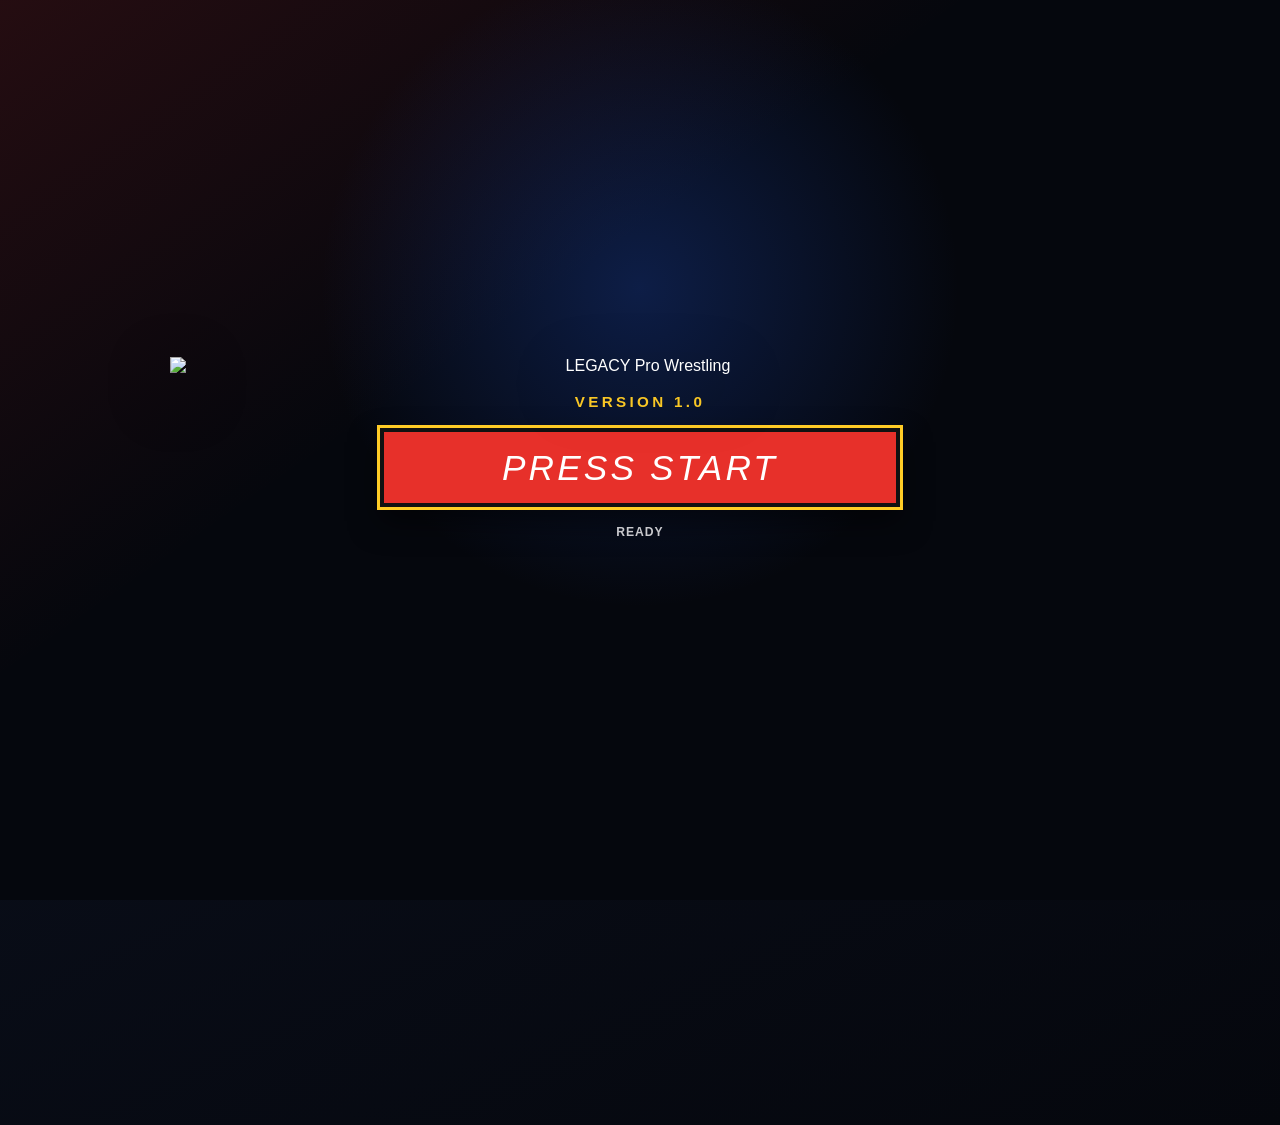
==== index.html @ e796e7e1 "v1.0" ====
<!doctype html>
<html class="lpw-booting">
<head>
  <meta charset="utf-8">
  <meta name="viewport" content="width=device-width,initial-scale=1">
  <meta http-equiv="Cache-Control" content="no-cache, no-store, must-revalidate">
  <meta http-equiv="Pragma" content="no-cache">
  <meta http-equiv="Expires" content="0">
  <title>LEGACY Pro Wrestling 1.0</title>
  <meta name="theme-color" content="#05070d">
  <meta name="application-name" content="LEGACY Pro Wrestling">
  <meta name="apple-mobile-web-app-capable" content="yes">
  <meta name="apple-mobile-web-app-status-bar-style" content="black-translucent">
  <meta name="apple-mobile-web-app-title" content="LEGACY">
  <link rel="canonical" href="https://swoop081.github.io/legacy-pro-wrestling/">
  <link rel="manifest" href="manifest.webmanifest?v=1.0">
  <link rel="apple-touch-icon" sizes="180x180" href="assets/icons/apple-touch-icon.png?v=1.0">
  <link rel="icon" type="image/png" sizes="32x32" href="assets/icons/favicon-32.png?v=1.0">
  <link rel="shortcut icon" href="favicon.ico?v=1.0">
  <style>
    html.lpw-booting body{background:#05070d;overflow:hidden}
    html.lpw-booting header,html.lpw-booting main,html.lpw-booting #overlay{visibility:hidden}
    #lpw-boot-screen{position:fixed;inset:0;z-index:999999;display:flex;align-items:center;justify-content:center;background:#05070d;color:#fff;font-family:Arial,sans-serif;text-align:center;padding:max(28px,env(safe-area-inset-top)) 24px max(32px,env(safe-area-inset-bottom));overflow:hidden}
    #lpw-boot-screen:before{content:'';position:absolute;inset:0;background:radial-gradient(circle at 50% 32%,rgba(29,72,178,.35),transparent 36%),linear-gradient(145deg,rgba(231,48,42,.14),transparent 38%);pointer-events:none}
    .lpw-start-inner{position:relative;width:min(1000px,94vw);display:flex;flex-direction:column;align-items:center;gap:18px}
    .lpw-start-logo{display:block;width:min(940px,92vw);max-height:62vh;object-fit:contain;filter:drop-shadow(0 18px 30px rgba(0,0,0,.72))}
    .lpw-start-version{color:#ffcc26;font-weight:900;letter-spacing:.22em;font-size:clamp(.72rem,2vw,.95rem)}
    .lpw-start-button{width:min(520px,82vw);padding:18px 24px;border:4px solid #111;background:#e7302a;color:#fff;font:italic clamp(1.4rem,5vw,2.2rem)/1 Impact,Haettenschweiler,'Arial Narrow Bold',sans-serif;letter-spacing:.09em;box-shadow:0 0 0 3px #ffcc26,0 14px 30px rgba(0,0,0,.55);cursor:pointer;text-transform:uppercase}
    .lpw-start-button:disabled{opacity:.45;cursor:wait;filter:grayscale(.4)}
    .lpw-start-status{min-height:1.2em;color:#c9c9cd;font-weight:700;letter-spacing:.08em;font-size:.76rem}
    html.lpw-ready #lpw-boot-screen{display:none}
    @media(max-width:760px){.lpw-start-logo{width:94vw;max-height:52vh}.lpw-start-inner{gap:14px}.lpw-start-button{padding:15px 20px}}
  </style>
  <script>
  (function(){
    var key='lpw-cache-1.0';
    if(!sessionStorage.getItem(key)){
      sessionStorage.setItem(key,'1');
      if('serviceWorker' in navigator){navigator.serviceWorker.getRegistrations().then(function(rs){return Promise.all(rs.map(function(r){return r.unregister();}));}).catch(function(){});}
      if(window.caches){caches.keys().then(function(keys){return Promise.all(keys.filter(function(k){return k.indexOf('lpw-')===0||k.indexOf('ttg-')===0;}).map(function(k){return caches.delete(k);}));}).catch(function(){});}
    }
  })();
  </script>
  <link rel="stylesheet" href="styles.css?v=1.0-recap3">
  <script>window.TTG_APP_VERSION='1.0';</script>
  <script src="update-manager.js?v=1.0" defer></script>
  <script src="data.js?v=1.0" defer></script>
  <script src="assets/config/imageManager.js?v=1.0" defer></script>
  <script src="game.js?v=1.0" defer></script>
  <script src="career-consolidated.js?v=1.0-recap3" defer></script>
</head>
<body>
  <div id="lpw-boot-screen"><div class="lpw-start-inner"><img class="lpw-start-logo" src="assets/branding/lpw-logo-splash-1600.webp" alt="LEGACY Pro Wrestling"><div class="lpw-start-version">VERSION 1.0</div><button id="lpw-press-start" class="lpw-start-button" type="button" disabled>PRESS START</button><small class="lpw-start-status">LOADING GAME DATA…</small></div></div>
  <header><button onclick="home()" class="logo brand-header-logo" aria-label="LEGACY Pro Wrestling main menu"><img src="assets/branding/lpw-logo-compact-400.webp" alt="LEGACY Pro Wrestling"></button><div class="header-meta"><span class="build-tag">VERSION 1.0</span><div class="streak">STREAK <strong id="streak">0</strong></div></div></header>
  <main id="app"></main><div id="overlay"></div>
  <script>
    (function(){
      var button=document.getElementById('lpw-press-start');
      var status=document.querySelector('.lpw-start-status');
      function refresh(){
        if(window.__LPW_BOOT_COMPLETE__){button.disabled=false;status.textContent='READY';}
        else window.setTimeout(refresh,120);
      }
      button.addEventListener('click',function(){
        if(button.disabled)return;
        document.documentElement.classList.add('lpw-ready');
        document.documentElement.classList.remove('lpw-booting');
        try{sessionStorage.setItem('lpw-started-1.0','1')}catch(e){}
      });
      refresh();
    })();
  </script>
</body>
</html>
---- styles.css ----
*{box-sizing:border-box}body{margin:0;background:radial-gradient(circle at top,#3a0808,#050506 45%);color:#fff;font-family:Arial,sans-serif;min-height:100vh}header{max-width:1200px;margin:auto;padding:14px 18px;display:flex;justify-content:space-between;align-items:center;border-bottom:1px solid #722}.logo{background:none;border:0;color:white;font:32px Impact;cursor:pointer}.logo b{display:block;color:#e82929;font-size:48px;font-style:italic}.streak{border:1px solid #733;padding:8px 16px;text-align:center}.streak strong{display:block;font:36px Impact;color:#ffd15b}main{max-width:1200px;margin:auto;padding:20px}.panel{background:linear-gradient(145deg,#14151b,#050506);border:1px solid #742222;padding:28px;box-shadow:0 25px 70px #000}.title{text-align:center;font:italic 52px Impact;text-transform:uppercase;margin:8px}.sub{text-align:center;color:#aaa}.cards{display:grid;grid-template-columns:repeat(3,1fr);gap:18px}.cards.two{grid-template-columns:repeat(2,minmax(260px,340px));justify-content:center}.card{background:linear-gradient(145deg,#48100e,#07080b);border:2px solid #b6312a;padding:8px;cursor:pointer;box-shadow:0 18px 40px #000;transition:.2s}.card:hover{transform:translateY(-7px);border-color:#ffe36e}.card img{width:100%;display:block}.name{font:italic 26px Impact;text-transform:uppercase;padding:10px}.name small{display:block;font:10px Arial;color:#ffc83d;letter-spacing:1px;margin-top:4px}.btn{border:1px solid #ff6666;background:linear-gradient(#ff3535,#a6070e);color:white;padding:14px 24px;font-weight:900;cursor:pointer;margin:7px}.actions{text-align:center;margin-top:22px}.battle{display:grid;grid-template-columns:1fr 90px 1fr;align-items:center;gap:15px}.battle .cards{grid-template-columns:1fr 1fr;gap:8px}.vs{text-align:center;font:52px Impact;color:#e82929}.rewards{display:grid;grid-template-columns:repeat(4,1fr);gap:15px}.reward{padding:30px 15px;text-align:center;min-height:230px;border:2px solid #777;background:#101114;cursor:pointer}.reward h3{font:28px Impact}.overlay{position:fixed;inset:0;background:rgba(0,0,0,.96);display:grid;place-items:center;padding:20px;z-index:20}.discover{max-width:900px;text-align:center;border:1px solid #d6a72b;padding:25px;background:#110b04}.discover h1{font:italic 64px Impact;color:#ffc83d}.pair{display:flex;gap:12px;justify-content:center}.pair .card{width:280px}.hidden{display:none}.home{text-align:center;padding:80px 20px}.home h1{font:italic 80px Impact;margin:0}.home h1 span{display:block;color:#e82929}.home p{max-width:600px;margin:20px auto;color:#ccc;line-height:1.6}.commentary{max-width:760px;margin:20px auto;border:1px solid #375;padding:15px;font-family:monospace;background:#050606}@media(max-width:760px){.cards,.cards.two,.battle,.rewards{grid-template-columns:1fr}.battle .cards{grid-template-columns:1fr 1fr}.vs{font-size:34px}.home h1{font-size:52px}.logo{font-size:22px}.logo b{font-size:34px}}.match-panel{padding:18px}.match-head{display:grid;grid-template-columns:1fr 100px 1fr;gap:22px;align-items:start}.match-head h2{font:italic 28px Impact;margin:4px 0 12px;text-transform:uppercase}.match-head .right{text-align:right}.round-badge{text-align:center;border:1px solid #7a3333;padding:10px;font-weight:900;color:#aaa}.round-badge b{font:38px Impact;color:#ffd15b}.meter-wrap{margin:8px 0}.meter-label{display:flex;justify-content:space-between;font-size:11px;color:#bbb}.right .meter-label{flex-direction:row-reverse}.meter{height:12px;background:#24252b;border:1px solid #555;overflow:hidden}.meter i{display:block;height:100%;background:linear-gradient(90deg,#2ac96d,#75ed9e);transition:.35s}.meter i.enemy{float:right}.meter i.momentum{background:linear-gradient(90deg,#e89f16,#ffe069)}.meter i.momentum.enemy{background:linear-gradient(90deg,#e34d38,#ff9a73)}.match-stage{display:grid;grid-template-columns:210px 1fr 210px;gap:18px;align-items:center;margin:20px 0}.mini-card .card{cursor:default}.card.compact .name{font-size:18px}.commentary-feed{min-height:340px;max-height:420px;overflow:auto;padding:18px;background:#050607;border:1px solid #355;font-family:monospace;display:flex;flex-direction:column;justify-content:flex-end}.commentary-feed p{margin:6px 0;color:#9da5a8;line-height:1.4}.commentary-feed p.latest{color:#fff;font-weight:800;border-left:3px solid #ffd15b;padding-left:10px}.decision{text-align:center;border-top:1px solid #4d2525;padding-top:15px}.decision h3{font:italic 28px Impact;margin:4px;text-transform:uppercase}.decision p{color:#bbb}.choice-grid{display:grid;grid-template-columns:repeat(3,1fr);gap:12px}.choice{background:linear-gradient(#202126,#0d0e11);border:1px solid #8b4141;color:white;padding:15px;cursor:pointer;min-height:86px}.choice:hover{border-color:#ffd15b;transform:translateY(-2px)}.choice b,.choice small{display:block}.choice b{font:20px Impact;text-transform:uppercase}.choice small{color:#aaa;margin-top:5px}.final-log{max-width:780px;margin:20px auto;background:#050607;border:1px solid #355;padding:18px;font-family:monospace}.final-log p{margin:8px 0}.rating{text-align:center;margin:20px}.rating span{display:block;font-size:48px;color:#ffd15b;letter-spacing:4px}.rating strong{color:#ccc}.match-result{min-height:560px}@media(max-width:760px){.match-head{grid-template-columns:1fr 62px 1fr;gap:8px}.match-head h2{font-size:17px}.round-badge{font-size:10px}.round-badge b{font-size:28px}.match-stage{grid-template-columns:82px 1fr 82px;gap:7px}.mini-card .name{display:none}.mini-card .card{padding:3px}.commentary-feed{min-height:300px;padding:10px;font-size:12px}.choice-grid{grid-template-columns:1fr}.rating span{font-size:34px}}
.story-panel{padding:18px;min-height:680px}.broadcast-top{display:flex;justify-content:space-between;align-items:center;border-bottom:1px solid #572b2b;padding-bottom:12px}.broadcast-top small{color:#e52d35;font-weight:900;letter-spacing:2px}.broadcast-top h1{font:italic 42px Impact;margin:4px 0;text-transform:uppercase}.story-chip{border:1px solid #8e6a27;background:#251b08;color:#ffd15b;padding:9px 13px;font-weight:900;text-transform:uppercase;font-size:12px}.control-strip{display:grid;grid-template-columns:1fr minmax(200px,420px) 1fr;gap:14px;align-items:center;margin:18px 0}.team-label{font:italic 16px Impact;text-transform:uppercase;color:#ddd}.team-label.right{text-align:right}.control-meter{height:22px;border:1px solid #666;background:linear-gradient(90deg,#4e1717 0 50%,#152342 50%);position:relative;overflow:hidden}.control-meter i{display:block;height:100%;background:linear-gradient(90deg,#e22b2b,#ffd15b);transition:.6s}.control-meter span{position:absolute;inset:0;text-align:center;font-size:10px;font-weight:900;line-height:20px;text-shadow:0 1px 2px #000}.broadcast-layout{display:grid;grid-template-columns:200px 1fr 200px;gap:16px;align-items:stretch}.broadcast-card{display:flex;flex-direction:column;justify-content:center}.broadcast-card .card{cursor:default}.broadcast-card>small{text-align:center;color:#999;font-weight:900;margin-top:7px}.broadcast-feed{min-height:400px;max-height:500px;overflow:auto;background:linear-gradient(#050607,#090b0f);border:1px solid #355;padding:20px;font-family:monospace;box-shadow:inset 0 0 40px #000}.broadcast-line{padding:9px 10px;color:#aeb5ba;line-height:1.45;border-left:3px solid transparent}.broadcast-line.latest{color:#fff;background:#13161a}.broadcast-line.phase{color:#ffd15b;border-left-color:#ffd15b;letter-spacing:2px;margin-top:8px}.broadcast-line.broadcast{color:#7fc6ff;border-left-color:#3c8bc8}.broadcast-line.personality{color:#dcc7ff;border-left-color:#8d55cf}.broadcast-line.tag{color:#74ed9f;border-left-color:#2ec46b;font-weight:800}.broadcast-line.nearfall{color:#ffe598;border-left-color:#ffbf2b;font-weight:900;font-size:15px}.broadcast-line.finisher{color:#ff8686;border-left-color:#ff3030;font-weight:900;font-size:16px}.broadcast-line.counter{color:#ffb05e;border-left-color:#e36c19}.broadcast-line.choice{color:#9ee7ff;border-left-color:#32aacc}.broadcast-line.pin,.broadcast-line.result{color:white;text-align:center;font-weight:900;font-size:18px;letter-spacing:2px}.broadcast-status{display:flex;justify-content:space-between;color:#777;font-size:11px;margin:9px 215px}.auto-play{text-align:center;margin-top:17px;color:#aaa;font-weight:900;letter-spacing:2px}.live-dot{display:inline-block;width:9px;height:9px;border-radius:50%;background:#f33;margin-right:9px;box-shadow:0 0 12px #f33;animation:pulse 1s infinite}.story-decision{margin-top:18px;text-align:center;border:1px solid #74511d;background:linear-gradient(#1c160c,#090909);padding:18px}.story-decision>small{color:#ffd15b;font-weight:900;letter-spacing:2px}.story-decision h2{font:italic 30px Impact;text-transform:uppercase;margin:7px}.story-decision p{color:#bbb}.summary-grid{display:grid;grid-template-columns:1fr 1fr;gap:14px;max-width:900px;margin:20px auto}.summary-grid article{border:1px solid #4c4f58;background:#090a0d;padding:18px;min-height:135px}.summary-grid small{color:#ffd15b;font-weight:900;letter-spacing:1px}.summary-grid h2{font:italic 28px Impact;margin:8px 0}.summary-grid p{color:#ccc;line-height:1.55}.highlight-reel{max-width:900px;margin:18px auto;border:1px solid #355;background:#050607;padding:17px}.highlight-reel h3{font:italic 24px Impact;margin:0 0 10px;text-transform:uppercase}.highlight-reel p{font-family:monospace;color:#bbb;border-left:2px solid #8c3434;padding-left:9px}@keyframes pulse{50%{opacity:.35;transform:scale(.8)}}
@media(max-width:760px){.broadcast-top h1{font-size:28px}.story-chip{font-size:9px}.control-strip{grid-template-columns:1fr;gap:5px}.team-label,.team-label.right{text-align:center}.broadcast-layout{grid-template-columns:62px 1fr 62px;gap:6px}.broadcast-card .name{display:none}.broadcast-card .card{padding:2px}.broadcast-feed{min-height:390px;padding:9px;font-size:11px}.broadcast-line{padding:7px 6px}.broadcast-status{margin:8px 66px}.summary-grid{grid-template-columns:1fr}.story-decision h2{font-size:24px}}
.signature-spotlight{margin:16px auto 4px;max-width:720px;text-align:center;padding:16px;border:2px solid #ff3a3a;background:radial-gradient(circle,#521212,#08090c 68%);box-shadow:0 0 28px rgba(255,45,45,.45);animation:spotlightPop .35s ease-out}.signature-spotlight small{color:#ffd15b;font-weight:900;letter-spacing:3px}.signature-spotlight h2{font:italic 44px Impact;margin:5px 0;color:#fff;text-transform:uppercase;text-shadow:0 3px 0 #8e1111}.signature-spotlight h3{font:italic 22px Impact;margin:0;color:#ff8585;text-transform:uppercase}.signature-spotlight p{margin:7px 0 0;font-weight:900;letter-spacing:1px}.broadcast-line.personality{background:linear-gradient(90deg,rgba(141,85,207,.12),transparent)}@keyframes spotlightPop{from{transform:scale(.9);opacity:0}to{transform:scale(1);opacity:1}}@media(max-width:760px){.signature-spotlight{padding:12px;margin-top:10px}.signature-spotlight h2{font-size:30px}.signature-spotlight h3{font-size:17px}}

/* Sprint 3.3 presentation fixes */
.story-decision{margin:0 0 18px;position:sticky;top:8px;z-index:8;border:2px solid #d19a2a;box-shadow:0 0 0 1px #5d3b0d,0 14px 34px rgba(0,0,0,.75),0 0 24px rgba(255,193,61,.16);animation:decisionPulse 1.6s ease-in-out infinite}
.story-decision:before{content:'YOUR CALL';display:inline-block;background:#ffd15b;color:#120d04;padding:5px 13px;margin-top:-30px;font:italic 16px Impact;letter-spacing:2px}
@keyframes decisionPulse{50%{border-color:#ffe28b;box-shadow:0 0 0 1px #8e641a,0 14px 34px rgba(0,0,0,.8),0 0 34px rgba(255,193,61,.28)}}

.unlock-overlay{overflow-y:auto;place-items:start center;padding:12px}
.unlock-discover{width:min(900px,100%);max-height:calc(100dvh - 24px);overflow:auto;margin:auto;padding:clamp(12px,2.5vh,25px)}
.unlock-discover>p{margin:0 0 10px;color:#ffdf77;font-weight:900;letter-spacing:2px}
.unlock-discover h1{font-size:clamp(34px,7vh,64px);line-height:.95;margin:12px 0}
.unlock-pair{align-items:start;gap:clamp(6px,2vw,12px)}
.unlock-pair .card{width:min(280px,38vw);max-height:58dvh;overflow:hidden}
.unlock-pair .card img{max-height:48dvh;object-fit:cover;object-position:top}
.unlock-pair .name{font-size:clamp(14px,3vw,26px);padding:clamp(5px,1.2vh,10px)}
.unlock-discover .btn{margin:6px;padding:11px 24px}

.challenge-overlay{overflow-y:auto;place-items:center;padding:12px}
.challenge-splash{width:min(980px,100%);max-height:calc(100dvh - 24px);overflow:auto;text-align:center;border:1px solid #c4972a;background:radial-gradient(circle at top,#3c2508,#090909 50%);padding:clamp(16px,3vw,32px);box-shadow:0 30px 90px #000}
.tv-kicker{color:#ffcf48;font-weight:900;letter-spacing:4px;font-size:12px}
.challenge-splash>h1{font:italic clamp(42px,8vw,76px) Impact;text-transform:uppercase;color:#fff;margin:8px 0;text-shadow:4px 4px #981a1f}
.challenge-copy{color:#d0d0d5;font-size:16px;margin:8px auto 18px;max-width:660px}
.challenge-copy strong{color:#fff}
.challenge-versus{display:grid;grid-template-columns:minmax(170px,280px) 80px 1fr;align-items:center;gap:18px}
.challenge-card .card{cursor:default}.challenge-card>span{display:block;color:#ffcf48;font-weight:900;letter-spacing:2px;margin-top:7px}
.challenge-vs,.singles-vs{font:italic 58px Impact;color:#e72d35;text-shadow:3px 3px #000}
.representative-picker>small{display:block;color:#ffcf48;font-weight:900;letter-spacing:2px;margin-bottom:10px}
.representative-grid{display:grid;grid-template-columns:repeat(2,minmax(150px,260px));justify-content:center;gap:12px}
.representative-option{appearance:none;background:#090a0d;border:1px solid #8d3d3d;color:#fff;padding:6px;cursor:pointer}
.representative-option:hover{border-color:#ffcf48;transform:translateY(-3px)}
.representative-option .card{cursor:pointer}.representative-option b{display:block;padding:7px;font:italic 18px Impact;text-transform:uppercase}
.challenge-actions{margin-top:14px}.btn.secondary{background:linear-gradient(#292b31,#111216);border-color:#777;color:#ddd}
.singles-intro{text-align:center;max-width:820px;margin:auto;min-height:620px;display:flex;flex-direction:column;align-items:center;justify-content:center}
.singles-intro>small{color:#ffcf48;font-weight:900;letter-spacing:4px}.singles-intro h1{font:italic clamp(38px,8vw,70px) Impact;text-transform:uppercase;margin:8px}.singles-intro p{color:#bbb;max-width:580px;line-height:1.6}

@media(max-width:760px){
 .story-decision{top:5px;padding:14px 10px}.story-decision:before{font-size:13px;margin-top:-25px}.story-decision p{font-size:13px}
 .unlock-discover{max-height:calc(100dvh - 16px);padding:10px}.unlock-pair .card{width:42vw;max-height:54dvh}.unlock-pair .card img{max-height:43dvh}.unlock-pair .name small{font-size:8px}
 .challenge-versus{grid-template-columns:1fr;gap:9px}.challenge-vs{font-size:36px;line-height:1}.challenge-card{max-width:210px;margin:auto}.representative-grid{grid-template-columns:repeat(2,minmax(120px,1fr));gap:7px}.representative-option .name{display:none}.representative-option b{font-size:14px}.challenge-splash{padding:14px}.challenge-splash>h1{font-size:42px}
}
@media(max-height:720px){
 .unlock-pair .card img{max-height:34dvh}.unlock-discover h1{font-size:34px}.unlock-pair .name{font-size:15px}.unlock-discover>p{font-size:11px}
 .challenge-card .card img,.representative-option .card img{max-height:34dvh;object-fit:cover;object-position:top}.challenge-splash>h1{font-size:40px;margin:4px}.challenge-copy{margin:4px auto 10px}
}

/* Sprint 3.4 Match Score Engine */
.scoreboard-strip{display:grid;grid-template-columns:150px minmax(220px,1fr) 150px;gap:14px;align-items:center;margin:-4px 0 18px;padding:12px 14px;border:1px solid #3d4652;background:linear-gradient(90deg,#111318,#08090c,#111318)}
.scoreboard-strip>div:first-child,.scoreboard-strip>div:last-child{display:flex;flex-direction:column;gap:2px}.scoreboard-strip .right{text-align:right}.scoreboard-strip small{color:#8e99a7;font-size:9px;font-weight:900;letter-spacing:2px}.scoreboard-strip strong{font:italic 30px Impact;color:#fff}.crowd-meter{position:relative;height:30px;border:1px solid #8e5d20;background:#171006;overflow:hidden}.crowd-meter i{position:absolute;inset:0 auto 0 0;background:linear-gradient(90deg,#d43b20,#ffbd2e);transition:width .55s ease}.crowd-meter span{position:absolute;z-index:2;inset:0;text-align:center;line-height:28px;font-size:11px;font-weight:900;letter-spacing:1px;text-shadow:0 2px 3px #000}
.match-breakdown{max-width:900px;margin:18px auto;border:1px solid #4b5562;background:#07090c;padding:16px}.match-breakdown h3{font:italic 25px Impact;text-transform:uppercase;margin:0 0 13px;color:#ffd15b}.breakdown-head{display:grid;grid-template-columns:1fr auto 1fr;gap:12px;align-items:center;padding:11px;border-bottom:1px solid #40444c;background:#101319}.breakdown-head strong:last-child{text-align:right}.breakdown-head b{font:italic 28px Impact;color:#fff}.breakdown-row{display:grid;grid-template-columns:1fr 90px 90px;gap:10px;padding:9px 11px;border-bottom:1px solid #24282e;color:#bbb}.breakdown-row:last-child{border-bottom:0}.breakdown-row b,.breakdown-row i{text-align:right;color:#fff;font-style:normal;font-weight:900}.breakdown-row i{color:#ff9696}
@media(max-width:760px){.scoreboard-strip{grid-template-columns:68px 1fr 68px;gap:7px;padding:9px 7px}.scoreboard-strip strong{font-size:24px}.scoreboard-strip small{font-size:7px;letter-spacing:1px}.crowd-meter span{font-size:9px}.breakdown-head{grid-template-columns:1fr}.breakdown-head strong,.breakdown-head strong:last-child,.breakdown-head b{text-align:center}.breakdown-row{grid-template-columns:1fr 56px 56px;font-size:12px}}

/* Sprint 3.4.1 verified navigation and decision fixes */
html,body,#app{overflow-anchor:none}
.top-actions{margin:0 0 18px;text-align:center;position:relative;z-index:3}
.panel>.top-actions:first-child{padding-bottom:12px;border-bottom:1px solid rgba(255,255,255,.08)}
.home>.top-actions:first-child{border-bottom:0;padding-bottom:0;margin-bottom:24px}
.decision-layer{position:fixed;inset:0;z-index:60;pointer-events:none;display:flex;align-items:flex-start;justify-content:center;padding:78px 14px 14px;background:rgba(0,0,0,.38)}
.decision-layer:empty{display:none}
.decision-layer .story-decision{pointer-events:auto;position:relative;top:auto;width:min(920px,calc(100vw - 28px));max-height:calc(100dvh - 92px);overflow:auto;margin:0;border:2px solid #d19a2a;background:linear-gradient(#1c160c,#090909);box-shadow:0 18px 70px rgba(0,0,0,.92),0 0 30px rgba(255,193,61,.28);animation:decisionPulse 1.6s ease-in-out infinite}
@media(max-width:760px){.decision-layer{padding:64px 8px 8px}.decision-layer .story-decision{width:calc(100vw - 16px);max-height:calc(100dvh - 72px)}}

/* Sprint 3.5 — presentation polish and image-ready roster */
#app.screen-enter{animation:screenEnter .28s ease-out both}
@keyframes screenEnter{from{opacity:0;transform:translateY(7px)}to{opacity:1;transform:none}}
.card img{display:block;width:100%;height:auto;background:#090a0d}
.card.missing-art{min-height:240px;background:radial-gradient(circle at top,#2c3038,#090a0d 70%)}
.art-placeholder{aspect-ratio:2/3;display:flex;flex-direction:column;align-items:center;justify-content:center;gap:8px;border-bottom:1px solid #444;background:linear-gradient(145deg,#20242b,#090a0d)}
.art-placeholder b{font:italic clamp(42px,8vw,76px) Impact;color:#ffcf48;text-shadow:3px 3px #7f1119}
.art-placeholder small{font-size:9px;letter-spacing:2px;color:#9ea4ad;font-weight:900}
.winner-celebration{max-width:900px;margin:16px auto 20px;display:grid;grid-template-columns:130px 1fr;gap:18px;align-items:center;text-align:left;border:1px solid #a57b26;background:radial-gradient(circle at left,#3e290a,#090a0d 62%);padding:14px;box-shadow:0 12px 40px rgba(0,0,0,.45)}
.winner-celebration .winner-card .card{width:120px;margin:0}.winner-celebration .winner-card .name{display:none}.winner-celebration small{color:#ffcf48;font-weight:900;letter-spacing:2px}.winner-celebration h2{font:italic 34px Impact;text-transform:uppercase;margin:4px 0}.winner-celebration p{margin:0;color:#d4d4d8;line-height:1.5}
@media(max-width:600px){.winner-celebration{grid-template-columns:86px 1fr;gap:11px;padding:10px}.winner-celebration .winner-card .card{width:82px}.winner-celebration h2{font-size:24px}.winner-celebration p{font-size:12px}}


/* Sprint 3.6 — Television Presentation */
.television-card{position:relative;overflow:hidden;min-height:720px;background:radial-gradient(circle at 50% 4%,#551316 0,#171016 34%,#050506 72%);border-color:#aa3434;isolation:isolate}
.television-card:before{content:'';position:absolute;inset:0;z-index:-1;background:repeating-linear-gradient(110deg,transparent 0 52px,rgba(255,255,255,.018) 53px 55px),linear-gradient(90deg,rgba(229,35,45,.12),transparent 35%,transparent 65%,rgba(229,35,45,.12));animation:tvGlow 3s ease-in-out infinite alternate}
@keyframes tvGlow{to{filter:brightness(1.18)}}
.match-card-title{text-align:center;font:italic clamp(44px,7vw,84px) Impact;margin:7px 0 18px;text-transform:uppercase;text-shadow:5px 5px #730d13;letter-spacing:1px}
.cinematic-versus{display:grid;grid-template-columns:minmax(0,1fr) 110px minmax(0,1fr);gap:12px;align-items:center;max-width:1080px;margin:auto}
.hero-team{display:grid;grid-template-columns:repeat(2,minmax(0,1fr));gap:8px;position:relative}.hero-team>h2{grid-column:1/-1;text-align:center;font:italic clamp(25px,4vw,44px) Impact;text-transform:uppercase;margin:4px;color:#fff}
.hero-portrait{position:relative;overflow:hidden;min-height:390px;border:1px solid #6e3034;background:radial-gradient(circle at 50% 25%,#421417,#090a0d 72%);box-shadow:0 18px 55px #000;animation:portraitIn .48s cubic-bezier(.18,.8,.22,1) both}
.hero-left .hero-portrait,.hero-portrait.left{transform-origin:left center}.hero-right .hero-portrait,.hero-portrait.right{transform-origin:right center;animation-name:portraitInRight}
.hero-portrait img{width:100%;height:390px;object-fit:contain;object-position:center bottom;display:block;filter:drop-shadow(0 16px 18px rgba(0,0,0,.8))}
.hero-portrait>div{position:absolute;inset:auto 0 0;padding:55px 10px 12px;background:linear-gradient(transparent,rgba(4,5,7,.96) 54%);text-align:center}.hero-portrait small{color:#ffcf48;font-weight:900;letter-spacing:1.5px}.hero-portrait h3{font:italic clamp(19px,3vw,32px) Impact;text-transform:uppercase;margin:4px 0}.hero-portrait span{font-size:10px;color:#bbc0c8;font-weight:900;letter-spacing:1px;text-transform:uppercase}
@keyframes portraitIn{from{opacity:0;transform:translateX(-55px) scale(.92)}to{opacity:1;transform:none}}@keyframes portraitInRight{from{opacity:0;transform:translateX(55px) scale(.92)}to{opacity:1;transform:none}}
.giant-vs{text-align:center;font:italic clamp(58px,8vw,100px) Impact;color:#ee3039;text-shadow:5px 5px #050506;animation:vsPop .55s .18s both}@keyframes vsPop{from{opacity:0;transform:scale(.35) rotate(-8deg)}to{opacity:1;transform:none}}
.event-details{display:flex;justify-content:center;flex-wrap:wrap;gap:10px 26px;margin:22px auto 0;padding:14px;border-top:1px solid #633;border-bottom:1px solid #633;color:#d2d3d8;font-weight:900;font-size:12px;letter-spacing:.6px}.broadcast-button{font-size:16px;box-shadow:0 0 22px rgba(255,50,60,.28);animation:buttonReady 1.5s ease-in-out infinite}@keyframes buttonReady{50%{filter:brightness(1.22);transform:translateY(-1px)}}
.tv-sting-overlay{background:rgba(0,0,0,.9);pointer-events:none;z-index:90}.tv-sting{position:relative;width:min(780px,92vw);padding:34px 18px;text-align:center;overflow:hidden;border-top:3px solid #e82d35;border-bottom:3px solid #e82d35;background:linear-gradient(90deg,transparent,#26090b 15%,#09090b 50%,#26090b 85%,transparent);animation:stingIn .22s ease-out both}.tv-sting small{color:#ffcf48;font-weight:900;letter-spacing:5px}.tv-sting h1{font:italic clamp(48px,10vw,100px) Impact;margin:4px;text-transform:uppercase;text-shadow:5px 5px #760e13}.tv-sting p{margin:5px;color:#d8d8dc;font-weight:800}.tv-scan{position:absolute;inset:-30% 0 auto;height:22%;background:linear-gradient(transparent,rgba(255,255,255,.15),transparent);animation:scan .7s linear}@keyframes scan{to{transform:translateY(650%)}}@keyframes stingIn{from{opacity:0;transform:scaleX(.65)}to{opacity:1;transform:none}}
.television-winners{position:relative;display:block;overflow:hidden;text-align:center;min-height:470px;padding:18px;background:radial-gradient(circle at 50% 15%,#63410b,#100b05 48%,#050506);border:2px solid #d6a72b}.winning-team-art{display:grid;grid-template-columns:repeat(2,minmax(120px,260px));justify-content:center;gap:10px;position:relative;z-index:2}.winning-team-art .hero-portrait{min-height:300px}.winning-team-art .hero-portrait img{height:300px}.winning-team-art .hero-portrait>div{display:none}.winner-copy{position:relative;z-index:2}.winner-copy small{color:#ffcf48;letter-spacing:5px}.winner-copy h2{font:italic clamp(38px,7vw,70px) Impact;margin:5px;text-transform:uppercase}.winner-copy p{max-width:680px;margin:6px auto;color:#ddd}.confetti-field{position:absolute;inset:0;pointer-events:none;background-image:radial-gradient(circle,#ffcf48 0 3px,transparent 4px),radial-gradient(circle,#e82d35 0 3px,transparent 4px),radial-gradient(circle,#fff 0 2px,transparent 3px);background-size:83px 91px,111px 107px,71px 79px;animation:confettiFall 6s linear infinite;opacity:.65}@keyframes confettiFall{to{background-position:20px 420px,-30px 500px,40px 380px}}
.singles-cinematic{width:min(780px,100%);margin:20px auto}.singles-cinematic .hero-team{display:block}.singles-cinematic .hero-portrait{max-width:310px;margin:auto}
.unlock-discover{animation:unlockPop .45s cubic-bezier(.18,.8,.22,1)}@keyframes unlockPop{from{opacity:0;transform:scale(.9)}to{opacity:1;transform:none}}
@media(max-width:760px){.television-card{min-height:auto;padding:14px}.cinematic-versus{grid-template-columns:1fr 52px 1fr;gap:4px}.hero-team{grid-template-columns:1fr 1fr;gap:4px}.hero-portrait{min-height:230px}.hero-portrait img{height:230px}.hero-portrait>div{padding:38px 4px 7px}.hero-portrait small,.hero-portrait span{font-size:7px}.hero-portrait h3{font-size:15px}.giant-vs{font-size:42px}.event-details{font-size:10px;gap:7px 12px}.television-winners{min-height:370px}.winning-team-art .hero-portrait{min-height:235px}.winning-team-art .hero-portrait img{height:235px}.singles-cinematic{grid-template-columns:1fr 48px 1fr}.singles-cinematic .hero-portrait{min-height:300px}.singles-cinematic .hero-portrait img{height:300px}}
@media(max-width:480px){.match-card-title{font-size:38px}.hero-portrait{min-height:190px}.hero-portrait img{height:190px}.hero-portrait h3{font-size:12px}.hero-portrait small,.hero-portrait span{display:none}.hero-team>h2{font-size:18px}.giant-vs{font-size:34px}.winning-team-art{grid-template-columns:repeat(2,minmax(0,1fr))}}


/* Sprint 3.7.2 Build 1 — real game shell, Collection and Exhibition framework */
.header-meta{display:flex;align-items:center;gap:10px}.build-tag{font-size:9px;letter-spacing:1.5px;font-weight:900;color:#ffcf48;border:1px solid #6b5420;padding:6px 8px;background:#151006}
.game-hub{min-height:calc(100dvh - 130px);display:grid;grid-template-columns:minmax(330px,.8fr) minmax(390px,1.2fr);align-items:stretch;overflow:hidden;border:1px solid #75252a;background:radial-gradient(circle at 72% 18%,#581318 0,#151016 40%,#050506 76%);box-shadow:0 28px 90px #000}.hub-copy{z-index:2;padding:clamp(24px,5vw,64px);display:flex;flex-direction:column;justify-content:center}.hub-copy h1{font:italic clamp(54px,8vw,106px) Impact;margin:5px 0;line-height:.83;text-transform:uppercase}.hub-copy h1 span{display:block;color:#e82e36;text-shadow:5px 5px #5e0b10}.hub-copy>p{color:#c5c5ca;line-height:1.6;max-width:500px}.hub-menu{display:grid;gap:8px;margin-top:18px}.hub-option{position:relative;text-align:left;border:1px solid #613033;background:linear-gradient(90deg,#201114,#09090b);color:#fff;padding:14px 16px;cursor:pointer;transition:.2s}.hub-option:hover{transform:translateX(7px);border-color:#ffcf48;background:linear-gradient(90deg,#4b1116,#0b0b0d)}.hub-option.primary{border-color:#d53a42;background:linear-gradient(90deg,#9f121b,#25080b)}.hub-option b,.hub-option small{display:block}.hub-option b{font:italic 23px Impact;letter-spacing:.5px}.hub-option small{color:#aeb1b8;margin-top:3px}.hub-option.muted{opacity:.72}.featured-superstar{position:relative;min-height:680px;overflow:hidden}.featured-superstar:before{content:'';position:absolute;inset:0;background:linear-gradient(90deg,#09090b 0,transparent 25%),radial-gradient(circle at center,#8a1d2466,transparent 68%)}.featured-superstar img{position:absolute;inset:0;width:100%;height:100%;object-fit:contain;object-position:center bottom;filter:drop-shadow(0 25px 20px #000);animation:featuredIn .55s ease-out both}@keyframes featuredIn{from{opacity:0;transform:translateX(50px) scale(.96)}to{opacity:1;transform:none}}.live-chip{position:absolute;z-index:2;top:20px;right:20px;background:#d8242e;padding:7px 10px;font-size:9px;letter-spacing:2px;font-weight:900}.featured-lower-third{position:absolute;z-index:3;inset:auto 22px 24px 22px;padding:65px 18px 16px;background:linear-gradient(transparent,rgba(5,5,7,.96) 45%);text-align:right}.featured-lower-third small{color:#ffcf48;font-weight:900;letter-spacing:2px}.featured-lower-third h2{font:italic clamp(35px,5vw,66px) Impact;margin:1px 0;text-transform:uppercase}.featured-lower-third p{margin:5px 0 13px;color:#d0d1d5;font-style:italic}.featured-lower-third button,.shell-back,.profile-play{border:1px solid #e44b52;background:#9e1118;color:#fff;padding:10px 14px;font-weight:900;cursor:pointer}.shell-back{display:inline-block;background:#111217;border-color:#555b64;margin:0 0 15px}.mode-landing{min-height:610px;display:grid;grid-template-columns:1fr 1fr;align-items:center;overflow:hidden}.mode-landing>.top-actions{grid-column:1/-1}.mode-landing-art{height:480px}.mode-landing-art img{width:100%;height:100%;object-fit:contain;object-position:center bottom;filter:drop-shadow(0 20px 20px #000)}.mode-landing-copy{padding:20px}.mode-landing-copy h1{font:italic clamp(48px,7vw,84px) Impact;margin:5px 0;text-transform:uppercase}.mode-landing-copy p{color:#c0c2c7;line-height:1.65}.collection-screen,.stats-framework{padding:10px 0}.section-heading{display:flex;justify-content:space-between;align-items:end;border-bottom:1px solid #742d32;padding:8px 5px 18px;margin-bottom:20px}.section-heading h1{font:italic clamp(48px,8vw,86px) Impact;margin:0}.section-heading p{color:#aeb1b8;margin:4px 0}.section-heading>strong{font:italic 42px Impact;color:#ffcf48}.collection-grid{display:grid;grid-template-columns:repeat(5,minmax(0,1fr));gap:10px}.collection-tile{position:relative;min-height:330px;overflow:hidden;padding:0;border:1px solid #503034;background:radial-gradient(circle at 50% 30%,#3f1418,#08090b 72%);color:#fff;cursor:pointer}.collection-tile:hover{border-color:#ffcf48;transform:translateY(-5px)}.collection-tile img{width:100%;height:100%;object-fit:contain;object-position:center bottom;filter:drop-shadow(0 12px 12px #000)}.collection-tile span{position:absolute;inset:auto 0 0;padding:50px 8px 10px;background:linear-gradient(transparent,#050506 58%);text-align:left}.collection-tile small,.collection-tile b{display:block}.collection-tile small{color:#ffcf48;font-size:8px;letter-spacing:1px}.collection-tile b{font:italic 20px Impact;text-transform:uppercase}.profile-screen{min-height:690px;display:grid;grid-template-columns:minmax(330px,1.05fr) minmax(340px,.95fr);grid-template-rows:auto 1fr;overflow:hidden;border:1px solid #71292e;background:radial-gradient(circle at 24% 22%,#53161b,#111014 42%,#050506 76%)}.profile-nav{grid-column:1/-1;display:flex;justify-content:space-between;padding:14px;z-index:3}.profile-nav button{margin:0}.profile-play:disabled{opacity:.55;cursor:not-allowed}.profile-art{min-height:610px}.profile-art img{width:100%;height:100%;object-fit:contain;object-position:center bottom;filter:drop-shadow(0 25px 22px #000)}.profile-copy{align-self:center;padding:30px 38px}.profile-status{display:inline-block;padding:7px 10px;border:1px solid #745a23;color:#ffcf48;font-size:9px;letter-spacing:1.7px;font-weight:900}.profile-copy>small{display:block;color:#ffcf48;font-weight:900;letter-spacing:3px;margin-top:24px}.profile-copy h1{font:italic clamp(50px,7vw,88px) Impact;line-height:.92;text-transform:uppercase;margin:5px 0 18px}.profile-copy>p{color:#c7c8cd;line-height:1.7}.profile-signature{border-left:4px solid #e52c35;padding:9px 14px;background:#0b0b0e}.profile-signature span,.profile-signature b{display:block}.profile-signature span{font-size:9px;color:#9297a0;letter-spacing:2px}.profile-signature b{font:italic 28px Impact;color:#fff}.profile-facts{display:grid;grid-template-columns:1fr 1fr;gap:8px;margin-top:20px}.profile-facts div{padding:12px;background:#0a0b0e;border:1px solid #30333a}.profile-facts small,.profile-facts b{display:block}.profile-facts small{font-size:8px;color:#8e929a;letter-spacing:1.4px}.profile-facts b{margin-top:3px}.framework-screen{min-height:650px;display:grid;grid-template-columns:1fr 1fr;position:relative;overflow:hidden;border:1px solid #6e292e;background:radial-gradient(circle at 25% 20%,#54171c,#101015 43%,#050506)}.framework-screen>.shell-back{position:absolute;top:14px;left:14px;z-index:3}.framework-art{min-height:650px}.framework-art img{width:100%;height:100%;object-fit:contain;object-position:center bottom;filter:drop-shadow(0 24px 20px #000)}.framework-copy{align-self:center;padding:50px 35px}.framework-copy h1{font:italic clamp(53px,7vw,90px) Impact;margin:4px 0}.framework-copy>p{color:#c3c5ca;line-height:1.65}.framework-options{display:grid;gap:10px;margin-top:25px}.framework-options button{position:relative;text-align:left;padding:18px;border:1px solid #4b4f57;background:#101116;color:#fff}.framework-options b,.framework-options small{display:block}.framework-options b{font:italic 25px Impact}.framework-options small{color:#9ca0a8}.framework-options em{position:absolute;right:12px;top:12px;color:#ffcf48;font-size:9px;font-weight:900}.stat-cards{display:grid;grid-template-columns:repeat(4,1fr);gap:12px}.stat-cards article{padding:25px 18px;border:1px solid #542d30;background:linear-gradient(145deg,#201113,#08090b)}.stat-cards small,.stat-cards b,.stat-cards span{display:block}.stat-cards small{color:#ffcf48;letter-spacing:2px;font-weight:900}.stat-cards b{font:italic 52px Impact;margin:8px 0}.stat-cards span{color:#9fa3aa}.stats-tabs{display:grid;grid-template-columns:repeat(4,1fr);gap:8px;margin:20px 0}.stats-tabs button{padding:15px;border:1px solid #3f434b;background:#0d0e11;color:#888;font-weight:900}.coming-note{text-align:center;color:#aeb1b8;border-top:1px solid #383b42;padding-top:20px}.character-tile{overflow:hidden}.character-tile img{aspect-ratio:3/4;object-fit:contain;object-position:center bottom;background:radial-gradient(circle at 50% 30%,#441519,#08090b 72%)}
@media(max-width:900px){.game-hub,.profile-screen,.framework-screen,.mode-landing{grid-template-columns:1fr}.featured-superstar{min-height:560px;grid-row:1}.hub-copy{grid-row:2}.collection-grid{grid-template-columns:repeat(3,1fr)}.profile-art{min-height:520px}.profile-copy{padding:25px}.framework-art{min-height:500px}.stat-cards{grid-template-columns:1fr 1fr}}
@media(max-width:600px){header{padding:8px}.build-tag{display:none}.game-hub{min-height:auto}.featured-superstar{min-height:440px}.hub-copy{padding:22px 14px}.hub-copy h1{font-size:54px}.collection-grid{grid-template-columns:1fr 1fr;gap:6px}.collection-tile{min-height:260px}.collection-tile b{font-size:15px}.section-heading{align-items:start}.section-heading>strong{font-size:26px}.profile-art{min-height:430px}.profile-copy h1{font-size:52px}.profile-facts{grid-template-columns:1fr}.profile-nav{gap:7px}.profile-nav button{font-size:10px;padding:9px}.framework-art{min-height:430px}.framework-copy{padding:30px 16px}.stat-cards,.stats-tabs{grid-template-columns:1fr 1fr}.mode-landing-art{height:400px}}

/* Build 2 Step 2: singles results use one centered winner portrait. */
.winning-team-art.singles-winner{grid-template-columns:minmax(160px,300px)}
.winning-team-art.singles-winner .hero-portrait{width:100%;margin:0 auto}


/* Build 2 Step 4: broadcast and result presentation */
.broadcast-line.commentary{border-left:3px solid #ffcf48;background:linear-gradient(90deg,#3d2b0d88,transparent);color:#ffe9a6;font-style:italic}
.result-broadcast-header{text-align:center;padding:18px 14px 24px;border-bottom:1px solid #6a2c31;background:radial-gradient(circle at center,#461217,#09090b 72%)}
.result-broadcast-header small{color:#ffcf48;font-weight:900;letter-spacing:2.4px}.result-broadcast-header h1{font:italic clamp(42px,7vw,78px) Impact;margin:4px 0;text-transform:uppercase}.result-broadcast-header p{margin:0;color:#aeb1b8;letter-spacing:1px}
.presentation-summary .winner-celebration{margin-top:14px}.presentation-summary .result-loss{border-color:#6a2b30;background:radial-gradient(circle at 50% 20%,#4a151a,#09090b 75%)}
.result-accolades{display:grid;grid-template-columns:repeat(3,1fr);gap:10px;margin:14px 0}.result-accolades article{min-height:120px;padding:16px;border:1px solid #4c3336;background:linear-gradient(145deg,#211113,#08090b);display:flex;flex-direction:column;justify-content:center;text-align:center}.result-accolades small{color:#ffcf48;font-size:9px;font-weight:900;letter-spacing:1.8px}.result-accolades b{font:italic 25px Impact;margin:8px 0}.result-accolades strong{color:#b9bbc1;font-size:11px}.result-stars{display:block;color:#ffcf48;font-size:clamp(24px,4vw,38px);letter-spacing:3px;margin:6px 0}
@media(max-width:700px){.result-accolades{grid-template-columns:1fr}.result-accolades article{min-height:95px}.result-broadcast-header h1{font-size:42px}}


/* Step 5 — persistent statistics and gauntlet preview */
.mode-landing-art{position:relative}
.mode-preview-label{position:absolute;left:10px;right:10px;bottom:10px;padding:14px 16px;background:linear-gradient(90deg,rgba(5,6,10,.96),rgba(20,8,10,.94));border:1px solid rgba(255,196,72,.55);text-align:left;text-transform:uppercase}
.mode-preview-label small{display:block;color:#f1c55b;font-size:.68rem;letter-spacing:.18em;margin-bottom:4px}
.mode-preview-label b{font-family:Impact,Haettenschweiler,'Arial Narrow Bold',sans-serif;font-size:1.35rem;font-style:italic;color:#fff}
.stats-tabs button{cursor:pointer}
.stats-tabs button.active{border-color:#f0bf52;color:#fff;background:linear-gradient(180deg,rgba(116,31,35,.38),rgba(12,13,17,.96));box-shadow:inset 0 -3px 0 #e12f36}
.stats-detail{margin-top:26px}
.stats-detail-grid{display:grid;grid-template-columns:repeat(2,minmax(0,1fr));gap:18px}
.stats-detail-grid article{min-height:150px;border:1px solid rgba(175,71,74,.48);background:linear-gradient(145deg,rgba(53,14,18,.35),rgba(10,11,15,.96));padding:24px;display:flex;flex-direction:column;justify-content:center}
.stats-detail-grid small{color:#f1c55b;font-weight:800;letter-spacing:.16em}
.stats-detail-grid b{font-family:Impact,Haettenschweiler,'Arial Narrow Bold',sans-serif;font-size:2.5rem;font-style:italic;margin:12px 0 5px;color:#fff}
.stats-detail-grid span{color:#aaa}
.stats-table{border:1px solid rgba(175,71,74,.48);overflow:hidden}
.stats-row{display:grid;grid-template-columns:minmax(150px,2fr) repeat(4,minmax(48px,.55fr));gap:8px;align-items:center;padding:15px 18px;border-bottom:1px solid rgba(255,255,255,.08);background:rgba(11,12,16,.9)}
.stats-row:last-child{border-bottom:0}.stats-row span:not(:first-child){text-align:center}.stats-row span:first-child{font-weight:800;color:#fff}
.stats-head{background:rgba(91,22,27,.55);color:#f1c55b;font-size:.75rem;letter-spacing:.1em}.stats-head span:first-child{color:#f1c55b}
.stats-empty{padding:35px;border:1px solid rgba(175,71,74,.48);text-align:center;color:#aaa}
@media(max-width:620px){.stats-detail-grid{grid-template-columns:1fr 1fr}.stats-detail-grid article{min-height:125px;padding:17px}.stats-detail-grid b{font-size:2rem}.stats-row{grid-template-columns:minmax(120px,2fr) repeat(4,42px);padding:13px 10px;font-size:.82rem}.mode-preview-label{bottom:6px;left:6px;right:6px}}

.choice em{display:block;margin-top:9px;color:#ffd15b;font:700 9px Arial;letter-spacing:1.2px;font-style:normal}.story-decision>small{display:inline-block;background:#ffd15b;color:#130d05!important;padding:7px 13px}.choice b{line-height:1.05}

/* 3.8.0 Build 1 R2: clean player-facing decision cards */
.choice em{display:none!important}.story-decision>small{background:transparent!important;color:#ffd15b!important;padding:0!important;margin-left:8px}.story-decision:before{vertical-align:middle;margin-right:8px}.choice{display:flex;flex-direction:column;justify-content:center}.choice small{line-height:1.45}

/* 3.8.0 Build 1 R3: team reveal completes before the single progression action. */
.team-actions{max-width:420px;margin:28px auto 0}
.team-actions .btn{width:100%}

/* 3.8.0 Build 2 — Broadcast & Rewards */
.reward-stage{overflow:hidden;position:relative}.reward-stage:before{content:"";position:absolute;inset:-25% -15% auto;height:360px;background:radial-gradient(circle,rgba(255,193,67,.16),transparent 68%);pointer-events:none}.reward-celebration{text-align:center;position:relative;z-index:1;padding:18px 10px 10px}.reward-celebration h1{font:italic 64px Impact;margin:8px 0 4px;text-transform:uppercase;letter-spacing:1px}.reward-celebration p{color:#c9c9ce;max-width:690px;margin:8px auto 22px;line-height:1.55}.reward-reveal-line{display:grid;grid-template-columns:1fr auto 1fr;gap:16px;align-items:center;max-width:900px;margin:0 auto 24px;color:#ffd15b;letter-spacing:3px;font-size:11px}.reward-reveal-line span{height:1px;background:linear-gradient(90deg,transparent,#8a6728)}.reward-reveal-line span:last-child{background:linear-gradient(90deg,#8a6728,transparent)}.rewards.reward-grid-2{grid-template-columns:repeat(2,minmax(250px,1fr));max-width:940px;margin:auto}.reward{position:relative;overflow:hidden;display:flex;flex-direction:column;align-items:center;justify-content:center;gap:10px;color:#fff;font-family:Arial,sans-serif;min-height:330px;padding:32px 24px;border:1px solid var(--reward-accent);background:linear-gradient(155deg,var(--reward-soft),#0c0d11 52%,#050506);box-shadow:0 20px 42px rgba(0,0,0,.48),inset 0 0 0 1px rgba(255,255,255,.03);animation:rewardRise .55s both;animation-delay:var(--reward-delay);transition:transform .2s,border-color .2s,box-shadow .2s}.reward:hover,.reward:focus{transform:translateY(-6px);box-shadow:0 26px 55px rgba(0,0,0,.65),0 0 28px var(--reward-soft);outline:none}.reward-glow{position:absolute;inset:-35% auto auto 50%;width:280px;height:280px;transform:translateX(-50%);border-radius:50%;background:radial-gradient(circle,var(--reward-soft),transparent 67%)}.reward small,.reward i,.reward h3,.reward p,.reward strong,.reward>b{position:relative;z-index:1}.reward small{font-weight:900;letter-spacing:2.5px;color:var(--reward-accent)}.reward i{font:54px Impact;font-style:normal;color:var(--reward-accent);filter:drop-shadow(0 0 12px var(--reward-soft))}.reward h3{font:italic 34px Impact;text-transform:uppercase;margin:0}.reward p{margin:0;color:#e5e5e8;font-size:16px;line-height:1.45;max-width:320px}.reward strong{font-size:12px;line-height:1.45;color:#aaa;max-width:320px}.reward>b{margin-top:8px;border-top:1px solid var(--reward-accent);padding-top:12px;width:100%;font-size:11px;letter-spacing:2px;color:var(--reward-accent)}.reward-gold{--reward-accent:#ffd15b;--reward-soft:rgba(255,187,45,.22)}.reward-blue{--reward-accent:#69bfff;--reward-soft:rgba(40,143,255,.2)}.reward-red{--reward-accent:#ff6262;--reward-soft:rgba(255,44,44,.2)}.reward-green{--reward-accent:#72e69c;--reward-soft:rgba(32,197,99,.2)}@keyframes rewardRise{from{opacity:0;transform:translateY(25px) scale(.98)}to{opacity:1;transform:none}}@media(max-width:760px){.reward-celebration h1{font-size:48px}.rewards.reward-grid-2{grid-template-columns:1fr}.reward{min-height:285px}.reward h3{font-size:30px}}

/* 3.8.0 Build 3 — Atmosphere & Personality */
.show-brand{margin:0 auto 18px;text-align:center;padding:14px;border:1px solid rgba(255,190,66,.45);background:linear-gradient(90deg,transparent,rgba(255,190,66,.08),transparent)}
.show-brand small{display:block;letter-spacing:.18em;color:#aaa}.show-brand h3{margin:6px 0 0;color:#ffc451;font-size:clamp(1.35rem,5vw,2.2rem)}
.opponent-hook{text-align:center;font-size:1.1rem;color:#ddd;margin:-4px auto 20px;max-width:650px}.hero-team>p{max-width:280px;margin:10px auto 0;color:#c8c8c8;font-size:.9rem}
.entrance-preview,.broadcast-desk-preview{margin:22px 0;padding:16px 18px;border:1px solid #3a3d45;background:#0d0f14}.entrance-preview p,.broadcast-desk-preview p{margin:8px 0;line-height:1.55}.commentator-name{color:#ffc451;font-weight:900;text-transform:uppercase}
.broadcast-line.entrance{border-left:3px solid #9256ff;background:rgba(146,86,255,.08);font-style:italic}.broadcast-line.commentary .commentator-name{font-size:.9em}
.milestone-grid{display:grid;gap:14px;margin-top:22px}.milestone-grid article{padding:20px;border:1px solid #d89a32;background:linear-gradient(135deg,rgba(216,154,50,.13),rgba(255,255,255,.02));text-align:center}.milestone-grid small{color:#ffc451;letter-spacing:.14em}.milestone-grid h2{margin:8px 0;color:#fff}.milestone-grid p{margin:0;color:#ccc}
@media(min-width:760px){.milestone-grid{grid-template-columns:repeat(2,minmax(0,1fr))}}


/* IMAGE FRAMEWORK 1.0 */
.wrestler-art{display:block;max-width:100%;object-fit:contain;object-position:center bottom}
.image-framework-card{overflow:hidden;background:radial-gradient(circle at 50% 38%,rgba(196,35,47,.22),rgba(7,8,12,.98) 68%)}
.image-framework-card>.wrestler-art.art-full{width:100%;height:clamp(300px,58vw,620px);padding:14px 10px 0}
.image-framework-card.compact>.wrestler-art.art-portrait{width:100%;height:180px;object-position:center 28%;padding:0}
.hero-portrait.image-framework.has-render{overflow:hidden;background:radial-gradient(circle at 50% 35%,rgba(207,42,52,.20),rgba(8,9,13,.94) 72%)}
.hero-portrait.image-framework.has-render>.wrestler-art.art-full{width:100%;height:clamp(260px,42vw,480px);padding:8px 6px 0}
.hero-portrait.image-framework.has-render>.wrestler-art.art-victory{width:100%;height:clamp(300px,48vw,540px);padding:8px 6px 0}
.hero-portrait.image-framework.has-render>.wrestler-art.art-portrait{width:100%;height:230px;object-position:center 26%}
.broadcast-card .image-framework-card.compact>.wrestler-art.art-portrait{height:clamp(150px,28vw,230px)}
.image-framework-profile{display:flex;align-items:flex-end;justify-content:center;overflow:hidden}
.image-framework-profile>.wrestler-art.art-full{width:100%;height:100%;min-height:420px;padding:14px;object-position:center bottom}
.winning-team-art .hero-portrait.has-render{min-width:min(44vw,380px)}
@media(max-width:700px){.image-framework-card>.wrestler-art.art-full{height:clamp(330px,104vw,560px)}.hero-portrait.image-framework.has-render>.wrestler-art.art-full{height:clamp(230px,63vw,390px)}.hero-portrait.image-framework.has-render>.wrestler-art.art-victory{height:clamp(260px,75vw,450px)}.image-framework-profile>.wrestler-art.art-full{min-height:360px}.winning-team-art .hero-portrait.has-render{min-width:0}}

/* Image Framework 1.2: per-wrestler visible-art sizing and safe legacy fallback */
.wrestler-art{
  transform:translateY(var(--img-y,0)) scale(var(--img-scale,1));
  transform-origin:center bottom;
}
.collection-tile,
.card.character-tile,
.featured-superstar,
.mode-landing-art{
  overflow:hidden;
}


/* IMAGE FRAMEWORK 1.4 — explicit sizing; overrides earlier generic image rules */
.collection-tile>.wrestler-art.framework-custom,
.card.character-tile>.wrestler-art.framework-custom{
  position:absolute !important;
  left:50% !important;
  bottom:0 !important;
  width:100% !important;
  height:100% !important;
  max-width:none !important;
  padding:0 !important;
  object-fit:contain !important;
  object-position:center bottom !important;
  transform:translate(-50%,var(--custom-y,0)) scale(var(--custom-scale,1)) !important;
  transform-origin:center bottom !important;
}
.collection-tile>span,.card.character-tile>.name{z-index:3}
.hero-portrait>.wrestler-art.framework-custom,
.featured-superstar>.wrestler-art.framework-custom,
.mode-landing-art>.wrestler-art.framework-custom,
.image-framework-profile>.wrestler-art.framework-custom{
  transform:translateY(var(--custom-y,0)) scale(var(--custom-scale,1)) !important;
  transform-origin:center bottom !important;
  max-width:none !important;
}

/* Character Image Manager 2.0 — horizontal offsets and hidden developer panel */
.collection-tile>.wrestler-art.framework-custom,
.card.character-tile>.wrestler-art.framework-custom{
  transform:translate(calc(-50% + var(--custom-x,0px)),var(--custom-y,0px)) scale(var(--custom-scale,1)) !important;
}
.hero-portrait>.wrestler-art.framework-custom,
.featured-superstar>.wrestler-art.framework-custom,
.mode-landing-art>.wrestler-art.framework-custom,
.image-framework-profile>.wrestler-art.framework-custom{
  transform:translate(var(--custom-x,0px),var(--custom-y,0px)) scale(var(--custom-scale,1)) !important;
}
.image-dev-panel{position:fixed;z-index:99999;right:12px;bottom:12px;width:min(330px,calc(100vw - 24px));padding:14px;background:rgba(8,9,13,.97);border:1px solid #d5a72e;box-shadow:0 12px 42px #000;color:#fff;font:14px/1.3 Arial,sans-serif}
.image-dev-head{display:flex;align-items:center;justify-content:space-between;margin-bottom:10px;color:#f2c84b;letter-spacing:.12em}.image-dev-head button{font-size:24px;background:none;border:0;color:#fff}.image-dev-panel label{display:block;margin:10px 0}.image-dev-panel select,.image-dev-panel input{width:100%;margin-top:5px}.image-dev-panel output{float:right;color:#f2c84b}.image-dev-actions{display:flex;gap:8px;margin:12px 0}.image-dev-actions button{flex:1;padding:9px;border:1px solid #d5a72e;background:#171820;color:#fff}.image-dev-panel small{display:block;color:#aaa}

/* Character Image Manager 2.1 — match broadcast portrait containment
   Collection/full-art transforms must not carry over to the compact in-match cards. */
.broadcast-card .card.character-tile.compact{
  position:relative;
  overflow:hidden;
}
.broadcast-card .card.character-tile.compact > .wrestler-art.framework-custom.art-portrait{
  position:relative !important;
  left:auto !important;
  bottom:auto !important;
  width:100% !important;
  height:clamp(150px,28vw,230px) !important;
  max-width:100% !important;
  padding:0 !important;
  object-fit:contain !important;
  object-position:center bottom !important;
  transform:none !important;
}
@media(max-width:760px){
  .broadcast-card .card.character-tile.compact > .wrestler-art.framework-custom.art-portrait{
    height:150px !important;
  }
}

/* Version 4.0 — independent artwork transforms and roster status */
.roster-status{max-width:1080px;margin:20px auto}.roster-status>p{max-width:760px;margin:0 auto 22px;color:#bfc1c8;text-align:center}.roster-status-grid{display:grid;gap:8px}.roster-status-row{display:grid;grid-template-columns:minmax(220px,1.4fr) 110px repeat(3,minmax(90px,.7fr));gap:10px;align-items:center;padding:12px 14px;border:1px solid #30323a;background:#101116}.roster-status-row b,.roster-status-row small{display:block}.roster-status-row small{color:#92959d;margin-top:3px}.status-pill{display:inline-flex;justify-content:center;padding:5px 8px;border-radius:999px;font-size:10px;font-weight:900;letter-spacing:1px}.status-pill.configured{background:#183c28;color:#7ff0aa}.status-pill.legacy{background:#34343b;color:#c4c5ca}.asset-ok{color:#7ff0aa}.asset-bad{color:#ff737a}.image-dev-panel select{padding:7px;background:#11131a;color:#fff;border:1px solid #4b4e58}
@media(max-width:760px){.roster-status-row{grid-template-columns:1fr 90px}.roster-status-row [data-check]{font-size:11px}.roster-status-row [data-check="portrait"],.roster-status-row [data-check="victory"]{display:none}}


/* 4.1 Layout Stabilisation — between-match screens and decision overlays */
.decision-layer{
  background:rgba(2,3,6,.84)!important;
  -webkit-backdrop-filter:blur(4px);
  backdrop-filter:blur(4px);
}
.decision-layer .story-decision{
  isolation:isolate;
  background:linear-gradient(180deg,rgba(30,23,11,.99),rgba(7,8,10,.99))!important;
}
.television-card .top-actions{display:flex;flex-wrap:wrap;gap:8px;position:relative;z-index:12}
.cinematic-versus{align-items:center}
.hero-portrait.image-framework.has-render{
  min-height:0;
  aspect-ratio:4/5;
  position:relative;
}
.hero-portrait.image-framework.has-render>.wrestler-art.art-portrait{
  position:absolute!important;
  inset:0!important;
  width:100%!important;
  height:100%!important;
  max-width:100%!important;
  padding:0!important;
  object-fit:contain!important;
  object-position:center center!important;
  transform:translate(var(--custom-x,0px),var(--custom-y,0px)) scale(var(--custom-scale,1))!important;
  transform-origin:center center!important;
}
.hero-portrait.image-framework.has-render>div{z-index:3}
.hero-team{align-items:start}
.hero-team>h2,.hero-team>p{position:relative;z-index:4}
.winning-team-art .hero-portrait.image-framework.has-render{
  aspect-ratio:3/4;
}
.winning-team-art .hero-portrait.image-framework.has-render>.wrestler-art.art-victory{
  position:absolute!important;
  inset:0!important;
  width:100%!important;
  height:100%!important;
  padding:0!important;
  object-fit:contain!important;
  object-position:center bottom!important;
}
@media(max-width:760px){
  .television-card{padding:14px 10px!important;overflow:hidden}
  .television-card .top-actions .btn{flex:1 1 190px;margin:0}
  .cinematic-versus{gap:6px}
  .hero-portrait.image-framework.has-render{aspect-ratio:3/4;min-height:210px}
  .hero-portrait.image-framework.has-render>div{padding:38px 5px 8px}
  .hero-portrait.image-framework.has-render h3{font-size:clamp(13px,4vw,18px)}
}
@media(max-width:560px){
  .cinematic-versus,.singles-cinematic{
    display:grid!important;
    grid-template-columns:1fr!important;
    gap:10px!important;
    width:100%!important;
  }
  .cinematic-versus>.giant-vs{
    width:64px;height:64px;display:grid;place-items:center;
    margin:0 auto;font-size:38px;line-height:1;
  }
  .hero-team{grid-template-columns:repeat(2,minmax(0,1fr));width:100%}
  .singles-cinematic .hero-team{display:block;width:min(310px,100%);margin:auto}
  .singles-cinematic .hero-portrait{max-width:none;width:100%}
  .hero-portrait.image-framework.has-render{min-height:250px}
  .hero-team>h2{font-size:20px}
  .entrance-preview,.broadcast-desk-preview{padding:12px;margin:14px 0}
  .entrance-preview p,.broadcast-desk-preview p{font-size:13px}
}

/* 4.2 — Image Manager 3.0 screen presets */
.collection-tile > .wrestler-art.framework-custom[data-image-screen="collection"]{
  transform:translate(calc(-50% + var(--custom-x,0px)),var(--custom-y,0px)) scale(var(--custom-scale,1))!important;
  transform-origin:center bottom!important;
}
.featured-superstar{position:relative;overflow:hidden}
.featured-superstar > .wrestler-art.framework-custom[data-image-screen="homeFeature"]{
  position:absolute!important;inset:0!important;width:100%!important;height:100%!important;max-width:none!important;padding:0!important;
  object-fit:contain!important;object-position:center center!important;
  transform:translate(var(--custom-x,0px),var(--custom-y,0px)) scale(var(--custom-scale,1))!important;
  transform-origin:center center!important;
}
.featured-superstar .live-chip,.featured-superstar .featured-lower-third{position:relative;z-index:3}
@media(max-width:600px){
  .collection-tile > .wrestler-art.framework-custom[data-image-screen="collection"]{
    transform:translate(calc(-50% + var(--custom-x,0px)),calc(var(--custom-y,0px) + 8px)) scale(var(--custom-scale,1))!important;
  }
}


/* 4.3 — Home, Quick Match landing and Collection containment fixes */
.featured-superstar .live-chip{position:absolute!important;z-index:4}
.featured-superstar .featured-lower-third{position:absolute!important;z-index:3;inset:auto 22px 24px 22px!important;width:auto!important;max-width:none!important}
.featured-superstar > .wrestler-art.framework-custom[data-image-screen="homeFeature"]{object-position:center bottom!important}
.framework-art.image-framework-profile{position:relative;overflow:hidden}
.framework-art.image-framework-profile > .wrestler-art.framework-custom[data-image-screen="quickLanding"]{position:absolute!important;inset:0!important;width:100%!important;height:100%!important;min-height:0!important;max-width:none!important;padding:0!important;object-fit:contain!important;object-position:center bottom!important;transform:translate(var(--custom-x,0px),var(--custom-y,0px)) scale(var(--custom-scale,1))!important;transform-origin:center center!important}
.collection-tile > .wrestler-art.framework-custom[data-image-screen="collection"]{object-position:center bottom!important}
@media(max-width:700px){.featured-superstar .featured-lower-third{inset:auto 12px 14px 12px!important;padding:52px 12px 12px!important}.featured-superstar .featured-lower-third h2{font-size:clamp(30px,10vw,48px)!important;white-space:normal!important}.featured-superstar .featured-lower-third p{font-size:14px!important}}

/* Version 4.7 — image containment bug fix
   Every artwork host owns its dimensions. Full PNGs can no longer size the page. */
.card.character-tile{
  position:relative;
  min-height:330px;
  display:flex;
  flex-direction:column;
  overflow:hidden;
}
.card.character-tile > .wrestler-art.framework-custom{
  position:relative !important;
  inset:auto !important;
  left:auto !important;
  bottom:auto !important;
  flex:1 1 auto;
  width:100% !important;
  height:clamp(250px,42vw,520px) !important;
  min-height:0 !important;
  max-width:100% !important;
  max-height:520px !important;
  padding:0 !important;
  object-fit:contain !important;
  object-position:center bottom !important;
  transform:translate(var(--custom-x,0px),var(--custom-y,0px)) scale(var(--custom-scale,1)) !important;
  transform-origin:center bottom !important;
}
.card.character-tile > .name{position:relative;z-index:3;flex:0 0 auto;background:linear-gradient(transparent,#050506 35%)}

/* Compact match cards always use portrait art inside a fixed box. */
.card.character-tile.compact{min-height:0;height:auto}
.card.character-tile.compact > .wrestler-art.framework-custom{
  height:150px !important;
  max-height:150px !important;
  transform:none !important;
  object-position:center center !important;
}

/* Classic Gauntlet preview: explicit bounded host and preset. */
.mode-landing-art{position:relative;overflow:hidden;min-width:0}
.mode-landing-art > .wrestler-art.framework-custom[data-image-screen="classicLanding"]{
  position:absolute !important;
  inset:0 !important;
  width:100% !important;
  height:100% !important;
  min-height:0 !important;
  max-width:100% !important;
  max-height:100% !important;
  padding:0 !important;
  object-fit:contain !important;
  object-position:center bottom !important;
  transform:translate(var(--custom-x,0px),var(--custom-y,0px)) scale(var(--custom-scale,1)) !important;
  transform-origin:center center !important;
}

/* Pre-match and victory art are contained by their own portrait panel. */
.hero-portrait{position:relative;overflow:hidden;min-width:0}
.hero-portrait > .wrestler-art.framework-custom[data-image-screen="preMatch"],
.hero-portrait > .wrestler-art.framework-custom[data-image-screen="victory"]{
  width:100% !important;
  max-width:100% !important;
  max-height:100% !important;
  object-fit:contain !important;
}

/* Last-resort safety: no managed PNG can exceed its immediate host. */
.wrestler-art.framework-custom{
  contain:layout paint;
}

@media(max-width:700px){
  .card.character-tile{min-height:360px}
  .card.character-tile > .wrestler-art.framework-custom{height:320px !important;max-height:320px !important}
  .card.character-tile.compact > .wrestler-art.framework-custom{height:132px !important;max-height:132px !important}
}

/* Version 4.8 — Match Stage UI test */
.match-ui-v2 .broadcast-top{margin-bottom:14px}
.match-stage{display:grid;grid-template-columns:minmax(0,1fr) 44px minmax(0,1fr);gap:10px;align-items:end;margin:14px 0 16px}
.match-stage-card{position:relative;min-width:0;border:1px solid #573038;background:radial-gradient(circle at 50% 30%,rgba(122,30,39,.34),rgba(7,8,12,.98) 72%);overflow:hidden}
.match-stage-card.opponent{border-color:#34435f;background:radial-gradient(circle at 50% 30%,rgba(28,50,91,.35),rgba(7,8,12,.98) 72%)}
.match-stage-art{position:relative;height:clamp(250px,43vw,430px);overflow:hidden}
.match-stage-art>.wrestler-art{position:absolute!important;inset:0!important;width:100%!important;height:100%!important;max-width:100%!important;padding:0!important;object-fit:contain!important;object-position:center bottom!important;transform:translate(var(--custom-x,0px),var(--custom-y,0px)) scale(var(--custom-scale,1))!important;transform-origin:center bottom!important}
.match-stage-name{position:relative;z-index:2;min-height:92px;padding:12px 12px 14px;background:linear-gradient(180deg,rgba(5,6,9,.55),#050609 28%);border-top:1px solid rgba(255,255,255,.08)}
.match-stage-name small{display:block;color:#ffd15b;font-size:10px;font-weight:900;letter-spacing:2px}
.match-stage-card.opponent .match-stage-name small{color:#8eb8ff}
.match-stage-name h2{font:italic clamp(22px,4vw,34px) Impact;margin:5px 0 2px;text-transform:uppercase;line-height:.95}
.match-stage-name span{color:#aaa;font-size:11px;letter-spacing:1px}
.match-stage-partner{position:absolute;z-index:4;top:10px;left:10px;max-width:calc(100% - 20px);padding:6px 8px;border:1px solid rgba(255,209,91,.55);background:rgba(5,6,9,.82);font-size:9px;line-height:1.2}
.match-stage-card.opponent .match-stage-partner{left:auto;right:10px;border-color:rgba(120,164,240,.55);text-align:right}
.match-stage-partner b{display:block;color:#ffd15b;letter-spacing:1px}.match-stage-card.opponent .match-stage-partner b{color:#8eb8ff}.match-stage-partner span{color:#ddd}
.match-stage-vs{align-self:center;text-align:center;font:italic 24px Impact;color:#777}
.match-ui-v2 .match-control{margin:12px 0}
.match-ui-v2 .scoreboard-strip{margin-bottom:14px}
.match-commentary-feed{width:100%;min-height:330px;max-height:520px;margin-top:14px}
.match-ui-v2 .broadcast-status{margin:9px 0}
@media(max-width:760px){
 .match-ui-v2{padding:14px 10px}
 .match-stage{grid-template-columns:minmax(0,1fr) 26px minmax(0,1fr);gap:5px;margin:10px 0 12px}
 .match-stage-art{height:clamp(220px,58vw,340px)}
 .match-stage-name{min-height:78px;padding:9px 7px 10px}
 .match-stage-name h2{font-size:clamp(17px,5.2vw,24px)}
 .match-stage-name small{font-size:8px;letter-spacing:1px}
 .match-stage-name span{font-size:9px}
 .match-stage-vs{font-size:17px}
 .match-stage-partner{top:6px;left:6px;padding:4px 5px;font-size:7px}.match-stage-card.opponent .match-stage-partner{right:6px}
 .match-ui-v2 .control-strip{grid-template-columns:1fr;gap:5px}
 .match-commentary-feed{min-height:360px;max-height:520px;padding:12px;font-size:12px}
}


/* Version 5.0 Preview 2 — Broadcast personalities and illustrated events */
.npc-art{display:block;object-fit:contain;object-position:center bottom;max-width:100%;max-height:100%;filter:drop-shadow(0 12px 14px rgba(0,0,0,.45))}
.character-lower-third{position:absolute;left:8px;right:8px;bottom:8px;padding:9px 12px;text-align:left;background:linear-gradient(90deg,#a5161d,#31080a 72%,transparent);border-left:4px solid #ffd15b;box-shadow:0 5px 18px #000}.character-lower-third small,.character-lower-third b{display:block}.character-lower-third small{font-size:9px;letter-spacing:1.8px;color:#ffd15b}.character-lower-third b{font:italic 23px Impact;text-transform:uppercase;color:#fff}
.manager-card.illustrated{position:relative;overflow:hidden;min-height:430px;padding:0;background:linear-gradient(#24252b,#08090b);border:1px solid #8c3439}.manager-card-art{height:285px;display:flex;justify-content:center;align-items:flex-end;background:radial-gradient(circle at 50% 35%,#4a2022,#09090b 70%)}.manager-card-art .npc-art{height:285px}.manager-card.illustrated .character-lower-third{bottom:128px}.manager-card-copy{padding:16px 14px 13px;text-align:left}.manager-card-copy>b{color:#ffd15b}.manager-card-copy p{font-size:12px;color:#bbb;line-height:1.4}
.active-manager{display:flex;align-items:center;gap:12px;max-width:620px;margin:10px auto;padding:8px 14px;background:linear-gradient(90deg,#24170b,#0a0a0b);border:1px solid #9d7424}.active-manager .npc-art{width:74px;height:74px;object-fit:contain}.active-manager div{display:grid;gap:2px}.active-manager small{color:#ffd15b;letter-spacing:2px}.active-manager b{font:22px Impact;text-transform:uppercase}.active-manager em,.active-manager q{color:#ccc;font-size:11px}.active-manager q{font-style:italic;color:#ffe3a0}
.commentary-desk{display:grid;grid-template-columns:1fr auto 1fr;align-items:end;min-height:135px;margin:16px 0 0;padding:8px 18px 0;background:linear-gradient(#16191e,#08090b);border:1px solid #49505d;border-bottom:5px solid #a71820;overflow:hidden}.desk-commentator{display:flex;align-items:end;gap:8px}.desk-commentator.right{flex-direction:row-reverse;text-align:right}.desk-commentator .npc-art{width:120px;height:120px}.desk-commentator span{padding-bottom:15px}.desk-commentator small,.desk-commentator b{display:block}.desk-commentator small{color:#ffd15b;font-size:9px;letter-spacing:1.5px}.desk-commentator b{font:italic 21px Impact}.desk-centre{text-align:center;align-self:center}.desk-centre i,.desk-centre strong{display:block}.desk-centre i{width:max-content;margin:auto;padding:3px 10px;background:#e0232c;font-style:normal;font-weight:900}.desk-centre strong{margin-top:7px;font:italic 20px Impact;letter-spacing:1px}
.broadcast-line.manager{border-left:3px solid #65d08c;background:linear-gradient(90deg,#173b2488,transparent);color:#bdf5cf;font-style:italic}
.illustrated-event,.illustrated-interview{display:grid!important;grid-template-columns:minmax(250px,36%) 1fr;gap:22px;max-width:980px!important;min-height:560px;overflow:hidden}.event-character,.interviewer-art{position:relative;min-height:530px;background:radial-gradient(circle at 50% 32%,#3a2022,#070708 70%);display:flex;align-items:flex-end;justify-content:center}.event-character>.npc-art,.interviewer-art>.npc-art{height:520px;width:100%;object-fit:contain}.event-content,.interview-content{padding:34px 24px;align-self:center}.interview-question h1{font-size:clamp(28px,4vw,48px)}
.collection-section-title{margin:34px 0 12px;border-left:5px solid #d5232d;padding-left:12px;font:italic 32px Impact;letter-spacing:1px}.support-grid{grid-template-columns:repeat(auto-fit,minmax(190px,1fr))}.support-tile{cursor:default;min-height:330px}.support-tile>.npc-art{height:300px;width:100%;object-fit:contain;object-position:center bottom}
.result-banner{margin:14px 0 0;padding:10px;text-align:center;background:linear-gradient(90deg,transparent,#a9171e 20%,#a9171e 80%,transparent);text-transform:uppercase}.result-banner small,.result-banner strong{display:block}.result-banner small{letter-spacing:4px;color:#ffd15b}.result-banner strong{font:italic clamp(38px,7vw,72px) Impact;text-shadow:4px 4px #4a070a}.manager-celebration{display:flex;align-items:center;justify-content:center;gap:15px;margin:12px auto;padding:8px 18px;max-width:700px;background:#101216;border:1px solid #575d68}.manager-celebration .npc-art{height:90px;width:90px}.manager-celebration p{margin:0;color:#ddd}.manager-celebration b{color:#ffd15b}
@media(max-width:760px){.commentary-desk{grid-template-columns:1fr 70px 1fr;padding:4px 4px 0;min-height:100px}.desk-commentator{gap:2px}.desk-commentator .npc-art{width:72px;height:92px}.desk-commentator b{font-size:13px}.desk-commentator small{display:none}.desk-centre strong{font-size:11px}.illustrated-event,.illustrated-interview{grid-template-columns:1fr;max-height:calc(100dvh - 25px);overflow:auto}.event-character,.interviewer-art{min-height:250px}.event-character>.npc-art,.interviewer-art>.npc-art{height:280px}.event-content,.interview-content{padding:18px 12px}.manager-card.illustrated{min-height:390px}.manager-card-art,.manager-card-art .npc-art{height:250px}.manager-card.illustrated .character-lower-third{bottom:128px}}

/* Version 5.1 — Mobile presentation and consistency patch */
/* Active Quick Match buttons */
.framework-options button{border-color:#a6262e;background:linear-gradient(90deg,#351014,#111217 68%);box-shadow:inset 0 0 22px rgba(211,31,42,.14),0 0 14px rgba(211,31,42,.12);cursor:pointer}
.framework-options button:active{transform:scale(.99);filter:brightness(1.18)}
.framework-options em{font-size:24px;line-height:1;top:50%;transform:translateY(-50%);color:#ffcf48}

/* Decision tab */
.story-decision>small{display:block;width:max-content;margin:-28px auto 12px!important;text-align:center}

/* Match progress belongs above the ring presentation */
.prominent-status{display:flex;justify-content:space-between;align-items:center;margin:5px 0 8px;padding:7px 11px;border:1px solid #745a23;background:#171208;color:#ffd15b;font-size:11px;font-weight:900;letter-spacing:1px;text-transform:uppercase}

/* Results: winners first, headline beneath, stronger artwork */
.below-winners{margin-top:12px}
.winning-team-art .hero-portrait{min-height:390px}
.winning-team-art .hero-portrait>.wrestler-art{transform:translate(var(--custom-x,0px),var(--custom-y,0px)) scale(calc(var(--custom-scale,1) * 1.18))!important;transform-origin:center bottom!important}
.winner-copy p{max-width:680px;margin:8px auto 0}

/* Automatic team confirmation */
.compact-team-confirm{min-height:calc(100dvh - 150px);display:flex;flex-direction:column;justify-content:center}
.compact-team-confirm .cards.two{max-width:720px;margin:8px auto;grid-template-columns:1fr 1fr}
.compact-team-confirm .card.character-tile{min-height:300px}
.auto-transition-note{text-align:center;color:#ffd15b;letter-spacing:2px;font-size:11px;margin:12px 0}

/* No-filler challenger screen */
.compact-challengers .match-card-title{margin:4px 0 8px}
.compact-challengers .cinematic-versus{margin:6px 0}
.compact-challengers .hero-team>h2,.compact-challengers .hero-team>p{display:none}
.compact-challengers .broadcast-desk-preview{margin:6px 0;padding:8px 12px}
.compact-challengers .broadcast-desk-preview p{margin:3px 0}
.compact-challengers .commentary-desk{margin-top:6px}

/* Compact exhibition matchup posters */
.compact-preview{margin:8px 0!important}
.compact-preview .hero-portrait{min-height:250px!important}
.compact-preview .hero-portrait>img{height:190px!important}
.compact-preview .hero-portrait>div{padding:8px!important}
.compact-preview .hero-team>h2{display:none}

/* Rewards must compare on one screen */
.reward-stage{min-height:calc(100dvh - 150px)}
.reward-celebration{padding:4px 6px}.reward-celebration h1{font-size:44px;margin:3px 0}.reward-celebration p{margin:3px auto 8px;line-height:1.25}
.reward-reveal-line{margin:0 auto 8px}
.rewards.reward-grid-2{grid-template-columns:repeat(2,minmax(0,1fr));gap:7px;max-width:850px}
.reward{min-height:190px;padding:13px 10px;gap:4px}.reward i{font-size:28px}.reward h3{font-size:23px}.reward p{font-size:12px;line-height:1.25}.reward strong{font-size:10px;line-height:1.2}.reward>b{padding-top:6px;margin-top:3px}

/* Collection profile artwork is always fully visible below navigation */
.profile-art{position:relative;overflow:hidden;padding-top:58px}
.profile-art>.wrestler-art{position:absolute!important;inset:58px 0 0!important;width:100%!important;height:calc(100% - 58px)!important;object-fit:contain!important;object-position:center bottom!important;max-width:100%!important;transform:translate(0,0) scale(1)!important}

/* Compact live legal-wrestler boxes: remove dead headroom */
.match-stage-art{height:clamp(185px,37vw,285px)}
.match-stage-art>.wrestler-art{object-position:center 18%!important}

/* Initial two-choice partner selection */
.panel>.cards.two{gap:10px}
.panel>.cards.two .card.character-tile{min-height:330px}

@media(max-width:760px){
 .featured-superstar>.wrestler-art[data-image-screen="homeFeature"]{transform:translate(0,18px) scale(1.18)!important;transform-origin:center bottom!important}
 .framework-art>.wrestler-art[data-image-screen="quickLanding"]{transform:translate(0,112px) scale(.76)!important}
 .singles-intro,.television-card{padding:10px!important}
 .singles-cinematic .hero-portrait{min-height:230px!important}
 .cinematic-versus.compact-preview{gap:7px!important}
 .cinematic-versus.compact-preview .giant-vs{font-size:32px!important;margin:2px 0!important}
 .compact-team-confirm .cards.two{grid-template-columns:1fr 1fr!important}
 .compact-team-confirm .card.character-tile{min-height:230px!important}
 .compact-team-confirm .card.character-tile>.wrestler-art{height:195px!important;max-height:195px!important}
 .compact-team-confirm .card.character-tile>.name{padding:8px!important}
 .compact-challengers{min-height:calc(100dvh - 150px);padding:10px!important}
 .compact-challengers .cinematic-versus{display:grid;grid-template-columns:1fr 34px 1fr;gap:5px;align-items:center}
 .compact-challengers .hero-team{display:grid;grid-template-columns:1fr 1fr;gap:4px}
 .compact-challengers .hero-portrait{min-height:190px!important}
 .compact-challengers .hero-portrait>img{height:145px!important}
 .compact-challengers .hero-portrait>div{padding:5px!important}.compact-challengers .hero-portrait small,.compact-challengers .hero-portrait span{display:none}.compact-challengers .hero-portrait h3{font-size:12px!important}
 .compact-challengers .commentary-desk{min-height:82px}.compact-challengers .desk-commentator .npc-art{height:70px;width:58px}
 .reward-stage{padding:10px!important}.reward-celebration h1{font-size:35px}.reward-celebration p{font-size:12px}.reward-reveal-line{font-size:9px}.reward{min-height:160px}.reward small{font-size:7px}.reward i{font-size:22px}.reward h3{font-size:18px}.reward p{font-size:10px}.reward strong{display:none}
 .profile-screen{grid-template-columns:1fr!important}.profile-art{min-height:500px!important;height:500px!important}
 .profile-art>.wrestler-art{inset:56px 0 0!important;height:444px!important}
 .match-stage-art{height:185px!important}.match-stage-name{min-height:68px!important}.match-stage-name span{display:none}
 .story-panel .commentary-desk{margin-top:8px}
 .panel>.cards.two{grid-template-columns:1fr 1fr!important}
 .panel>.cards.two .card.character-tile{min-height:250px!important}
 .panel>.cards.two .card.character-tile>.wrestler-art{height:210px!important;max-height:210px!important}
 .panel>.cards.two .card.character-tile>.name{padding:7px!important;font-size:14px!important}
}

/* Version 5.2 */
.achievement-screen,.help-screen{padding:20px;max-width:1100px;margin:auto}.achievement-grid,.help-grid{display:grid;grid-template-columns:repeat(2,minmax(0,1fr));gap:12px}.achievement,.help-grid article{border:1px solid #493235;background:linear-gradient(145deg,#171214,#0e0b0c);padding:16px;border-radius:12px}.achievement{display:flex;gap:14px;align-items:flex-start}.achievement i{font-size:28px;color:#ffd34f}.achievement.locked{opacity:.48;filter:grayscale(.65)}.achievement h3,.help-grid h2{margin:3px 0 6px}.achievement p,.help-grid p{margin:0;color:#c9c1c3;line-height:1.45}.tournament-option{border-color:#d7aa33!important;box-shadow:0 0 20px #d7aa3326}.tournament-trophy{font-size:100px;text-align:center;display:grid;gap:10px}.tournament-trophy small{font-size:13px;letter-spacing:2px;color:#ffd34f}.tournament-roster{max-height:62vh;overflow:auto}.tournament-roster .selected{outline:3px solid #ffd34f;box-shadow:0 0 22px #ffd34f55}.tournament-progress{display:flex;justify-content:center;gap:8px;margin:12px 0 18px}.tournament-progress span{padding:7px 11px;border:1px solid #4b3438;border-radius:30px;color:#8d7f82}.tournament-progress .active{color:#fff;border-color:#e01e37;background:#8f1020}.tournament-progress .done{color:#111;background:#ffd34f;border-color:#ffd34f}.compact-tournament-vs{margin:0 auto 16px;max-width:760px}.tournament-advance,.tournament-champion{text-align:center}.tournament-advance .btn,.tournament-champion .btn{margin:8px}.story-decision{padding-top:28px!important}.story-decision>small{top:0!important;transform:translate(-50%,-50%)!important;left:50%!important}
@media(max-width:700px){.achievement-grid,.help-grid{grid-template-columns:1fr}.achievement-screen,.help-screen{padding:12px}.tournament-roster{grid-template-columns:repeat(2,minmax(0,1fr));max-height:66vh}.compact-tournament-vs .hero-portrait{min-height:145px}.tournament-trophy{font-size:74px}.game-hub .hub-menu{gap:7px}}

/* v5.2 unified current-image safety pass — all active wrestler art remains fully visible */
.collection-tile > .wrestler-art.framework-custom,
.card.character-tile > .wrestler-art.framework-custom,
.featured-superstar > .wrestler-art.framework-custom,
.mode-landing-art > .wrestler-art.framework-custom,
.image-framework-profile > .wrestler-art.framework-custom,
.hero-portrait > .wrestler-art.framework-custom,
.match-stage-art > .wrestler-art.framework-custom {
  object-fit: contain !important;
  object-position: center bottom !important;
  max-width: 100% !important;
  max-height: 100% !important;
  box-sizing: border-box !important;
}
.collection-tile > .wrestler-art.framework-custom,
.card.character-tile > .wrestler-art.framework-custom {
  inset: 0 auto 0 50% !important;
  width: 100% !important;
  height: 100% !important;
  transform: translateX(-50%) scale(var(--custom-scale,1)) !important;
  transform-origin: center bottom !important;
}
.featured-superstar > .wrestler-art.framework-custom,
.mode-landing-art > .wrestler-art.framework-custom,
.image-framework-profile > .wrestler-art.framework-custom {
  position: absolute !important;
  inset: 0 !important;
  width: 100% !important;
  height: 100% !important;
  transform: scale(var(--custom-scale,1)) !important;
  transform-origin: center bottom !important;
}
.hero-portrait > .wrestler-art.framework-custom,
.match-stage-art > .wrestler-art.framework-custom,
.broadcast-card .card.character-tile.compact > .wrestler-art.framework-custom.art-portrait {
  position: absolute !important;
  inset: 0 !important;
  width: 100% !important;
  height: 100% !important;
  transform: scale(var(--custom-scale,1)) !important;
  transform-origin: center center !important;
  object-position: center center !important;
}
/* Reserve a visible safety margin around heads on every portrait panel. */
.hero-portrait.image-framework.has-render,
.match-stage-art,
.card.character-tile,
.collection-tile,
.featured-superstar,
.mode-landing-art,
.image-framework-profile { overflow: hidden !important; }
.hero-portrait.image-framework.has-render > .wrestler-art,
.match-stage-art > .wrestler-art { padding: 3% 2% 1% !important; }
@media(max-width:760px){
  .featured-superstar > .wrestler-art.framework-custom,
  .mode-landing-art > .wrestler-art.framework-custom,
  .image-framework-profile > .wrestler-art.framework-custom { transform: scale(var(--custom-scale,1)) !important; }
  .compact-preview .hero-portrait > img,
  .compact-challengers .hero-portrait > img { height: 100% !important; }
}


/* Version 5.2.2 — Star Presentation Pass */
.wrestler-art.framework-custom[data-image-anchor="head"]{transform-origin:center top!important;object-position:center top!important}
.featured-superstar>.wrestler-art.framework-custom[data-image-screen="homeFeature"],.framework-art>.wrestler-art.framework-custom[data-image-screen="quickLanding"],.mode-landing-art>.wrestler-art.framework-custom[data-image-screen="classicLanding"]{position:absolute!important;inset:0!important;width:100%!important;height:100%!important;padding:2.5% 1.5% 0!important;object-fit:contain!important;object-position:center top!important;transform:translate(var(--custom-x,0px),var(--custom-y,0px)) scale(var(--custom-scale,1))!important;transform-origin:center top!important}
.featured-superstar,.framework-art,.mode-landing-art{overflow:hidden!important}
.cards.two .card.character-tile>.wrestler-art.framework-custom[data-image-screen="partner"]{position:absolute!important;inset:0 auto 0 50%!important;width:100%!important;height:100%!important;object-fit:contain!important;object-position:center top!important;padding:3% 1% 0!important;transform:translateX(-50%) scale(var(--custom-scale,1))!important;transform-origin:center top!important}
.cards.two .card.character-tile:has(>.wrestler-art[data-image-screen="partner"]){height:clamp(310px,68vh,560px)}
.cards.two .card.character-tile:has(>.wrestler-art[data-image-screen="partner"])>.name{position:absolute;inset:auto 0 0;z-index:4;background:linear-gradient(transparent,rgba(5,5,7,.97) 42%);padding:54px 10px 12px}
.winning-team-art .hero-portrait.image-framework.has-render{aspect-ratio:4/5;min-height:0!important;height:clamp(330px,48vw,500px);overflow:hidden!important;background:radial-gradient(circle at 50% 18%,rgba(255,190,66,.25),rgba(8,8,10,.92) 72%)}
.winning-team-art .hero-portrait.image-framework.has-render>.wrestler-art.framework-custom[data-image-screen="resultVictory"]{position:absolute!important;inset:0!important;width:100%!important;height:100%!important;max-width:none!important;max-height:none!important;padding:3% 1% 0!important;object-fit:contain!important;object-position:center top!important;transform:translate(var(--custom-x,0px),var(--custom-y,0px)) scale(var(--custom-scale,1))!important;transform-origin:center top!important}
.winning-team-art.singles-winner{grid-template-columns:minmax(250px,520px)!important}.winning-team-art.singles-winner .hero-portrait{height:clamp(390px,58vw,560px)}
.television-winners{padding:12px 12px 18px!important}.winner-copy{margin-top:-4px}.tournament-winners{max-width:820px;margin:12px auto 20px;min-height:0!important}
.collection-tile>.wrestler-art.framework-custom[data-image-screen="quickMatch"],.collection-tile>.wrestler-art.framework-custom[data-image-screen="collection"],.card.character-tile>.wrestler-art.framework-custom[data-image-screen="card"]{transform:translateX(-50%) scale(var(--custom-scale,1))!important;transform-origin:center bottom!important;object-position:center bottom!important;padding:2.5% 1% 0!important}
@media(max-width:760px){.featured-superstar>.wrestler-art.framework-custom[data-image-screen="homeFeature"],.framework-art>.wrestler-art.framework-custom[data-image-screen="quickLanding"],.mode-landing-art>.wrestler-art.framework-custom[data-image-screen="classicLanding"]{transform:translate(var(--custom-x,0px),var(--custom-y,0px)) scale(var(--custom-scale,1))!important}.winning-team-art{gap:4px!important}.winning-team-art .hero-portrait.image-framework.has-render{height:clamp(255px,70vw,360px)}.winning-team-art.singles-winner .hero-portrait{height:clamp(340px,92vw,470px)}.winner-copy h2{font-size:clamp(34px,11vw,54px)!important}.winner-copy p{font-size:13px;line-height:1.35}.television-winners{min-height:0!important}.cards.two .card.character-tile:has(>.wrestler-art[data-image-screen="partner"]){height:min(43vh,390px)!important;min-height:285px!important}.cards.two .card.character-tile:has(>.wrestler-art[data-image-screen="partner"])>.name{font-size:16px!important;padding:42px 7px 8px!important}}
@media(max-width:480px){.winning-team-art .hero-portrait.image-framework.has-render{height:clamp(230px,68vw,315px)}.winning-team-art.singles-winner .hero-portrait{height:clamp(330px,96vw,440px)}.result-banner strong{font-size:clamp(42px,14vw,66px)}}


/* Gauntlet Live 6.0 Build 1 */
.live-menu-option{border-color:#ffd43b!important;box-shadow:0 0 0 1px rgba(255,212,59,.25),0 10px 28px rgba(0,0,0,.28)}
.live-mode-home,.live-founder-screen,.live-calendar-screen,.live-day-complete{max-width:1100px;margin:0 auto}
.live-home-actions{display:grid;gap:12px;max-width:560px;margin:24px auto}.live-primary{background:#ffd43b!important;color:#101014!important;border-color:#ffd43b!important}.live-cycle{display:flex;justify-content:center;gap:12px;flex-wrap:wrap;margin-top:20px;padding:14px;border:1px solid rgba(255,255,255,.15);border-radius:14px}.live-cycle b{color:#ffd43b}
.live-founder-grid{display:grid;grid-template-columns:repeat(4,minmax(0,1fr));gap:14px;margin-top:20px}.live-founder-card{position:relative;min-height:420px;overflow:hidden;border:1px solid rgba(255,255,255,.18);border-radius:18px;background:linear-gradient(180deg,#23242b,#101116);color:white;padding:0}.live-founder-card img{width:100%;height:330px;object-fit:contain;object-position:center bottom}.live-founder-card span{display:grid;text-align:left;padding:14px}.live-founder-card small,.live-founder-card em{opacity:.68}.live-founder-card b{font-size:1.15rem}
.live-calendar-top{display:flex;justify-content:space-between;gap:10px}.live-career-hero{display:flex;align-items:center;gap:14px;margin:12px 0 18px;padding:12px;border:1px solid rgba(255,255,255,.14);border-radius:16px}.live-career-hero img{width:86px;height:86px;object-fit:contain}.live-career-hero div{display:grid}.live-career-hero b{font-size:1.35rem}.live-career-hero span,.live-career-hero small{opacity:.7}.live-week-strip{display:grid;grid-template-columns:repeat(7,minmax(100px,1fr));gap:8px;overflow-x:auto;padding-bottom:7px}.live-day{min-height:120px;padding:12px;border-radius:14px;border:1px solid rgba(255,255,255,.14);background:#15161c;display:grid;align-content:space-between}.live-day small{opacity:.6}.live-day b{font-size:1.25rem}.live-day span{font-size:.73rem;opacity:.75}.live-day.complete{opacity:.45}.live-day.current{border-color:#ffd43b;box-shadow:inset 0 0 0 1px #ffd43b}.live-day.supercard{background:linear-gradient(160deg,#56210b,#161016);border-color:#ff8a32}.live-today{margin-top:18px;padding:20px;border-radius:18px;background:linear-gradient(145deg,#242630,#131419);border:1px solid rgba(255,255,255,.14)}.live-today h2{margin:.25rem 0}.live-day-complete{text-align:center;padding-top:8vh}
@media(max-width:720px){.live-founder-grid{grid-template-columns:repeat(2,minmax(0,1fr))}.live-founder-card{min-height:330px}.live-founder-card img{height:245px}.live-calendar-screen{padding-left:10px!important;padding-right:10px!important}.live-week-strip{grid-template-columns:repeat(7,92px)}.live-day{min-height:106px;padding:9px}.live-today{padding:15px}.live-calendar-top{align-items:center}.live-calendar-top .shell-back{font-size:.72rem}}

/* Gauntlet Live 6.1 Build 2 */
.live-career-dashboard{display:grid;grid-template-columns:minmax(0,1.5fr) minmax(220px,.7fr);gap:14px;align-items:stretch}.live-mini-stats{display:grid;grid-template-columns:1fr 1fr;gap:10px;padding:14px;border:1px solid rgba(255,255,255,.12);background:rgba(0,0,0,.28);border-radius:14px}.live-mini-stats span{display:flex;flex-direction:column;justify-content:center;text-align:center;background:rgba(255,255,255,.05);border-radius:10px;padding:10px}.live-mini-stats small{font-size:.68rem;letter-spacing:.12em;color:#aaa}.live-mini-stats b{font-size:1.7rem}.live-mini-stats button{grid-column:1/-1;border:1px solid rgba(255,255,255,.18);background:#181818;color:#fff;border-radius:9px;padding:10px;font-weight:800}.live-activity-screen,.live-match-card,.live-recruit-screen,.live-stable-screen{max-width:1100px;margin:0 auto}.live-choice-grid,.live-strategy-grid{display:grid;grid-template-columns:repeat(3,1fr);gap:14px;margin-top:24px}.live-choice-grid button,.live-strategy-grid button{min-height:130px;border:1px solid rgba(255,255,255,.16);border-radius:14px;background:linear-gradient(180deg,#252525,#111);color:#fff;padding:18px;text-align:left}.live-choice-grid b,.live-strategy-grid b{display:block;font-size:1.05rem;margin-bottom:8px}.live-choice-grid span,.live-strategy-grid span{color:#bbb}.live-versus{display:grid;grid-template-columns:1fr auto 1fr;align-items:center;gap:20px;margin:22px 0}.live-versus>div{display:grid;justify-items:center;gap:6px}.live-versus img{width:min(230px,100%);height:260px;object-fit:contain}.live-versus strong{font-size:2.6rem;color:#f0c64f}.live-versus small{letter-spacing:.12em;color:#aaa}.live-versus b{font-size:1.25rem}.live-recruit-screen{text-align:center}.live-recruit-screen>img{height:360px;max-width:100%;object-fit:contain}.live-recruit-actions{display:flex;justify-content:center;gap:12px;flex-wrap:wrap}.live-result-record{display:inline-flex;flex-direction:column;margin:20px auto;padding:14px 28px;border:1px solid rgba(255,255,255,.16);border-radius:12px}.live-result-record b{font-size:2rem}.live-result-record span{font-size:.7rem;letter-spacing:.14em;color:#aaa}.live-stable-grid{display:grid;grid-template-columns:repeat(auto-fit,minmax(190px,1fr));gap:14px;margin:22px 0}.live-stable-card{display:grid;grid-template-rows:220px auto;border:1px solid rgba(255,255,255,.14);border-radius:14px;background:#151515;color:#fff;overflow:hidden;text-align:left}.live-stable-card.active{border-color:#f0c64f;box-shadow:0 0 0 2px rgba(240,198,79,.2)}.live-stable-card img{width:100%;height:100%;object-fit:contain}.live-stable-card span{display:flex;flex-direction:column;padding:12px}.live-stable-card small{color:#f0c64f;letter-spacing:.1em}.live-stable-card b{font-size:1.05rem}.live-stable-card em{font-style:normal;color:#aaa;margin-top:5px}.live-training-summary{display:grid;grid-template-columns:repeat(5,1fr);gap:10px}.live-training-summary h2{grid-column:1/-1}.live-training-summary span{display:flex;flex-direction:column;text-align:center;padding:12px;background:rgba(255,255,255,.05);border-radius:10px}.live-training-summary small{font-size:.65rem;color:#aaa}.live-training-summary b{font-size:1.3rem}@media(max-width:760px){.live-career-dashboard{grid-template-columns:1fr}.live-choice-grid,.live-strategy-grid{grid-template-columns:1fr}.live-choice-grid button,.live-strategy-grid button{min-height:90px}.live-versus{gap:8px}.live-versus img{height:190px}.live-versus strong{font-size:1.7rem}.live-training-summary{grid-template-columns:repeat(2,1fr)}.live-training-summary span:last-child{grid-column:1/-1}}

/* Gauntlet Live 6.2 Build 3 — career progression */
.live-xp-track{height:9px;background:rgba(255,255,255,.12);border-radius:999px;overflow:hidden;margin:8px 0 4px;min-width:180px}.live-xp-track i{display:block;height:100%;background:linear-gradient(90deg,#ffd648,#ff8a00);border-radius:inherit}.live-career-card-screen{max-width:1050px;margin:auto}.live-stat-card{display:grid;grid-template-columns:minmax(260px,.8fr) minmax(360px,1.2fr);gap:24px;background:linear-gradient(145deg,rgba(17,23,38,.98),rgba(6,9,18,.98));border:1px solid rgba(255,214,72,.35);border-radius:24px;padding:22px}.live-stat-identity{display:flex;flex-direction:column;align-items:center;text-align:center;background:rgba(255,255,255,.035);border-radius:18px;padding:18px}.live-stat-identity img{width:190px;height:190px;object-fit:contain}.live-stat-identity h2{margin:4px 0}.live-stat-identity>div>b{display:inline-block;color:#ffd648;font-size:1.15rem}.live-stat-identity>div>span{display:block;margin-top:14px;font-size:.78rem;letter-spacing:.08em}.live-stat-identity strong{color:#ffd648;font-size:1.25rem}.live-attribute-list{display:grid;gap:10px}.live-attribute-row{display:grid;grid-template-columns:145px 1fr 46px;align-items:center;gap:12px;padding:10px 12px;background:rgba(255,255,255,.045);border-radius:12px}.live-attribute-row span{display:flex;justify-content:space-between;align-items:end;gap:8px}.live-attribute-row small{font-weight:800;letter-spacing:.08em}.live-attribute-row b{font-size:1.25rem}.live-attribute-row em{font-size:.72rem;opacity:.58;font-style:normal}.live-attribute-meter{height:8px;background:rgba(255,255,255,.1);border-radius:999px;overflow:hidden}.live-attribute-meter i{display:block;height:100%;background:linear-gradient(90deg,#31d7ff,#9b6cff)}.live-attribute-row button{height:38px;border:0;border-radius:10px;background:#ffd648;color:#090b12;font-weight:1000;font-size:1.2rem}.live-attribute-row button:disabled{background:rgba(255,255,255,.1);color:rgba(255,255,255,.35)}.live-stat-note{text-align:center;opacity:.72}.live-xp-award{display:flex;flex-direction:column;align-items:center;gap:4px;margin:18px auto;padding:14px 22px;max-width:420px;border:1px solid rgba(255,214,72,.4);background:rgba(255,214,72,.08);border-radius:14px}.live-xp-award b{font-size:1.65rem;color:#ffd648}.live-xp-award span{font-weight:800;letter-spacing:.05em}.live-result-actions{display:flex;justify-content:center;gap:12px;flex-wrap:wrap}.live-stable-card>span>div{display:flex;gap:8px;margin-top:10px}.live-stable-card>span>div button{border:0;border-radius:8px;padding:8px 10px;font-weight:900;cursor:pointer}.live-stable-card>span>div button:first-child{background:#ffd648;color:#090b12}.live-stable-card>span>div button:last-child{background:rgba(255,255,255,.12);color:#fff}@media(max-width:760px){.live-stat-card{grid-template-columns:1fr;padding:14px}.live-stat-identity{flex-direction:row;text-align:left;gap:14px}.live-stat-identity img{width:110px;height:130px}.live-attribute-row{grid-template-columns:112px 1fr 40px;gap:8px;padding:9px}.live-attribute-row span{display:block}.live-attribute-row b{font-size:1.05rem}.live-mini-stats{flex-wrap:wrap}.live-mini-stats button{flex:1 1 140px}}

/* Gauntlet Live 6.3 Build 4 */
.live-premium-card{display:grid;grid-template-columns:minmax(220px,.8fr) 1.2fr;gap:18px;background:linear-gradient(145deg,#160303,#050505);border:1px solid #6d2424;padding:18px;box-shadow:0 18px 50px #0008}
.live-card-art{position:relative;min-height:320px;background:radial-gradient(circle at 50% 25%,#6f1717,#090909 68%);overflow:hidden;border:1px solid #8b3030}
.live-card-art img{width:100%;height:100%;object-fit:contain;object-position:center bottom}
.live-level-badge,.live-ovr-badge{position:absolute;top:12px;background:#080808dd;border:1px solid #c44040;padding:8px 12px;text-align:center}.live-level-badge{left:12px}.live-ovr-badge{right:12px}
.live-level-badge small,.live-ovr-badge small{display:block;font-size:10px;letter-spacing:1.4px}.live-level-badge b,.live-ovr-badge b{display:block;font-size:32px;color:#ffc84a;line-height:1}.live-ovr-badge em{font-size:9px;color:#aaa;font-style:normal}
.live-card-main>small,.live-spend-identity small{color:#e45151;letter-spacing:1.5px}.live-card-main h2,.live-spend-identity h2{font-size:32px;margin:3px 0 12px}
.live-career-record-grid{display:grid;grid-template-columns:repeat(4,1fr);gap:8px;margin:16px 0}.live-career-record-grid span{background:#0d0d0d;border:1px solid #3a2020;padding:10px;text-align:center}.live-career-record-grid small{display:block;font-size:9px;color:#999}.live-career-record-grid b{font-size:20px}
.live-point-callout{display:flex;align-items:center;gap:12px;padding:12px;border:1px solid #3a2020;background:#0a0a0a}.live-point-callout.ready{border-color:#d8a52a;box-shadow:0 0 18px #d8a52a22}.live-point-callout small{flex:1}.live-point-callout>b{font-size:30px;color:#ffc84a}.live-point-callout button{padding:10px;background:#9d1f1f;color:#fff;border:0;font-weight:800}.live-point-callout button:disabled{opacity:.4}
.live-card-attributes{grid-column:1/-1}.live-trait-panel{grid-column:1/-1;border-top:1px solid #572222;padding-top:14px}.live-trait-panel>div{display:flex;justify-content:space-between}.live-trait-panel>span{display:block;background:#100707;border-left:3px solid #d3a32c;padding:10px;margin-top:8px}.live-trait-panel>span b,.live-trait-panel>span small{display:block}.live-trait-panel button{margin-top:12px;width:100%;padding:12px;background:#a52323;color:#fff;border:1px solid #e05757;font-weight:900}
.live-spend-screen,.live-milestone-screen{max-width:820px;margin:auto}.live-spend-counter{font-weight:900;color:#ffc84a}.live-spend-identity{display:flex;align-items:center;gap:16px;background:#130505;border:1px solid #6b2525;padding:12px;margin:12px 0}.live-spend-identity img{width:100px;height:110px;object-fit:contain}.live-spend-identity span{font-size:18px}.live-spend-identity span b{font-size:30px;color:#ffc84a}.live-spend-list{background:#080808;border:1px solid #442020;padding:12px}
.live-trait-choice-grid{display:grid;grid-template-columns:repeat(2,1fr);gap:12px}.live-trait-choice-grid button{text-align:left;background:linear-gradient(145deg,#190606,#090909);border:1px solid #733030;color:#fff;padding:18px;min-height:150px}.live-trait-choice-grid small,.live-trait-choice-grid b,.live-trait-choice-grid span{display:block}.live-trait-choice-grid small{color:#d6a53b}.live-trait-choice-grid b{font-size:24px;margin:8px 0}.live-trait-choice-grid span{color:#bbb;line-height:1.35}
.live-level-celebration{text-align:center;position:relative;overflow:hidden;min-height:620px}.live-level-celebration h1{font-size:58px;color:#ffc84a;text-shadow:0 0 24px #e32929}.live-level-celebration>img{height:300px;max-width:90%;object-fit:contain;position:relative;z-index:1}.live-level-rays{position:absolute;inset:0;background:repeating-conic-gradient(from 0deg,#b51e1e22 0 10deg,transparent 10deg 20deg);animation:liveSpin 18s linear infinite;transform:scale(1.5)}@keyframes liveSpin{to{transform:scale(1.5) rotate(360deg)}}
.live-celebration-level{position:relative;z-index:2}.live-celebration-level small,.live-celebration-level b,.live-celebration-level span{display:block}.live-celebration-level b{font-size:42px}.live-celebration-level span{color:#ffc84a;font-size:22px}.live-celebration-rewards{display:flex;justify-content:center;gap:12px;margin:16px 0;position:relative;z-index:2}.live-celebration-rewards span{padding:12px 22px;background:#120606;border:1px solid #a93838}.live-celebration-rewards b,.live-celebration-rewards small{display:block}.live-celebration-rewards b{font-size:26px;color:#ffc84a}
@media(max-width:700px){.live-premium-card{grid-template-columns:1fr;padding:10px}.live-card-art{min-height:270px}.live-card-main h2{font-size:27px}.live-career-record-grid{grid-template-columns:repeat(2,1fr)}.live-card-attributes,.live-trait-panel{grid-column:auto}.live-trait-choice-grid{grid-template-columns:1fr}.live-level-celebration h1{font-size:43px}.live-level-celebration>img{height:260px}}

/* Build 4 level-up interaction fix */
.live-level-rays{pointer-events:none;z-index:0}
.live-level-celebration>.tv-kicker,.live-level-celebration>h1,.live-level-celebration>img,.live-level-celebration>.live-celebration-level,.live-level-celebration>.live-celebration-rewards,.live-level-celebration>.live-result-actions{position:relative;z-index:2}
.live-level-celebration .live-result-actions button{position:relative;z-index:3;pointer-events:auto}

/* Gauntlet Live 6.4 Living World */
.live-world-screen{max-width:980px;margin:auto}.live-npc-scene{display:grid;grid-template-columns:150px 1fr;gap:22px;align-items:center;padding:20px;border:1px solid #7f2929;background:linear-gradient(135deg,#190707,#090909);margin:22px 0}.live-npc-scene.large{grid-template-columns:minmax(180px,280px) 1fr}.live-npc-scene.compact{grid-template-columns:100px 1fr}.live-npc-scene img{width:100%;height:180px;object-fit:contain}.live-npc-scene.large img{height:300px}.live-npc-scene h2{margin:.2rem 0;font-size:2rem}.live-npc-scene p{font-size:1.05rem;line-height:1.5}.live-feud-banner{display:flex;gap:12px;align-items:center;justify-content:space-between;flex-wrap:wrap;padding:14px 18px;border:1px solid #c43b3b;background:#210707;margin:14px 0}.live-feud-banner small{color:#ffca3a;font-weight:900}.live-feud-banner b{font-size:1.15rem}.live-feud-banner span{opacity:.8}.calendar-feud{margin:12px 0 18px}.live-promo-faceoff{display:grid;grid-template-columns:1fr auto 1fr;align-items:center;gap:15px;margin:18px 0}.live-promo-faceoff>div{background:#100606;border:1px solid #6d2525;text-align:center;padding:14px}.live-promo-faceoff img{width:100%;height:230px;object-fit:contain}.live-promo-faceoff b{display:block;font-size:1.15rem}.live-promo-faceoff strong{font-size:2rem;color:#ffca3a}
@media(max-width:700px){.live-npc-scene,.live-npc-scene.large{grid-template-columns:110px 1fr;gap:12px;padding:12px}.live-npc-scene img,.live-npc-scene.large img{height:170px}.live-promo-faceoff img{height:160px}.live-world-screen h1{font-size:2rem}.live-feud-banner{align-items:flex-start;flex-direction:column}}


/* Gauntlet Live 6.5 Living World */
.live-onboarding{min-height:72vh;display:grid;grid-template-columns:minmax(260px,.85fr) minmax(300px,1.15fr);align-items:end;overflow:hidden;padding:0 5%}
.live-onboarding-art{height:68vh;display:flex;align-items:flex-end;justify-content:center}.live-onboarding-art .npc-art{max-height:100%;max-width:100%;object-fit:contain;object-position:bottom}
.live-onboarding-copy{align-self:center;padding:3rem 1rem}.live-onboarding-copy h1{font-size:clamp(2.4rem,6vw,5.3rem);line-height:.92}.live-onboarding-copy p{font-size:1.08rem;max-width:720px}
.live-onboarding-progress{display:flex;gap:8px;margin:1.5rem 0}.live-onboarding-progress span{width:42px;height:5px;background:#ffffff22}.live-onboarding-progress span.on{background:var(--yellow,#ffd400)}
.live-show-intro{min-height:72vh;display:grid;grid-template-columns:minmax(230px,.7fr) minmax(320px,1.3fr);align-items:end;overflow:hidden;padding:0 4%}.show-announcer-art{height:68vh;display:flex;align-items:flex-end;justify-content:center}.show-announcer-art img{max-height:100%;max-width:100%;object-fit:contain;object-position:bottom}.show-intro-copy{align-self:center;padding:2rem}.show-intro-copy h1{font-size:clamp(2.2rem,6vw,5.7rem);line-height:.9}.show-intro-line{font-size:1.1rem}.show-card-list{background:#090d18dd;border:1px solid #ffffff24;padding:1rem 1.25rem;margin:1.25rem 0}.show-card-list li{margin:.45rem 0}.show-card-list b{display:block;color:var(--yellow,#ffd400);margin-top:1rem}
.live-commentary-duo{display:grid;grid-template-columns:1fr 1fr;gap:1rem}.live-commentary-duo>div{display:grid;grid-template-columns:90px 1fr;gap:.8rem;background:#0b1020;padding:1rem;border:1px solid #ffffff20}.live-commentary-duo img{width:90px;height:90px;object-fit:contain}.live-commentary-duo b,.live-commentary-duo p{grid-column:2}.live-commentary-duo p{margin:0}
.live-world-results{display:grid;gap:.7rem;margin:1rem 0}.live-world-results article{display:grid;grid-template-columns:70px 1fr 70px;gap:1rem;align-items:center;background:#0a0f1c;padding:.6rem}.live-world-results img{width:70px;height:70px;object-fit:contain}
.live-story-segment{min-height:72vh;display:grid;grid-template-columns:minmax(180px,.45fr) minmax(380px,1.55fr);align-items:end;overflow:hidden}.story-character-left{height:68vh;display:flex;align-items:flex-end}.story-character-left img{max-height:100%;max-width:100%;object-fit:contain}.story-centre{padding:2rem;align-self:center}.story-rival-images{display:grid;grid-template-columns:1fr 1fr;gap:1rem;height:300px}.story-rival-images>div{position:relative;overflow:hidden;background:#090e1b}.story-rival-images img{width:100%;height:100%;object-fit:contain;object-position:bottom}.story-rival-images b{position:absolute;bottom:0;left:0;right:0;padding:.6rem;background:#000c;text-align:center}
.live-match-lineup{display:grid;gap:.8rem;margin:1rem 0}.live-match-lineup.singles{grid-template-columns:repeat(2,1fr)}.live-match-lineup.tag{grid-template-columns:repeat(4,1fr)}.live-match-lineup.multi{grid-template-columns:repeat(4,1fr)}.live-match-lineup>div{height:340px;position:relative;background:#080d18;overflow:hidden;border:1px solid #ffffff1c}.live-match-lineup img{height:100%;width:100%;object-fit:contain;object-position:bottom}.live-match-lineup small,.live-match-lineup b{position:absolute;left:0;right:0;text-align:center;background:#000c}.live-match-lineup small{bottom:32px;color:#f2ca32}.live-match-lineup b{bottom:0;padding:.45rem}
.live-feud-banner.calendar-feud{display:grid;grid-template-columns:86px 1fr 86px;align-items:center}.live-feud-banner.calendar-feud img{width:86px;height:86px;object-fit:contain}.live-feud-banner.calendar-feud span{display:grid;text-align:center}.live-feud-banner.calendar-feud em{font-style:normal;opacity:.8}
.live-result-images,.supercard-result-art{display:flex;justify-content:center;align-items:flex-end;height:380px;overflow:hidden}.live-result-images img,.supercard-result-art img{max-height:100%;max-width:48%;object-fit:contain;object-position:bottom}.live-supercard-result{display:grid;grid-template-columns:1.2fr .8fr;align-items:center;min-height:70vh}.live-result-cast{height:180px}.live-result-cast img{height:100%;object-fit:contain}
@media(max-width:760px){.live-onboarding,.live-show-intro,.live-story-segment,.live-supercard-result{grid-template-columns:1fr}.live-onboarding-art,.show-announcer-art,.story-character-left{height:34vh}.live-onboarding-copy,.show-intro-copy,.story-centre{padding:1.2rem}.live-commentary-duo{grid-template-columns:1fr}.live-match-lineup.tag,.live-match-lineup.multi{grid-template-columns:repeat(2,1fr)}.live-match-lineup>div{height:240px}.story-rival-images{height:240px}.live-supercard-result{padding:1rem}.supercard-result-art{height:300px}}


/* LEGACY Pro Wrestling 7.0 */
.logo{display:flex;flex-direction:column;align-items:flex-start;line-height:.82}.logo span{font-size:1.05rem;letter-spacing:.18em}.logo b{font-size:.48rem;letter-spacing:.28em;color:#ffc83d;margin-top:6px}
body.career-view>header{display:none}body.career-view main{padding-top:max(14px,env(safe-area-inset-top))}
.lpw-home .hub-copy h1{line-height:.9}.lpw-home .hub-copy h1 span{display:block;font-size:.42em;letter-spacing:.16em;margin-top:.35em;color:#ffc83d}
.lpw-show-logo{position:relative;display:inline-grid;padding:10px 18px 8px;margin:0 0 18px;transform:skew(-5deg);border:2px solid currentColor;background:#090909;box-shadow:0 8px 24px #0008}.lpw-show-logo>*{transform:skew(5deg)}.lpw-show-logo small{font-weight:900;letter-spacing:.3em}.lpw-show-logo b{font-size:clamp(2.3rem,8vw,5.2rem);line-height:.82;font-style:italic}.lpw-show-logo span{font-size:.75rem;letter-spacing:.35em;font-weight:900}.lpw-show-logo.mayhem{color:#ff3535;text-shadow:0 0 16px #d00}.lpw-show-logo.throwdown{color:#39a8ff;text-shadow:0 0 16px #067ee0}.lpw-ple-title{font-size:clamp(2rem,7vw,5rem);font-weight:1000;letter-spacing:.06em;color:#ffc83d;text-transform:uppercase;text-shadow:0 0 22px #a44}
.lpw-show-open{display:block;min-height:auto}.lpw-show-open .show-intro-copy{max-width:920px;margin:auto;padding:1rem}.show-preview{margin:14px 0}
.lpw-ple-card{margin-top:18px;border:1px solid #8d3030;background:linear-gradient(135deg,#240707,#090909);padding:14px;text-align:center}.lpw-ple-card>*{display:block}.lpw-ple-card small{color:#ffc83d;letter-spacing:.18em}.lpw-ple-card b{font-size:1.55rem}.lpw-ple-card span{opacity:.75}
.portrait-lineup{height:auto!important;align-items:stretch}.portrait-lineup .lpw-portrait-card,.lpw-story-matchup .lpw-portrait-card{position:relative;height:auto;min-height:250px;background:#080d18;border:1px solid #ffffff22;display:flex;flex-direction:column;justify-content:flex-end;overflow:hidden}.portrait-lineup .lpw-portrait-card img,.lpw-story-matchup .lpw-portrait-card img{width:100%;height:190px;object-fit:contain;object-position:center bottom}.lpw-portrait-card small,.lpw-portrait-card b{position:static!important;display:block;text-align:center;background:#05070dcc;padding:4px 8px}.lpw-portrait-card small{color:#ffc83d;font-size:.72rem}.lpw-portrait-card b{min-height:48px;font-size:1.05rem;display:flex;align-items:center;justify-content:center}
.lpw-story-matchup{display:grid;grid-template-columns:1fr 1fr;gap:12px;margin:16px 0}.producer-card img{object-position:center}.producer-card b{display:block;margin:.2rem 0}
.lpw-player-complete{text-align:center;max-width:720px;margin:auto}.lpw-active-full{height:360px;display:flex;justify-content:center;align-items:flex-end}.lpw-active-full img{height:100%;max-width:100%;object-fit:contain;object-position:center bottom}.lpw-player-complete>b{display:block;font-size:1.35rem;margin:8px 0 18px}
.live-commentary-duo>div{align-items:center}.live-commentary-duo img{object-position:center}.live-world-results article{min-height:90px}.live-world-results img{object-fit:contain;object-position:center}
.live-npc-scene.compact img{height:120px;object-fit:contain;object-position:center}.live-npc-scene.large img{object-position:center bottom}
@media(max-width:700px){.live-calendar-screen h1{font-size:2.45rem;margin:.35rem 0}.live-calendar-top{gap:8px}.live-calendar-top .shell-back{padding:10px 11px;font-size:.76rem}.live-career-hero{grid-template-columns:105px 1fr!important}.live-career-hero img{width:105px!important;height:115px!important}.live-week-strip{overflow-x:auto;scroll-snap-type:x mandatory}.live-day{min-width:118px;scroll-snap-align:start}.portrait-lineup.singles{grid-template-columns:1fr 1fr}.portrait-lineup.tag,.portrait-lineup.multi{grid-template-columns:1fr 1fr}.portrait-lineup .lpw-portrait-card{min-height:215px}.portrait-lineup .lpw-portrait-card img,.lpw-story-matchup .lpw-portrait-card img{height:155px}.lpw-show-logo b{font-size:3rem}.lpw-active-full{height:300px}.live-world-results article{grid-template-columns:58px 1fr 58px;gap:8px}.live-world-results img{width:58px;height:58px}.live-commentary-duo>div{grid-template-columns:74px 1fr}.live-commentary-duo img{width:74px;height:74px}.live-npc-scene.compact{grid-template-columns:92px 1fr}.live-npc-scene.compact img{height:100px}}

/* Career 7.1 test presentation */
.choice-grid.guided .choice{position:relative;text-align:left;border-width:2px}.guidance-badge{display:inline-block;font-size:.7rem;font-weight:900;letter-spacing:.14em;padding:.35rem .55rem;margin-bottom:.55rem;border-radius:999px}.guidance-favourable{border-color:#39b86b!important;box-shadow:inset 4px 0 #39b86b}.guidance-favourable .guidance-badge{background:#163d27;color:#70e39a}.guidance-balanced{border-color:#d8a62d!important;box-shadow:inset 4px 0 #d8a62d}.guidance-balanced .guidance-badge{background:#463714;color:#ffd45f}.guidance-risky{border-color:#d74949!important;box-shadow:inset 4px 0 #d74949}.guidance-risky .guidance-badge{background:#481a1a;color:#ff7b7b}.move-type{color:#f1c84b!important;font-weight:800;letter-spacing:.06em}.live-npc-scene.expanded{grid-template-columns:minmax(140px,38%) 1fr;align-items:center}.live-npc-scene.expanded .npc-art{width:100%;max-height:330px;object-fit:contain}.live-choice-grid.contextual button{min-height:145px;text-align:left}.live-choice-grid.contextual button span,.live-choice-grid.contextual button em{display:block;margin-top:.55rem}.live-choice-grid.contextual button em{color:#f0c84a;font-style:normal;font-size:.82rem}.lpw-feud-origin .origin-matchup{display:grid;grid-template-columns:1fr auto 1fr;align-items:end;gap:1rem;margin:1.5rem 0}.lpw-feud-origin .origin-matchup img{width:100%;height:230px;object-fit:contain}.lpw-feud-origin .origin-matchup strong{font-size:2rem;color:#f2c84b}.origin-close{text-align:center}.live-result-images.enlarged,.supercard-result-art.enlarged{display:flex;justify-content:center;align-items:flex-end;gap:1rem;border:0!important;background:transparent!important}.live-result-images.enlarged img{height:340px!important;max-width:46%;object-fit:contain}.supercard-result-art.enlarged img{height:390px!important;max-width:47%;object-fit:contain}.supercard-logo{text-align:center;margin:0 auto 1.25rem;padding:1rem;border-top:2px solid #d7ae3d;border-bottom:2px solid #d7ae3d;background:linear-gradient(90deg,transparent,rgba(134,20,24,.5),transparent)}.supercard-logo small{display:block;letter-spacing:.25em;color:#e9c453}.supercard-logo b{display:block;text-transform:uppercase;font-family:Impact,Haettenschweiler,'Arial Narrow Bold',sans-serif;font-size:clamp(2.5rem,10vw,5rem);font-style:italic;line-height:1;color:#fff;text-shadow:4px 4px #6e0e12}.feud-record{display:grid;gap:.35rem;padding:1rem;margin:1rem 0;border:1px solid #6c5420;background:#14120c}.feud-record b{color:#efc84a}.feud-record em{font-style:normal;color:#ccc}.portrait-grid{grid-template-columns:repeat(2,minmax(0,1fr))!important;gap:1rem}.live-founder-card.portrait{min-height:0!important;display:block!important}.live-founder-card.portrait img{width:100%;height:190px!important;object-fit:cover;object-position:top}.live-founder-card.portrait span{display:block;padding:.75rem}.ring-intro{margin:1rem 0}.lpw-expanded-event h1{margin-bottom:1rem}
@media(max-width:560px){.live-npc-scene.expanded{grid-template-columns:34% 1fr}.live-npc-scene.expanded .npc-art{max-height:240px}.live-result-images.enlarged img{height:290px!important}.supercard-result-art.enlarged img{height:310px!important}.portrait-grid{grid-template-columns:repeat(2,minmax(0,1fr))!important}.live-founder-card.portrait img{height:155px!important}}

/* Version 8.0 Championship Era */
.lpw8-title-strip{display:grid;grid-template-columns:repeat(4,1fr);gap:10px;margin:18px 0}.lpw8-title-strip article,.lpw8-belt-grid article{background:#171214;border:1px solid #5b3b40;border-radius:14px;padding:14px;text-align:center}.lpw8-title-strip small,.lpw8-belt-grid small{color:#d9ad42;letter-spacing:1px}.lpw8-ranking-list{display:grid;gap:8px;margin:18px 0}.lpw8-ranking-list article{display:grid;grid-template-columns:42px 62px 1fr auto;gap:12px;align-items:center;background:#151113;border:1px solid #3d292d;border-radius:12px;padding:8px 12px}.lpw8-ranking-list article>strong{font-size:24px;color:#d9ad42}.lpw8-ranking-list img{width:58px;height:58px;object-fit:contain}.lpw8-ranking-list span{display:grid}.lpw8-ranking-list small,.lpw8-ranking-list em{color:#aaa;font-style:normal}.lpw8-belt-grid{display:grid;grid-template-columns:repeat(2,1fr);gap:14px;margin:20px 0}.lpw8-belt{font-size:58px;color:#ffd34f;text-shadow:0 0 18px #ffd34f66}.lpw8-championships h2{margin:8px 0}@media(max-width:720px){.lpw8-title-strip{grid-template-columns:repeat(2,1fr)}.lpw8-belt-grid{grid-template-columns:1fr}.lpw8-ranking-list article{grid-template-columns:34px 52px 1fr auto}.lpw8-ranking-list img{width:48px;height:48px}}

/* LPW 8.0.2 focused tabled fixes */
.lpw-stable-clean .live-stable-card{display:block;position:relative;overflow:hidden;min-height:0;aspect-ratio:4/5;background:#151515}
.lpw-stable-clean .lpw-stable-art{position:absolute;inset:0;cursor:pointer}
.lpw-stable-clean .lpw-stable-art>img{width:100%;height:100%;object-fit:contain;display:block}
.lpw-stable-clean .lpw-stable-overlay{position:absolute;left:0;right:0;bottom:0;display:flex;align-items:flex-end;justify-content:space-between;gap:8px;padding:34px 10px 10px;background:linear-gradient(transparent,rgba(0,0,0,.94));z-index:2}
.lpw-stable-clean .lpw-stable-overlay span{padding:0;min-width:0}
.lpw-stable-clean .lpw-stable-overlay small{display:block;color:#f0c64f;font-size:.62rem;letter-spacing:.1em}
.lpw-stable-clean .lpw-stable-overlay b{display:block;font-size:.9rem;white-space:nowrap;overflow:hidden;text-overflow:ellipsis}
.lpw-stable-clean .lpw-stable-overlay button{flex:0 0 auto;border:1px solid rgba(255,255,255,.35);background:rgba(15,15,15,.9);color:#fff;border-radius:7px;padding:7px 8px;font-size:.62rem;font-weight:900}
.lpw-stable-clean .live-stable-card.active .lpw-stable-overlay button{border-color:#f0c64f}

.lpw-calendar-compact .live-week-strip{order:0;margin:2px 0 10px}
.lpw-calendar-compact .live-career-dashboard{margin-top:0}
.lpw-calendar-compact .live-today{display:flex;align-items:center;justify-content:space-between;gap:12px}
.lpw-calendar-compact .live-today>div{min-width:0}
.lpw-calendar-compact .live-today .btn{flex:0 0 auto;margin:0;padding:12px 18px}

@media(max-width:700px){
 .lpw-calendar-compact{padding:14px 16px!important}
 .lpw-calendar-compact .live-calendar-top{margin-bottom:8px}
 .lpw-calendar-compact>.tv-kicker{font-size:.67rem;margin-top:4px}
 .lpw-calendar-compact h1{font-size:2.2rem;margin:.18rem 0 .35rem}
 .lpw-calendar-compact .live-week-strip{display:grid;grid-template-columns:repeat(7,minmax(0,1fr));gap:4px;overflow:visible;padding:0;margin:0 0 8px}
 .lpw-calendar-compact .live-day{min-width:0;min-height:62px;padding:6px 4px;border-radius:9px;text-align:center;align-content:space-between}
 .lpw-calendar-compact .live-day small{font-size:.54rem}
 .lpw-calendar-compact .live-day b{font-size:.95rem}
 .lpw-calendar-compact .live-day span{font-size:.48rem;line-height:1.05;max-height:2.1em;overflow:hidden}
 .lpw-calendar-compact .live-career-dashboard{display:grid;grid-template-columns:minmax(0,1.45fr) minmax(145px,.75fr);gap:7px;margin-bottom:7px}
 .lpw-calendar-compact .live-career-hero{display:grid;grid-template-columns:72px 1fr!important;gap:8px;margin:0;padding:7px;border-radius:12px;min-height:88px}
 .lpw-calendar-compact .live-career-hero img{width:72px!important;height:72px!important}
 .lpw-calendar-compact .live-career-hero small{font-size:.58rem}
 .lpw-calendar-compact .live-career-hero b{font-size:1rem;line-height:1.05}
 .lpw-calendar-compact .live-career-hero span{font-size:.62rem;line-height:1.15}
 .lpw-calendar-compact .live-mini-stats{grid-template-columns:1fr 1fr;gap:5px;padding:6px;border-radius:12px}
 .lpw-calendar-compact .live-mini-stats span{padding:5px 3px;border-radius:7px}
 .lpw-calendar-compact .live-mini-stats small{font-size:.48rem}
 .lpw-calendar-compact .live-mini-stats b{font-size:1.15rem}
 .lpw-calendar-compact .live-mini-stats button{padding:6px 3px;font-size:.58rem}
 .lpw-calendar-compact .calendar-feud{min-height:72px;margin:0 0 7px;padding:5px 7px;grid-template-columns:55px 1fr 55px;gap:5px}
 .lpw-calendar-compact .calendar-feud img{width:55px;height:55px}
 .lpw-calendar-compact .calendar-feud small{font-size:.56rem}
 .lpw-calendar-compact .calendar-feud b{font-size:.85rem;line-height:1.08}
 .lpw-calendar-compact .calendar-feud em{font-size:.58rem}
 .lpw-calendar-compact .live-today{margin:0;padding:9px 10px;border-radius:12px}
 .lpw-calendar-compact .live-today small{font-size:.58rem}
 .lpw-calendar-compact .live-today h2{font-size:1.05rem;margin:.08rem 0}
 .lpw-calendar-compact .live-today p{font-size:.65rem;line-height:1.15;margin:0;max-height:2.3em;overflow:hidden}
 .lpw-calendar-compact .live-today .btn{padding:9px 13px;font-size:.7rem}
 .lpw-calendar-compact .lpw-ple-card{display:none}
 .lpw-stable-clean .live-stable-grid{grid-template-columns:repeat(2,minmax(0,1fr));gap:10px;margin-top:14px}
 .lpw-stable-clean .live-stable-card{aspect-ratio:4/5}
}


/* LPW 8.0.3 focused onboarding fixes */
.lpw-founder-clean .live-founder-grid{align-items:start}
.lpw-founder-clean .live-founder-card{
  min-height:0!important;
  overflow:visible;
  border:0!important;
  border-radius:0!important;
  background:transparent!important;
  box-shadow:none!important;
  padding:0!important;
  display:grid;
  grid-template-rows:auto auto;
  color:#fff;
}
.lpw-founder-clean .live-founder-card>img{
  width:100%!important;
  height:270px!important;
  object-fit:contain!important;
  object-position:center bottom!important;
  display:block;
  margin:0 auto;
}
.lpw-founder-clean .live-founder-card>span{
  display:grid!important;
  justify-items:center;
  text-align:center!important;
  gap:2px;
  padding:8px 2px 4px!important;
  background:transparent!important;
}
.lpw-founder-clean .live-founder-card small,
.lpw-founder-clean .live-founder-card b,
.lpw-founder-clean .live-founder-card em{
  display:block;
  width:100%;
  text-align:center!important;
  background:transparent!important;
}
.lpw-founder-clean .live-founder-card small{font-size:.76rem;line-height:1.15}
.lpw-founder-clean .live-founder-card b{font-size:1.18rem;line-height:1.05}
.lpw-founder-clean .live-founder-card em{font-size:.76rem;line-height:1.15}

@media(max-width:720px){
 .lpw-founder-clean{padding-left:16px!important;padding-right:16px!important}
 .lpw-founder-clean .live-founder-grid{gap:14px 12px;margin-top:12px}
 .lpw-founder-clean .live-founder-card>img{height:225px!important;transform:scale(1.12);transform-origin:center bottom}
 .lpw-founder-clean .live-founder-card>span{padding-top:6px!important}
}
@media(max-width:390px){
 .lpw-founder-clean .live-founder-card>img{height:205px!important}
 .lpw-founder-clean .live-founder-card b{font-size:1.05rem}
}

/* VERSION 8.0.4 — focused feud-origin presentation correction */
.lpw-feud-origin{padding-top:clamp(22px,4vw,38px)}
.lpw-feud-origin>.tv-kicker{margin-bottom:.65rem}
.lpw-feud-origin>h1{margin:.1rem 0 .45rem;line-height:1.04}
.lpw-feud-origin .origin-matchup{
  height:185px;
  margin:.25rem 0 .55rem;
  overflow:hidden;
  align-items:end;
}
.lpw-feud-origin .origin-matchup img{
  height:205px;
  object-position:center bottom;
  transform:scale(1.16);
  transform-origin:center bottom;
}
.lpw-feud-origin .origin-matchup strong{
  align-self:end;
  padding-bottom:.25rem;
}
.lpw-feud-origin .origin-report{
  grid-template-columns:minmax(155px,35%) 1fr;
  min-height:250px;
  margin:.55rem 0 1rem;
  padding:0 20px 0 0;
  gap:18px;
  overflow:hidden;
  align-items:stretch;
}
.lpw-feud-origin .origin-report>.npc-art{
  width:100%;
  height:100%;
  min-height:250px;
  max-height:none;
  object-fit:contain;
  object-position:center bottom;
  transform:scale(1.42);
  transform-origin:center bottom;
}
.lpw-feud-origin .origin-report-copy{
  align-self:center;
  min-width:0;
  padding:18px 0;
  text-align:left;
}
.lpw-feud-origin .origin-report-copy>b{
  display:block;
  margin:0 0 .18rem;
  font-size:clamp(1.25rem,4vw,1.65rem);
  line-height:1.05;
}
.lpw-feud-origin .origin-report-copy>small{
  display:block;
  margin:0 0 .8rem;
  color:#c8c8cc;
  font-size:.78rem;
  font-weight:700;
  letter-spacing:.08em;
  text-transform:uppercase;
}
.lpw-feud-origin .origin-report-copy>p{
  margin:0;
  font-size:clamp(1rem,3.4vw,1.2rem);
  line-height:1.42;
}
.lpw-feud-origin .origin-close{margin:1rem 0}

@media(max-width:560px){
  .lpw-feud-origin{padding:24px 24px 28px}
  .lpw-feud-origin>h1{font-size:clamp(2.2rem,10vw,3rem)}
  .lpw-feud-origin .origin-matchup{height:165px;margin:.15rem 0 .45rem;gap:.45rem}
  .lpw-feud-origin .origin-matchup img{height:185px;transform:scale(1.2)}
  .lpw-feud-origin .origin-matchup strong{font-size:1.65rem;padding-bottom:.15rem}
  .lpw-feud-origin .origin-report{
    grid-template-columns:38% 62%;
    min-height:230px;
    padding:0 14px 0 0;
    gap:8px;
  }
  .lpw-feud-origin .origin-report>.npc-art{
    min-height:230px;
    transform:scale(1.55);
  }
  .lpw-feud-origin .origin-report-copy{padding:14px 0}
  .lpw-feud-origin .origin-report-copy>b{font-size:1.25rem}
  .lpw-feud-origin .origin-report-copy>small{font-size:.68rem;margin-bottom:.65rem;letter-spacing:.04em}
  .lpw-feud-origin .origin-report-copy>p{font-size:1rem;line-height:1.4}
}

/* VERSION 8.0.5 — onboarding page 3/4 image alignment + wrestler terminology */
@media(max-width:760px){
  .live-onboarding-page-2 .live-onboarding-art{
    height:31vh!important;
    min-height:250px;
    align-items:center!important;
    padding-top:18px;
  }
  .live-onboarding-page-2 .live-onboarding-art .npc-art{
    width:auto!important;
    height:100%!important;
    max-height:100%!important;
    max-width:82%!important;
    object-fit:contain!important;
    object-position:center center!important;
    transform:scale(.88);
    transform-origin:center center;
  }
  .live-onboarding-page-3 .live-onboarding-art{
    height:31vh!important;
    min-height:245px;
    align-items:center!important;
    padding-top:18px;
  }
  .live-onboarding-page-3 .live-onboarding-art .npc-art{
    width:auto!important;
    height:100%!important;
    max-height:100%!important;
    max-width:82%!important;
    object-fit:contain!important;
    object-position:center center!important;
    transform:scale(.86);
    transform-origin:center center;
  }
}

/* VERSION 8.0.7 — focused Career dashboard hierarchy */
.lpw-calendar-807 .live-career-dashboard{grid-template-columns:minmax(0,1.7fr) minmax(205px,.95fr);align-items:stretch;gap:12px}
.lpw-calendar-807 .live-career-hero{min-height:134px;margin:0;padding:14px 16px;gap:16px;align-items:center}
.lpw-calendar-807 .live-career-hero img{width:118px!important;height:118px!important;flex:0 0 118px;object-fit:contain;object-position:center bottom}
.lpw-calendar-807 .lpw-active-copy{display:flex!important;flex-direction:column;justify-content:center;align-items:flex-start;min-width:0;line-height:1.05}
.lpw-calendar-807 .lpw-active-copy>small{margin-bottom:4px;font-size:.72rem;letter-spacing:.06em}
.lpw-calendar-807 .lpw-active-nickname{display:block;color:#fff;font-size:1.05rem;font-weight:800;line-height:1.05}
.lpw-calendar-807 .lpw-active-name{display:block;width:100%;font-size:1.65rem!important;line-height:1.02;margin:1px 0 5px;white-space:normal}
.lpw-calendar-807 .lpw-active-record{display:block;font-size:.86rem;line-height:1.18;opacity:.72}
.lpw-calendar-807 .live-mini-stats{min-height:134px}
.lpw-calendar-807 .calendar-feud{min-height:112px;padding:8px 12px}
.lpw-calendar-807 .calendar-feud>div img{width:82px!important;height:82px!important}
.lpw-calendar-807 .calendar-feud span b{font-size:1rem;line-height:1.08}

/* Keep the feud-origin VS visible above the report panel. */
.lpw-feud-origin .origin-matchup{position:relative;z-index:2;margin-bottom:.75rem}
.lpw-feud-origin .origin-matchup strong{position:relative;z-index:4;align-self:end;padding:0 4px 10px;font-size:2rem;line-height:1}
.lpw-feud-origin .origin-report{position:relative;z-index:1;margin-top:.25rem}

@media(max-width:700px){
 .lpw-calendar-807 .live-career-dashboard{grid-template-columns:minmax(0,1.72fr) minmax(185px,.92fr)!important;gap:10px}
 .lpw-calendar-807 .live-career-hero{grid-template-columns:100px minmax(0,1fr)!important;min-height:126px;padding:10px 12px;gap:12px}
 .lpw-calendar-807 .live-career-hero img{width:100px!important;height:108px!important;flex-basis:100px}
 .lpw-calendar-807 .lpw-active-copy>small{font-size:.62rem}
 .lpw-calendar-807 .lpw-active-nickname{font-size:.92rem}
 .lpw-calendar-807 .lpw-active-name{font-size:1.38rem!important}
 .lpw-calendar-807 .lpw-active-record{font-size:.76rem}
 .lpw-calendar-807 .live-mini-stats{min-height:126px}
 .lpw-calendar-807 .calendar-feud>div img{width:72px!important;height:72px!important}
}
@media(max-width:430px){
 .lpw-calendar-807 .live-career-dashboard{grid-template-columns:minmax(0,1.62fr) minmax(150px,.9fr)!important}
 .lpw-calendar-807 .live-career-hero{grid-template-columns:82px minmax(0,1fr)!important;padding:9px;gap:8px}
 .lpw-calendar-807 .live-career-hero img{width:82px!important;height:100px!important;flex-basis:82px}
 .lpw-calendar-807 .lpw-active-name{font-size:1.22rem!important}
 .lpw-calendar-807 .lpw-active-record{font-size:.7rem}
 .lpw-calendar-807 .live-mini-stats{grid-template-columns:1fr 1fr!important}
 .lpw-calendar-807 .live-mini-stats button{grid-column:1/-1}
}

/* VERSION 8.0.8 — definitive feud-origin VS placement */
.lpw-feud-origin .origin-matchup{
  position:relative!important;
  z-index:3!important;
}
.lpw-feud-origin .origin-matchup>strong{
  position:absolute!important;
  left:50%!important;
  top:68%!important;
  transform:translate(-50%,-50%)!important;
  z-index:20!important;
  display:grid!important;
  place-items:center!important;
  width:64px!important;
  height:52px!important;
  padding:0!important;
  margin:0!important;
  color:#f2c84b!important;
  background:#101116!important;
  border:2px solid #6f5721!important;
  font-size:2rem!important;
  line-height:1!important;
  text-shadow:0 2px 0 #000!important;
  pointer-events:none!important;
}
.lpw-feud-origin .origin-report{
  position:relative!important;
  z-index:1!important;
  margin-top:.55rem!important;
}
@media(max-width:700px){
  .lpw-feud-origin .origin-matchup>strong{
    top:70%!important;
    width:58px!important;
    height:46px!important;
    font-size:1.75rem!important;
  }
}

/* VERSION 8.0.10 — restore equal feud-origin wrestler portrait columns */
.lpw-feud-origin .origin-matchup{
  display:grid!important;
  grid-template-columns:minmax(0,1fr) 64px minmax(0,1fr)!important;
  align-items:end!important;
  column-gap:10px!important;
  overflow:hidden!important;
}
.lpw-feud-origin .origin-matchup>img{
  width:100%!important;
  height:100%!important;
  max-width:100%!important;
  max-height:185px!important;
  object-fit:contain!important;
  object-position:center bottom!important;
  transform:none!important;
  align-self:end!important;
}
.lpw-feud-origin .origin-matchup>img:first-child{grid-column:1!important}
.lpw-feud-origin .origin-matchup>img:last-child{grid-column:3!important}
.lpw-feud-origin .origin-matchup>strong{
  grid-column:2!important;
  left:50%!important;
  top:72%!important;
}
@media(max-width:700px){
  .lpw-feud-origin .origin-matchup{
    grid-template-columns:minmax(0,1fr) 58px minmax(0,1fr)!important;
    height:180px!important;
    column-gap:6px!important;
  }
  .lpw-feud-origin .origin-matchup>img{max-height:176px!important}
  .lpw-feud-origin .origin-matchup>strong{top:73%!important}
}

/* VERSION 8.0.11 — structural feud-origin matchup repair.
   Uses isolated portrait frames so global wrestler transforms cannot distort either side. */
.lpw-feud-origin .origin-matchup.origin-matchup-811{
  display:grid!important;
  grid-template-columns:minmax(0,1fr) 58px minmax(0,1fr)!important;
  align-items:end!important;
  gap:8px!important;
  height:190px!important;
  margin:.35rem 0 .7rem!important;
  overflow:visible!important;
  position:relative!important;
}
.lpw-feud-origin .origin-matchup-811 .origin-wrestler-frame{
  height:190px!important;
  min-width:0!important;
  overflow:hidden!important;
  display:flex!important;
  align-items:flex-end!important;
  justify-content:center!important;
  position:relative!important;
}
.lpw-feud-origin .origin-matchup-811 .origin-wrestler-image{
  display:block!important;
  width:100%!important;
  height:100%!important;
  max-width:none!important;
  max-height:none!important;
  padding:0!important;
  margin:0!important;
  object-fit:cover!important;
  object-position:center 18%!important;
  transform:none!important;
  position:static!important;
}
.lpw-feud-origin .origin-matchup-811>strong{
  position:static!important;
  grid-column:2!important;
  align-self:center!important;
  justify-self:center!important;
  transform:none!important;
  display:grid!important;
  place-items:center!important;
  width:58px!important;
  height:50px!important;
  margin:0!important;
  padding:0!important;
  color:#f2c84b!important;
  background:#101116!important;
  border:2px solid #6f5721!important;
  font-size:1.8rem!important;
  line-height:1!important;
  z-index:5!important;
}
@media(max-width:700px){
  .lpw-feud-origin .origin-matchup.origin-matchup-811{
    grid-template-columns:minmax(0,1fr) 54px minmax(0,1fr)!important;
    height:174px!important;
    gap:5px!important;
  }
  .lpw-feud-origin .origin-matchup-811 .origin-wrestler-frame{height:174px!important}
  .lpw-feud-origin .origin-matchup-811>strong{width:54px!important;height:46px!important;font-size:1.65rem!important}
}

/* VERSION 8.0.12 — feud-origin matchup normalization.
   Keep both wrestler portraits fully contained in equal columns and keep VS isolated. */
.lpw-feud-origin .origin-matchup.origin-matchup-811{
  grid-template-columns:minmax(0,1fr) 52px minmax(0,1fr)!important;
  gap:10px!important;
  height:178px!important;
  overflow:hidden!important;
  align-items:end!important;
}
.lpw-feud-origin .origin-matchup-811 .origin-wrestler-frame{
  height:178px!important;
  overflow:hidden!important;
  display:flex!important;
  align-items:flex-end!important;
  justify-content:center!important;
  background:transparent!important;
}
.lpw-feud-origin .origin-matchup-811 .origin-wrestler-image{
  width:auto!important;
  height:100%!important;
  max-width:100%!important;
  max-height:100%!important;
  object-fit:contain!important;
  object-position:center bottom!important;
  transform:none!important;
  flex:none!important;
}
.lpw-feud-origin .origin-matchup-811>strong{
  width:52px!important;
  height:46px!important;
  align-self:end!important;
  margin-bottom:10px!important;
  font-size:1.6rem!important;
}
@media(max-width:700px){
  .lpw-feud-origin .origin-matchup.origin-matchup-811{
    grid-template-columns:minmax(0,1fr) 48px minmax(0,1fr)!important;
    height:164px!important;
    gap:7px!important;
  }
  .lpw-feud-origin .origin-matchup-811 .origin-wrestler-frame{height:164px!important}
  .lpw-feud-origin .origin-matchup-811>strong{
    width:48px!important;
    height:42px!important;
    margin-bottom:8px!important;
    font-size:1.5rem!important;
  }
}


/* VERSION 8.0.13 — lower the feud-origin VS badge to the portrait baseline. */
.lpw-feud-origin .origin-matchup-811>strong{
  align-self:end!important;
  margin-bottom:0!important;
  transform:none!important;
}
@media(max-width:700px){
  .lpw-feud-origin .origin-matchup-811>strong{
    margin-bottom:0!important;
  }
}

/* VERSION 8.0.14 — lock VS badge to the exact bottom edge of the feud portrait row. */
.lpw-feud-origin .origin-matchup.origin-matchup-811{
  position:relative!important;
}
.lpw-feud-origin .origin-matchup-811>strong{
  position:absolute!important;
  left:50%!important;
  bottom:0!important;
  top:auto!important;
  right:auto!important;
  align-self:auto!important;
  justify-self:auto!important;
  margin:0!important;
  transform:translateX(-50%)!important;
  z-index:20!important;
}


/* VERSION 8.0.15 — hard-pin feud-origin VS to the portrait baseline. */
.lpw-feud-origin .origin-matchup.origin-matchup-811{
  position:relative!important;
  overflow:visible!important;
}
.lpw-feud-origin .origin-matchup-811>.origin-vs-815{
  position:absolute!important;
  left:50%!important;
  bottom:-2px!important;
  top:auto!important;
  right:auto!important;
  transform:translateX(-50%)!important;
  margin:0!important;
  align-self:auto!important;
  justify-self:auto!important;
  z-index:30!important;
}

/* VERSION 8.0.16 — verified feud-origin VS baseline fix. */
.lpw-feud-origin .origin-matchup.origin-matchup-811{
  position:relative!important;
}
.lpw-feud-origin .origin-matchup-811>.origin-vs-816{
  position:absolute!important;
  left:50%!important;
  bottom:0!important;
  top:auto!important;
  right:auto!important;
  width:48px!important;
  height:44px!important;
  display:flex!important;
  align-items:center!important;
  justify-content:center!important;
  margin:0!important;
  transform:translateX(-50%)!important;
  z-index:40!important;
}


/* VERSION 8.0.17 — feud-origin VS position is also enforced inline in game.js. */
.lpw-feud-origin .origin-matchup-811>.origin-vs-817{
  position:absolute!important;
  left:50%!important; right:auto!important; top:auto!important; bottom:0!important;
  transform:translateX(-50%)!important; margin:0!important; z-index:50!important;
}

/* Version 8.0.18 — Career active wrestler feature */
.lpw-calendar-807 .lpw-active-wrestler-feature{
  width:100%;
  margin:0 0 12px;
  padding:16px 18px 18px;
  border:1px solid rgba(255,255,255,.16);
  border-radius:16px;
  background:linear-gradient(145deg,#17181e,#0c0d11);
  display:flex;
  flex-direction:column;
  align-items:center;
  text-align:center;
}
.lpw-calendar-807 .lpw-feature-label{
  display:block;
  margin-bottom:8px;
  color:#bdbdbd;
  font-size:.72rem;
  letter-spacing:.12em;
}
.lpw-calendar-807 .lpw-feature-portrait{
  width:100%;
  min-height:210px;
  display:flex;
  align-items:flex-end;
  justify-content:center;
  overflow:hidden;
}
.lpw-calendar-807 .lpw-feature-portrait img{
  width:auto!important;
  height:210px!important;
  max-width:88%;
  object-fit:contain!important;
  object-position:center bottom!important;
}
.lpw-calendar-807 .lpw-active-wrestler-feature .lpw-active-copy{
  display:flex!important;
  flex-direction:column;
  align-items:center;
  width:100%;
  margin-top:8px;
}
.lpw-calendar-807 .lpw-active-wrestler-feature .lpw-active-nickname{
  font-size:1rem;
  line-height:1.1;
}
.lpw-calendar-807 .lpw-active-wrestler-feature .lpw-active-name{
  font-size:2rem!important;
  line-height:1.02;
  margin:2px 0 6px;
  text-align:center;
}
.lpw-calendar-807 .lpw-active-wrestler-feature .lpw-active-record{
  font-size:.86rem;
  opacity:.72;
  text-align:center;
}
.lpw-calendar-807 .lpw-stats-below-feature{
  width:100%;
  margin:0 0 12px;
  grid-template-columns:1fr 1fr;
  padding:10px;
}
.lpw-calendar-807 .lpw-stats-below-feature button{
  min-height:46px;
}
@media(max-width:700px){
  .lpw-calendar-807 .lpw-active-wrestler-feature{padding:13px 14px 15px;margin-bottom:9px}
  .lpw-calendar-807 .lpw-feature-portrait{min-height:190px}
  .lpw-calendar-807 .lpw-feature-portrait img{height:190px!important;max-width:94%}
  .lpw-calendar-807 .lpw-active-wrestler-feature .lpw-active-name{font-size:1.8rem!important}
  .lpw-calendar-807 .lpw-stats-below-feature{margin-bottom:9px}
}

/* VERSION 8.0.19 — definitive feud-origin matchup rebuild.
   The portrait frames are explicitly assigned to the outer columns so the
   absolutely-positioned VS badge can never collapse either wrestler column. */
.lpw-feud-origin .origin-matchup.origin-matchup-819{
  position:relative!important;
  display:grid!important;
  grid-template-columns:minmax(0,1fr) minmax(0,1fr)!important;
  grid-template-rows:1fr!important;
  column-gap:72px!important;
  align-items:end!important;
  width:100%!important;
  height:190px!important;
  margin:.45rem 0 .8rem!important;
  overflow:hidden!important;
}
.lpw-feud-origin .origin-matchup-819 .origin-wrestler-frame{
  position:relative!important;
  width:100%!important;
  height:190px!important;
  min-width:0!important;
  overflow:hidden!important;
  display:flex!important;
  align-items:flex-end!important;
  justify-content:center!important;
  background:transparent!important;
}
.lpw-feud-origin .origin-matchup-819 .origin-wrestler-left{grid-column:1!important;grid-row:1!important}
.lpw-feud-origin .origin-matchup-819 .origin-wrestler-right{grid-column:2!important;grid-row:1!important}
.lpw-feud-origin .origin-matchup-819 .origin-wrestler-image{
  position:static!important;
  display:block!important;
  width:100%!important;
  height:100%!important;
  max-width:100%!important;
  max-height:100%!important;
  margin:0!important;
  padding:0!important;
  flex:none!important;
  object-fit:contain!important;
  object-position:center bottom!important;
  transform:none!important;
}
.lpw-feud-origin .origin-matchup-819>.origin-vs-819{
  position:absolute!important;
  left:50%!important;
  bottom:0!important;
  top:auto!important;
  right:auto!important;
  transform:translateX(-50%)!important;
  width:54px!important;
  height:48px!important;
  margin:0!important;
  padding:0!important;
  display:flex!important;
  align-items:center!important;
  justify-content:center!important;
  color:#f2c84b!important;
  background:#101116!important;
  border:2px solid #6f5721!important;
  font-size:1.7rem!important;
  line-height:1!important;
  z-index:20!important;
}
@media(max-width:700px){
  .lpw-feud-origin .origin-matchup.origin-matchup-819{
    height:176px!important;
    column-gap:62px!important;
    margin:.3rem 0 .7rem!important;
  }
  .lpw-feud-origin .origin-matchup-819 .origin-wrestler-frame{height:176px!important}
  .lpw-feud-origin .origin-matchup-819>.origin-vs-819{
    width:50px!important;
    height:44px!important;
    font-size:1.55rem!important;
  }
}

/* VERSION 8.0.20 — final structural matchup row: no absolute positioning. */
.lpw-feud-origin .origin-matchup.origin-matchup-820{
  display:flex!important;
  align-items:flex-end!important;
  justify-content:space-between!important;
  gap:12px!important;
  width:100%!important;
  height:190px!important;
  margin:.45rem 0 .8rem!important;
  overflow:hidden!important;
  position:relative!important;
}
.lpw-feud-origin .origin-matchup-820 .origin-wrestler-frame{
  flex:1 1 0!important;
  min-width:0!important;
  height:190px!important;
  display:flex!important;
  align-items:flex-end!important;
  justify-content:center!important;
  overflow:hidden!important;
}
.lpw-feud-origin .origin-matchup-820 .origin-wrestler-image{
  display:block!important;
  width:100%!important;
  height:100%!important;
  max-width:100%!important;
  max-height:100%!important;
  object-fit:contain!important;
  object-position:center bottom!important;
  position:static!important;
  transform:none!important;
  margin:0!important;
}
.lpw-feud-origin .origin-matchup-820>.origin-vs-820{
  position:static!important;
  flex:0 0 54px!important;
  width:54px!important;
  height:48px!important;
  display:flex!important;
  align-items:center!important;
  justify-content:center!important;
  align-self:flex-end!important;
  margin:0 0 0!important;
  transform:none!important;
  color:#f2c84b!important;
  background:#101116!important;
  border:2px solid #6f5721!important;
  font-size:1.7rem!important;
  line-height:1!important;
  z-index:1!important;
}
.lpw-date-forecast{
  display:flex!important;
  gap:8px!important;
  overflow-x:auto!important;
  scroll-snap-type:x mandatory;
  -webkit-overflow-scrolling:touch;
  padding:0 0 9px!important;
  margin:0 0 12px!important;
  scrollbar-width:none;
}
.lpw-date-forecast::-webkit-scrollbar{display:none}
.lpw-date-forecast .live-day{
  flex:0 0 78px!important;
  min-width:78px!important;
  scroll-snap-align:start;
  position:relative;
}
.lpw-date-forecast .live-day b{font-size:1.35rem!important}
.lpw-date-forecast .live-day em{
  position:absolute;right:5px;top:5px;font-size:.5rem;color:#f2c84b;font-style:normal;letter-spacing:.08em
}
@media(max-width:700px){
 .lpw-feud-origin .origin-matchup.origin-matchup-820{height:176px!important;gap:8px!important}
 .lpw-feud-origin .origin-matchup-820 .origin-wrestler-frame{height:176px!important}
 .lpw-feud-origin .origin-matchup-820>.origin-vs-820{flex-basis:50px!important;width:50px!important;height:44px!important;font-size:1.55rem!important}
 .lpw-date-forecast .live-day{flex-basis:72px!important;min-width:72px!important}
}

/* VERSION 8.0.21 — clean active wrestler identity stack. */
.lpw-calendar-821 .lpw-active-copy{
  display:flex!important;
  flex-direction:column!important;
  align-items:center!important;
  gap:2px!important;
  width:100%!important;
  margin-top:10px!important;
  text-align:center!important;
}
.lpw-calendar-821 .lpw-active-name{
  display:block!important;
  width:100%!important;
  margin:3px 0 8px!important;
  line-height:1.05!important;
}
.lpw-calendar-821 .lpw-active-record,
.lpw-calendar-821 .lpw-active-stable{
  display:block!important;
  width:100%!important;
  font-size:.9rem!important;
  line-height:1.25!important;
  opacity:.76!important;
  text-align:center!important;
}
.lpw-calendar-821 .lpw-active-stable{margin-top:1px!important}


/* LEGACY Pro Wrestling 8.1 — Match Psychology 2.0 */
.choice-grid.neutral .choice,.neutral-choice{background:linear-gradient(180deg,#24252b,#15161a)!important;border:1px solid #666!important;color:#fff!important;box-shadow:none!important}
.choice-grid.neutral .choice:hover,.neutral-choice:hover{border-color:#f3c34d!important;transform:translateY(-2px)}
.choice-grid.neutral .choice small{color:#c8c8cc!important}
.psychology-result{margin:10px auto 14px;padding:16px;border:1px solid #777;border-radius:14px;background:linear-gradient(180deg,#23242a,#111216);text-align:center;animation:psychologyIn .28s ease-out}
.psychology-result small{letter-spacing:.18em;color:#f3c34d;font-weight:900}.psychology-result h2{margin:5px 0;font-size:1.65rem}.psychology-result p{margin:0 auto 12px;max-width:680px;color:#ddd}
.psychology-result.major-success{border-color:#f3c34d}.psychology-result.major-failure{border-color:#a45b5b}.psychology-result.mixed{border-color:#999}
.psychology-deltas{display:grid;grid-template-columns:repeat(3,1fr);gap:8px}.psychology-deltas span{padding:8px;background:#090a0d;border-radius:8px;font-size:.72rem;letter-spacing:.08em}.psychology-deltas b{display:block;font-size:1.1rem;color:#fff;margin-top:3px}
.control-meter i,.crowd-meter i{transition:width .7s cubic-bezier(.2,.8,.2,1)}
.scoreboard-strip strong{transition:transform .35s ease}.psychology-result+*{animation:meterPulse .45s ease}
@keyframes psychologyIn{from{opacity:0;transform:translateY(8px) scale(.98)}to{opacity:1;transform:none}}
@keyframes meterPulse{50%{transform:scale(1.015)}}
@media(max-width:620px){.psychology-deltas{grid-template-columns:1fr}.psychology-result{padding:12px}.psychology-result h2{font-size:1.35rem}}

/* LEGACY Pro Wrestling v8.1.2 Build 1 — Match Psychology 2.0 UI foundation */
body.match-broadcast-view > header{display:none!important}
body.match-broadcast-view main{padding-top:0!important}
body.match-broadcast-view .match-ui-v2{min-height:100vh;border-top:0!important}

.story-decision.psychology-v2-foundation:before{content:none!important;display:none!important}
.story-decision.psychology-v2-foundation{padding-top:1rem}
.story-decision.psychology-v2-foundation>.your-call-label{display:table;margin:-1.7rem auto .75rem;background:#ffd15b;color:#120d04;padding:5px 15px;font:italic 16px Impact,Haettenschweiler,'Arial Narrow Bold',sans-serif;letter-spacing:2px;transform:skew(-7deg);box-shadow:0 3px 0 rgba(0,0,0,.35)}
.story-decision.psychology-v2-foundation>h2{margin:.2rem 0 .35rem}
.story-decision.psychology-v2-foundation>p{margin:.25rem auto .8rem;max-width:760px}
.choice-grid.psychology-neutral{gap:.7rem}
.choice-grid.psychology-neutral .psychology-choice{position:relative;text-align:left;min-height:96px!important;padding:1rem 1.1rem!important;border:1px solid #4f4f55!important;border-left:3px solid #77777f!important;background:linear-gradient(180deg,#1b1b1f,#111114)!important;box-shadow:none!important;color:#fff!important}
.choice-grid.psychology-neutral .psychology-choice:hover,.choice-grid.psychology-neutral .psychology-choice:focus{border-color:#a5a5ad!important;border-left-color:#d6b94c!important;background:linear-gradient(180deg,#232329,#151519)!important;transform:translateY(-1px)}
.choice-grid.psychology-neutral .psychology-choice b{display:block;color:#fff!important;font-size:1rem;letter-spacing:.04em;margin:0 0 .35rem}
.choice-grid.psychology-neutral .psychology-choice small{display:block;color:#b9b9c0!important;font-size:.78rem;line-height:1.35;margin:0!important}
.choice-grid.psychology-neutral .guidance-badge,.choice-grid.psychology-neutral .move-type{display:none!important}

@media(max-width:700px){
 body.match-broadcast-view .match-ui-v2{padding-top:12px!important}
 .story-decision.psychology-v2-foundation{padding:1rem .8rem .8rem}
 .choice-grid.psychology-neutral{gap:.55rem}
 .choice-grid.psychology-neutral .psychology-choice{min-height:82px!important;padding:.8rem .9rem!important}
 .choice-grid.psychology-neutral .psychology-choice b{font-size:.9rem}
 .choice-grid.psychology-neutral .psychology-choice small{font-size:.7rem}
}


/* VERSION 8.1.2 BUILD 1.1 — Career-only header removal and onboarding parity */
body.career-mode > header{display:none!important}
body.career-mode main{padding-top:0}

@media(max-width:760px){
  /* Page 3 uses the exact full-body layout established by page 1. */
  .live-onboarding-page-2 .live-onboarding-art{
    height:34vh!important;
    min-height:0!important;
    align-items:flex-end!important;
    padding-top:0!important;
  }
  .live-onboarding-page-2 .live-onboarding-art .npc-art{
    width:auto!important;
    height:auto!important;
    max-height:100%!important;
    max-width:100%!important;
    object-fit:contain!important;
    object-position:bottom!important;
    transform:none!important;
  }
  /* Page 4 uses the exact portrait layout established by page 2. */
  .live-onboarding-page-3 .live-onboarding-art{
    height:34vh!important;
    min-height:0!important;
    align-items:flex-end!important;
    padding-top:0!important;
  }
  .live-onboarding-page-3 .live-onboarding-art .npc-art{
    width:auto!important;
    height:auto!important;
    max-height:100%!important;
    max-width:100%!important;
    object-fit:contain!important;
    object-position:bottom!important;
    transform:none!important;
  }
}


/* VERSION 8.1.2.3 BUILD 1.2 — Career header retained; onboarding masters restored */
body[data-game-mode="career"] > header,
body.career-mode > header{display:none!important}
body[data-game-mode="career"] main,
body.career-mode main{padding-top:0!important}

/* Screen 1 and Screen 2 remain untouched as the approved master layouts.
   Screen 3 copies Screen 1's default full-body settings.
   Screen 4 copies Screen 2's default portrait settings. */
@media(max-width:760px){
  .live-onboarding-page-2 .live-onboarding-art,
  .live-onboarding-page-3 .live-onboarding-art{
    height:34vh!important;
    min-height:0!important;
    align-items:flex-end!important;
    justify-content:center!important;
    padding-top:0!important;
  }
  .live-onboarding-page-2 .live-onboarding-art .npc-art,
  .live-onboarding-page-3 .live-onboarding-art .npc-art{
    width:auto!important;
    height:auto!important;
    max-height:100%!important;
    max-width:100%!important;
    object-fit:contain!important;
    object-position:center bottom!important;
    transform:none!important;
    transform-origin:center bottom!important;
  }
}

/* VERSION 8.1.2.5 BUILD 1.4 — deterministic Career onboarding art sizing
   Locks the approved first-pass dimensions so re-entering Career cannot inherit
   larger NPC art rules from another screen or browser history state. */
@media (max-width:760px){
  .panel.live-onboarding.live-onboarding-template-full .live-onboarding-art,
  .panel.live-onboarding.live-onboarding-template-portrait .live-onboarding-art{
    height:34vh!important;
    min-height:34vh!important;
    max-height:34vh!important;
    padding:0!important;
    overflow:visible!important;
    display:flex!important;
    align-items:flex-end!important;
    justify-content:center!important;
  }

  .panel.live-onboarding.live-onboarding-template-full .live-onboarding-art > img.npc-art{
    width:auto!important;
    height:min(30vh,460px)!important;
    min-height:0!important;
    max-height:min(30vh,460px)!important;
    max-width:88%!important;
    object-fit:contain!important;
    object-position:center bottom!important;
    transform:none!important;
    scale:1!important;
    translate:none!important;
  }

  .panel.live-onboarding.live-onboarding-template-portrait .live-onboarding-art > img.npc-art{
    width:auto!important;
    height:min(25vh,385px)!important;
    min-height:0!important;
    max-height:min(25vh,385px)!important;
    max-width:88%!important;
    object-fit:contain!important;
    object-position:center bottom!important;
    transform:none!important;
    scale:1!important;
    translate:none!important;
  }
}

/* VERSION 8.1.2.7 BUILD 1.6 — exact onboarding template parity
   No page-specific offsets. Pages 1 and 3 share the full-body template;
   pages 2 and 4 share the portrait template. */

/* VERSION 8.1.2.8 BUILD 1.7 — Career onboarding presentation polish */
.panel.live-onboarding{
  border:none!important;
  box-shadow:none!important;
}
.panel.live-onboarding .live-onboarding-progress{
  justify-content:center!important;
  width:100%!important;
}
.panel.live-onboarding .live-onboarding-copy > .btn{
  display:block!important;
  margin-left:auto!important;
  margin-right:auto!important;
}


/* VERSION 8.2.0 BUILD 1 — Career UI consolidation + Match Psychology 2.0 */
body.career-view main > section.panel{
  border-left:0!important;
  border-right:0!important;
}
body.career-view .lpw-feud-origin > .btn,
body.career-view .live-match-card > .live-primary{
  display:block!important;
  margin-left:auto!important;
  margin-right:auto!important;
}
body.career-view .lpw-show-logo{
  text-align:center;
}
body.career-view .lpw-show-logo span{
  display:block;
  margin-bottom:.35rem;
}
.story-decision .choice-grid .choice{
  border-color:rgba(255,255,255,.22)!important;
  background:linear-gradient(180deg,#17181d,#101116)!important;
  color:#fff!important;
  box-shadow:none!important;
}
.decision-outcome{animation:psychologyReveal .22s ease-out both;text-align:center}
.outcome-deltas{display:grid;grid-template-columns:repeat(3,1fr);gap:10px;margin-top:18px}
.outcome-deltas span{display:grid;gap:3px;padding:12px 6px;border:1px solid rgba(255,212,59,.35);background:#0c0d11}
.outcome-deltas b{font-size:1.45rem;color:#ffd43b}
.outcome-deltas small{font-size:.62rem;letter-spacing:.08em;color:#c8c8cc}
.decision-outcome.outcome-failure h2,.decision-outcome.outcome-major-failure h2{color:#fff}
@keyframes psychologyReveal{from{opacity:0;transform:translateY(8px) scale(.98)}to{opacity:1;transform:none}}
.psychology-breakdown{margin:20px 0;padding:18px;background:#0e0f13;border:1px solid rgba(255,255,255,.16)}
.psychology-breakdown h2{margin:.25rem 0 1rem}
.psychology-breakdown article{display:grid;grid-template-columns:1fr auto;gap:4px 12px;padding:10px 0;border-top:1px solid rgba(255,255,255,.1)}
.psychology-breakdown article:first-of-type{border-top:0}
.psychology-breakdown article span{font-weight:900;color:#ffd43b}
.psychology-breakdown article small{grid-column:1/-1;color:#bbb}
@media(max-width:700px){
 body.career-view main{padding-left:0!important;padding-right:0!important}
 body.career-view main > section.panel{border-left:0!important;border-right:0!important}
 .outcome-deltas b{font-size:1.15rem}
}

/* v8.2.1 Match Psychology live feedback + Career frame cleanup */
body.career-view main > section.panel{border:0!important;}
body.career-view main > section.panel::before,body.career-view main > section.panel::after{border:0!important;}
.match-ui-v2 .scoreboard-strip strong,.match-ui-v2 .control-meter i,.match-ui-v2 .crowd-meter i{transition:width .65s ease,transform .3s ease,color .3s ease,text-shadow .3s ease;}
.match-ui-v2.psychology-updating .scoreboard-strip strong{animation:scorePulse .75s ease both;color:#ffd43b;text-shadow:0 0 14px rgba(255,212,59,.7);}
.match-ui-v2.psychology-updating .control-meter,.match-ui-v2.psychology-updating .crowd-meter{animation:meterPulse .75s ease both;}
.outcome-progress{margin-top:12px;color:#aeb2ba;font-size:.72rem;letter-spacing:.12em;text-transform:uppercase;}
@keyframes scorePulse{0%{transform:scale(1)}45%{transform:scale(1.22)}100%{transform:scale(1)}}
@keyframes meterPulse{0%{filter:brightness(1)}45%{filter:brightness(1.65)}100%{filter:brightness(1)}}

/* v8.2.3 Match Psychology 2.2 — name-only decision cards */
.story-decision .choice-grid .choice.choice-name-only,
.story-decision .choice-grid .psychology-choice.choice-name-only {
  min-height: 88px;
  display: flex;
  align-items: center;
  justify-content: flex-start;
  padding: 22px 26px;
}
.story-decision .choice-grid .choice.choice-name-only b,
.story-decision .choice-grid .psychology-choice.choice-name-only b {
  font-size: clamp(1.15rem, 4.4vw, 1.55rem);
  line-height: 1.05;
  letter-spacing: .02em;
}

/* v8.2.4 Match Psychology 2.3 — readable choices and manual outcome advance */
.story-decision .choice-grid .choice.choice-name-only b,
.story-decision .choice-grid .psychology-choice.choice-name-only b{
  font-family:Impact,Haettenschweiler,'Arial Narrow Bold',sans-serif!important;
  font-style:italic!important;
  font-weight:400!important;
  text-transform:uppercase!important;
  letter-spacing:.015em!important;
  font-size:clamp(1.45rem,5.5vw,2.15rem)!important;
  line-height:1.02!important;
  width:100%;
  text-align:center;
}
.story-decision .choice-grid .choice.choice-name-only,
.story-decision .choice-grid .psychology-choice.choice-name-only{
  justify-content:center!important;
  padding:20px 18px!important;
}
.decision-outcome .outcome-continue{
  display:block;
  margin:18px auto 2px;
  min-width:190px;
}
.decision-outcome .outcome-progress{color:#ffd15b;font-weight:800;}

/* 8.2.6 outcome gate hard fix */
.decision-outcome .outcome-continue{display:block!important;visibility:visible!important;opacity:1!important;pointer-events:auto!important;position:relative!important;z-index:5!important;margin:18px auto 2px!important;min-width:210px!important;}
.decision-outcome .outcome-progress{display:block!important;}

/* LEGACY 8.2.7 — consolidated Career testing polish */
body.career-view .presentation-summary .result-banner,
body.career-view .presentation-summary .winner-celebration,
body.career-view .presentation-summary .result-broadcast-header,
body.career-view .presentation-summary .result-accolades > article,
body.career-view .presentation-summary .psychology-breakdown,
body.career-view .presentation-summary .match-breakdown,
body.career-view .presentation-summary .match-story,
body.career-view .presentation-summary .story-panel,
body.career-view .presentation-summary .highlight-reel,
body.career-view .presentation-summary .milestone-grid article {
  border-color: rgba(255,255,255,.16) !important;
  box-shadow: none !important;
}
body.career-view .presentation-summary .result-banner,
body.career-view .presentation-summary .winner-celebration,
body.career-view .presentation-summary .result-broadcast-header {
  border: 0 !important;
}
.live-result-winner-only { text-align:center; border:0 !important; }
.live-result-winner-only .live-result-solo {
  min-height: 44vh;
  display:flex;
  align-items:center;
  justify-content:center;
  margin: .5rem auto 0;
  overflow:visible;
}
.live-result-winner-only .live-result-solo img {
  width:auto !important;
  height:min(52vh,560px) !important;
  max-width:88vw !important;
  object-fit:contain !important;
  animation: lpwWinnerRise .45s ease-out both;
}
.live-result-winner-only h2 { font-size:clamp(2rem,8vw,4.5rem); margin:.25rem 0 .5rem; }
@keyframes lpwWinnerRise { from{opacity:0;transform:translateY(18px) scale(.94)} to{opacity:1;transform:none} }

/* LEGACY Pro Wrestling 8.3.0 — Career Month One polish */
.lpw-founder-clean .live-founder-card>span{padding-top:16px!important;min-height:70px}
.lpw-founder-clean .live-founder-card em{display:none!important}

/* Informational panels use spacing rather than warning-style borders. */
.lpw-feud-origin .origin-report,
.lpw-katie-interview .live-npc-scene,
.lpw-match-card-830 .producer-card,
.lpw-match-card-830 .portrait-lineup .portrait-card,
body.career-view .presentation-summary .winner-celebration{
 border:0!important;box-shadow:none!important;
}
.lpw-feud-origin .origin-report,
.lpw-katie-interview .live-npc-scene,
.lpw-match-card-830 .producer-card{background:transparent!important}

/* Career hub action-first hierarchy. */
.lpw-calendar-830 .live-today{margin:16px 0 18px}
.lpw-calendar-830 .lpw-future-hub{margin-top:18px;padding:18px;border-top:1px solid rgba(255,255,255,.12);color:#aaa}
.lpw-calendar-830 .lpw-future-hub small{color:#f0c64f;letter-spacing:.16em;font-weight:900}

/* World recap continuation is immediately available and centred. */
.lpw-world-recap-830 .recap-continue-top{display:block;margin:16px auto 26px}

/* Match names reserve a consistent two-line area. */
.story-panel .team-label{min-height:2.6em;display:flex;align-items:flex-end;justify-content:center;text-align:center}
.story-panel .team-label.right{justify-content:center;text-align:center}
.story-panel .control-strip{align-items:end}

/* Breaking news interrupt. */
.lpw-breaking-news{text-align:center;max-width:760px;margin:0 auto}
.lpw-breaking-news .breaking-rival-art{height:min(52vh,520px);display:flex;justify-content:center;align-items:flex-end;margin:12px auto}
.lpw-breaking-news .breaking-rival-art img{height:100%;max-width:100%;object-fit:contain;object-position:center bottom}
.lpw-breaking-news h2{font-size:clamp(2rem,7vw,4rem);margin:.25rem 0}
.lpw-breaking-news p{max-width:620px;margin:0 auto 24px;font-size:clamp(1rem,3vw,1.35rem);line-height:1.5}

@media(max-width:720px){
 .lpw-founder-clean .live-founder-card>span{padding-top:14px!important}
 .lpw-calendar-830 .live-today{margin-top:12px}
}

/* LEGACY 8.3.4 — explicit founder selection controls. */

/* LEGACY 8.3.6 — Media, consequence and NPC presentation */
.lpw-media-screen,.lpw-npc-standard,.lpw-consequence-screen{border-color:#2d3037!important}
.lpw-media-screen:before,.lpw-npc-standard:before,.lpw-consequence-screen:before{display:none!important}
.lpw-media-grid{display:grid;grid-template-columns:repeat(2,minmax(0,1fr));gap:12px;margin:20px 0}
.lpw-media-grid article,.lpw-archive-list article,.lpw-team-grid article{background:#101116;border:1px solid #343741;padding:16px}
.lpw-media-grid small,.lpw-archive-list small,.lpw-team-grid small{display:block;color:#f1c74f;font-size:10px;font-weight:900;letter-spacing:1.7px;text-transform:uppercase}
.lpw-media-grid b,.lpw-archive-list b,.lpw-team-grid b{display:block;font:italic 24px Impact;margin:7px 0;text-transform:uppercase}
.lpw-media-grid p,.lpw-archive-list p,.lpw-team-grid p{color:#b9bcc4;line-height:1.45;margin:0}
.lpw-disclaimer{font-size:11px;color:#81848d;border-top:1px solid #30323a;padding-top:14px}
.lpw-npc-placeholder{width:min(310px,42vw);min-height:290px;display:grid;place-items:center;align-content:center;background:radial-gradient(circle,#30333b,#101116 70%);border:1px solid #3c4049;color:#f1c74f}
.lpw-npc-placeholder span{font:italic 78px Impact}.lpw-npc-placeholder small{font-size:9px;letter-spacing:1.5px;color:#aaa}
.lpw-change-grid{display:grid;grid-template-columns:repeat(auto-fit,minmax(140px,1fr));gap:10px;margin:20px 0}
.lpw-change-grid>div{padding:16px;background:#101116;border:1px solid #343741;text-align:center}.lpw-change-grid small,.lpw-change-grid b,.lpw-change-grid em{display:block}.lpw-change-grid small{color:#f1c74f;letter-spacing:1.5px;font-weight:900}.lpw-change-grid b{font:italic 28px Impact;margin:8px 0}.lpw-change-grid b span{color:#777}.lpw-change-grid em{font-style:normal;color:#75dfa0;font-size:11px;font-weight:900}
.lpw-consequence-host{display:flex;justify-content:center;align-items:center;gap:12px}.lpw-consequence-host img{width:92px;height:92px;object-fit:contain}.lpw-consequence-host small,.lpw-consequence-host b{display:block}.lpw-consequence-host b{font:italic 25px Impact}
.lpw-world-reaction,.lpw-ripple{padding:14px 16px;margin:10px 0;background:#101116;border-left:3px solid #f1c74f}.lpw-world-reaction small,.lpw-ripple b{display:block;color:#f1c74f;font-size:10px;letter-spacing:1.5px}.lpw-world-reaction p,.lpw-ripple span{display:block;margin:5px 0 0;color:#d2d4da}
.lpw-archive-list{display:grid;gap:10px}.lpw-team-grid{display:grid;grid-template-columns:repeat(3,minmax(0,1fr));gap:12px}.lpw-team-grid img{width:100%;height:190px;object-fit:contain;background:#0b0c0f}.lpw-team-grid .lpw-npc-placeholder{width:100%;min-height:190px}.lpw-team-grid .lpw-npc-placeholder span{font-size:52px}
.live-npc-scene.large .npc-art{max-height:430px!important;object-fit:contain!important}.live-npc-scene{border-color:#343741!important}
@media(max-width:760px){.lpw-media-grid{grid-template-columns:1fr}.lpw-team-grid{grid-template-columns:1fr 1fr}.lpw-npc-placeholder{width:100%;min-height:240px}.live-npc-scene.large{grid-template-columns:1fr!important}.live-npc-scene.large .npc-art{height:300px!important;width:100%!important}.lpw-change-grid{grid-template-columns:1fr 1fr}}

/* LEGACY Pro Wrestling 8.3.7 */
.lpw837-champion-stage{display:grid;grid-template-columns:minmax(180px,.8fr) 1.2fr;gap:22px;align-items:center;max-width:900px;margin:20px auto}.lpw837-champion-stage>img,.lpw837-champion-stage .art-full{max-height:430px;width:100%;object-fit:contain}.lpw837-champion-stage h2{font-size:clamp(2rem,7vw,4.4rem);margin:.2em 0}.lpw837-veronica-note{border-left:4px solid var(--yellow,#ffd431);padding-left:14px}.lpw837-media-grid{grid-template-columns:repeat(2,minmax(0,1fr))}.lpw837-recap-cards{display:grid;grid-template-columns:repeat(2,minmax(0,1fr));gap:12px;margin:16px 0}.lpw837-recap-cards article{background:rgba(255,255,255,.06);border:1px solid rgba(255,255,255,.12);padding:14px;border-radius:12px}.lpw837-recap-cards small{display:block;color:var(--yellow,#ffd431);font-weight:800;margin-bottom:6px}.lpw837-continuity{border-left:3px solid var(--yellow,#ffd431);padding-left:8px}.lpw-consequence-screen .lpw-change-grid div{min-width:0}.live-result-winner-only .live-result-solo .art-full{max-height:min(48vh,430px)}
@media(max-width:700px){.lpw837-champion-stage{grid-template-columns:1fr;text-align:center}.lpw837-champion-stage>img,.lpw837-champion-stage .art-full{max-height:42vh}.lpw837-media-grid,.lpw837-recap-cards{grid-template-columns:1fr}.live-result-winner-only{min-height:auto}.live-result-winner-only .live-result-solo .art-full{max-height:36vh}.live-result-winner-only h1{margin-bottom:4px}}

/* LEGACY 8.3.7 BUILD 2 — consolidated QA presentation */
.lpw837-champion-intro-b2{position:relative;padding-top:78px}
.lpw837-skip-month{position:absolute;top:20px;left:20px;right:20px;margin:0!important}
.lpw837-champion-intro-b2 .lpw837-champion-stage img{object-fit:contain;object-position:center bottom;transform:scale(1.08);transform-origin:center bottom}
.lpw837-world-belt{display:flex;align-items:center;justify-content:center;margin:18px auto 22px;min-height:94px;filter:drop-shadow(0 12px 16px #0008)}
.lpw837-world-belt .belt-strap{width:78px;height:42px;background:linear-gradient(180deg,#242424,#070707);border:2px solid #3b3b3b}
.lpw837-world-belt .belt-strap.left{clip-path:polygon(0 25%,100% 0,100% 100%,0 75%)}
.lpw837-world-belt .belt-strap.right{clip-path:polygon(0 0,100% 25%,100% 75%,0 100%)}
.lpw837-world-belt .belt-centre,.lpw837-world-belt .belt-side{display:grid;place-items:center;background:radial-gradient(circle,#ffe36a 0,#d39c16 48%,#6e4300 100%);color:#111;border:3px solid #ffe981;box-shadow:inset 0 0 0 2px #6b4605}
.lpw837-world-belt .belt-centre{width:132px;height:86px;border-radius:48% 48% 42% 42%;z-index:2}
.lpw837-world-belt .belt-centre small{font-size:.54rem;letter-spacing:.18em}.lpw837-world-belt .belt-centre b{font-size:1.25rem}.lpw837-world-belt .belt-centre em{font-size:.54rem;font-style:normal;letter-spacing:.1em}
.lpw837-world-belt .belt-side{width:48px;height:48px;border-radius:50%;margin:0 -4px;z-index:1;font-weight:900;font-size:.7rem}
.lpw837-explained-choices button{display:grid;gap:7px;text-align:left}.lpw837-explained-choices button span{line-height:1.35;color:#d8d8dc}.lpw837-explained-choices button small{color:#f4c943;font-weight:900;letter-spacing:.04em}
.lpw837-show-open-b2 .lpw837-start-first{display:block;margin:18px auto 24px;width:min(100%,320px)}
.lpw837-show-open-b2 .show-intro-copy>.tv-kicker{margin-top:0}
.lpw837-rankings-b2 .lpw8-title-strip{display:grid;grid-template-columns:repeat(2,minmax(0,1fr));gap:12px}
.lpw837-champion-tile{display:grid!important;grid-template-columns:74px 1fr;align-items:center;gap:12px;min-height:94px;text-align:left!important;padding:12px!important}
.lpw837-champion-portraits{display:flex;align-items:center;justify-content:center}.lpw837-champion-portraits img{width:68px!important;height:68px!important;object-fit:cover;border-radius:50%;border:2px solid #e7bd42}.lpw837-champion-portraits.tag img{width:52px!important;height:52px!important;margin-right:-17px}.lpw837-champion-portraits.tag img:last-child{margin-right:0}
.lpw837-champion-tile span small,.lpw837-champion-tile span b{display:block}.lpw837-champion-tile span small{color:#e8c34d;font-size:.62rem;letter-spacing:.1em}.lpw837-champion-tile span b{margin-top:5px;line-height:1.15}
/* Remove remaining legacy red result framing while preserving win/loss meaning in copy. */
.match-result,.presentation-summary,.winner-celebration,.live-result-winner-only,.live-day-complete,.summary-panel{border-color:#3f3f45!important;box-shadow:none!important}
.match-result:before,.match-result:after,.winner-celebration:before,.winner-celebration:after{display:none!important}
.result-banner,.winner-copy,.live-result-winner-only{background-image:none!important}
.live-result-winner-only .live-result-solo img{max-height:430px!important;transform:scale(1.08);transform-origin:center bottom}
@media(max-width:720px){
 .lpw837-champion-intro-b2{padding-top:72px!important}.lpw837-skip-month{top:14px;left:14px;right:14px}
 .lpw837-champion-intro-b2 .lpw837-champion-stage{display:block}.lpw837-world-belt{transform:scale(.84);margin:8px -30px 12px}
 .lpw837-rankings-b2 .lpw8-title-strip{grid-template-columns:1fr}.lpw837-champion-tile{grid-template-columns:66px 1fr;min-height:82px}
 .lpw837-show-open-b2 .lpw837-start-first{margin:14px auto 20px}
}
.lpw837-result-actions-hidden{display:none!important}.lpw837-result-actions-bottom{margin-top:24px;display:flex;gap:10px;justify-content:center}.lpw837-result-actions-bottom .btn{min-width:220px}

/* LEGACY 8.3.7 BUILD 3 QA POLISH */
.lpw837-result-actions-top{display:flex!important;justify-content:center;margin:18px 0 24px;position:relative;z-index:3}.lpw837-result-actions-bottom{display:none!important}
.presentation-summary,.match-result{background:#090a0d!important;border-left-color:#17191f!important;border-right-color:#17191f!important}
.winner-celebration{border:0!important;background:transparent!important;box-shadow:none!important}.winning-team-art{border:0!important;background:transparent!important}.winning-team-art:before,.winning-team-art:after{display:none!important}
.winning-team-art:not(.singles-winner){display:flex!important;justify-content:center!important;align-items:flex-end!important;gap:0!important;overflow:visible!important}.winning-team-art:not(.singles-winner) .hero-portrait{width:46%!important;transform:none!important;margin:0 -2%!important;object-position:center bottom!important}
.lpw837b3-one-screen{min-height:auto}.lpw837b3-one-screen .live-npc-scene.large{grid-template-columns:minmax(120px,34%) 1fr!important;min-height:0!important;padding:18px!important}.lpw837b3-one-screen .live-npc-scene.large img{max-height:330px!important}.lpw837b3-one-screen .live-choice-grid button{padding:18px 20px!important;min-height:0!important}.lpw837b3-diagnosis{display:grid;gap:6px;margin-top:14px;font-size:.82rem}.lpw837b3-diagnosis span{display:flex;justify-content:space-between;border-top:1px solid #34363d;padding-top:7px}
.lpw837b3-rival-pair{display:flex;justify-content:center;align-items:flex-end;height:330px;overflow:hidden}.lpw837b3-rival-pair img{height:100%;width:45%;object-fit:contain;object-position:center bottom}
.lpw837b3-points-reminder{width:calc(100% - 54px);margin:16px 27px;background:#17140b;border:1px solid #f4c542;color:#fff;padding:16px;text-align:left;display:flex;flex-direction:column;gap:5px}.lpw837b3-points-reminder b{color:#ffd343}.lpw837b3-points-reminder span{font-size:.82rem;color:#ddd}
.lpw837b3-later-help{max-width:620px;margin:15px auto;color:#ddd;text-align:center}.lpw837b3-achievement{min-height:calc(100vh - 98px);display:flex;flex-direction:column;align-items:center;justify-content:center;text-align:center;background:radial-gradient(circle at center,#2e2410 0,#0b0c10 45%,#050608 100%)}.lpw837b3-achievement h1{font-size:clamp(2.3rem,9vw,5rem);max-width:850px}.lpw837b3-achievement p{font-size:1.2rem;max-width:600px}.lpw837b3-trophy{font-size:7rem;color:#ffd343;filter:drop-shadow(0 0 24px #f3b51c)}
.lpw837b3-recap-skip{margin:0 0 24px!important}.lpw-consequence-screen .lpw-change-grid>div small{font-size:.8rem}
@media(max-width:760px){.lpw837b3-one-screen{padding:22px 18px!important}.lpw837b3-one-screen h1{font-size:2.2rem!important;margin-bottom:14px!important}.lpw837b3-one-screen .live-npc-scene.large{grid-template-columns:105px 1fr!important}.lpw837b3-one-screen .live-npc-scene.large img{max-height:230px!important}.lpw837b3-one-screen .live-npc-scene.large p{font-size:1rem!important;line-height:1.35!important}.lpw837b3-one-screen .live-choice-grid{gap:12px!important}.lpw837b3-one-screen .live-choice-grid button{padding:14px!important}.winner-celebration .winner-copy h2{font-size:clamp(2.2rem,10vw,4rem)!important}}

/* LEGACY 8.3.7 BUILD 4 — mobile event and continuity polish */
.lpw837-npc-portrait{grid-template-columns:110px 1fr!important;align-items:center!important;min-height:0!important;padding:16px!important}
.lpw837-npc-portrait img{width:110px!important;height:110px!important;max-height:110px!important;object-fit:contain!important;object-position:center!important}
.lpw837b4-event{max-width:760px;margin:0 auto;min-height:auto!important}
.lpw837b4-event .live-choice-grid{gap:10px!important}.lpw837b4-event .live-choice-grid button{min-height:0!important;padding:14px 16px!important}
.lpw837b4-event h1{margin-bottom:12px!important}.lpw837b4-event .live-npc-scene p{font-size:1rem!important;line-height:1.35!important}
.lpw837b4-champion-fix>img,.lpw837b4-champion-fix .art-full{max-height:390px!important;margin-bottom:24px!important;object-position:center bottom!important}
.lpw837b4-champion-fix small{display:block;position:relative;z-index:2;margin-top:12px!important}
.lpw837b4-bottom-continue{margin:26px auto 8px!important;display:flex!important}
@media(max-width:720px){
 .lpw837b4-event{padding:18px 16px!important}.lpw837b4-event h1{font-size:2rem!important}.lpw837b4-event .tv-kicker{margin-bottom:8px!important}
 .lpw837-npc-portrait{grid-template-columns:88px 1fr!important}.lpw837-npc-portrait img{width:88px!important;height:88px!important;max-height:88px!important}
 .lpw837b4-event .live-choice-grid button b{font-size:1rem!important}.lpw837b4-event .live-choice-grid button span,.lpw837b4-event .live-choice-grid button em{font-size:.78rem!important}
 .lpw837b4-champion-fix>img,.lpw837b4-champion-fix .art-full{max-height:36vh!important;margin-bottom:30px!important}
}

/* 8.3.7 Build 5 regression fixes */
.presentation-summary .winning-team-art,
.presentation-summary .winning-team-art img,
.presentation-summary .winner-celebration .hero-portrait,
.presentation-summary .winner-celebration .hero-portrait img{
 border:0!important;outline:0!important;box-shadow:none!important;
}
.presentation-summary .winning-team-art{background:transparent!important;padding:0!important}
.lpw837-result-actions-bottom{display:flex!important;justify-content:center!important;margin:28px auto max(36px,env(safe-area-inset-bottom))!important;padding:0 16px!important}
.lpw837-result-actions-bottom .btn{min-width:250px}
.lpw-consequence-screen .live-choice-grid,.lpw837b4-event .live-choice-grid{margin-bottom:max(24px,env(safe-area-inset-bottom))}
@media(max-width:560px){
 .lpw837b4-event,.lpw-npc-standard{padding-top:24px!important}
 .lpw837b4-event h1,.lpw-npc-standard h1{font-size:clamp(30px,9vw,46px)!important;margin:10px 0 16px!important}
 .lpw837b4-event .live-npc-scene,.lpw-npc-standard .live-npc-scene{min-height:0!important;padding:16px!important;gap:14px!important}
 .lpw837b4-event .live-npc-scene img,.lpw-npc-standard .live-npc-scene img{width:96px!important;height:112px!important;object-fit:contain!important}
 .lpw837b4-event .live-choice-grid button,.lpw-npc-standard .live-choice-grid button{padding:18px 20px!important;min-height:0!important}
}

/* Build 10 presenter formatting */
.live-npc-scene > div > small,
.lpw-consequence-host span small { display:block; margin-bottom:6px; line-height:1.25; }
.live-npc-scene > div > b,
.lpw-consequence-host span b { display:block; line-height:1.15; }
.lpw-consequence-host span { display:flex; flex-direction:column; align-items:flex-start; gap:2px; }

/* LEGACY 8.4 — Living Careers */
.lpw84-one-title{grid-template-columns:minmax(0,1fr)!important;max-width:520px;margin-inline:auto}
.lpw84-career-card i{display:block;font-style:normal;font-size:.72rem;opacity:.78;margin-top:.35rem}
.lpw84-career-card em{display:block;margin-top:.25rem}
.lpw84-bracket-field{display:grid;grid-template-columns:repeat(2,minmax(0,1fr));gap:.65rem;margin:1rem 0 1.25rem}
.lpw84-bracket-field span{display:flex;align-items:center;gap:.65rem;padding:.8rem;border:1px solid rgba(255,255,255,.14);border-radius:12px;background:rgba(255,255,255,.04)}
.lpw84-bracket-field b{display:grid;place-items:center;width:28px;height:28px;border-radius:50%;background:var(--gold,#e8b84b);color:#111}
.lpw84-tournament-news .live-npc-scene{margin-top:1rem}
.lpw84-contract .live-versus small{display:block;margin-top:.3rem;opacity:.75}
@media(max-width:680px){.lpw84-bracket-field{grid-template-columns:1fr}.lpw84-living-careers .live-founder-grid{grid-template-columns:1fr}}

/* 8.4.2 Living World completion */
.lpw84-dashboard,.lpw84-news,.lpw84-history,.lpw84-bracket,.lpw84-previously{max-width:760px;margin:0 auto}.lpw84-dash-hero,.lpw84-history-hero{display:flex;align-items:center;gap:18px;padding:16px;border:1px solid rgba(255,255,255,.14);border-radius:18px;background:linear-gradient(135deg,rgba(255,196,0,.12),rgba(255,255,255,.035))}.lpw84-dash-hero img,.lpw84-history-hero img{width:118px;height:118px;object-fit:contain}.lpw84-dash-hero h2{margin:3px 0;font-size:1.65rem}.lpw84-dash-grid,.lpw84-history-stats{display:grid;grid-template-columns:repeat(2,minmax(0,1fr));gap:10px;margin:14px 0}.lpw84-dash-grid article,.lpw84-history-stats article,.lpw84-news-preview article,.lpw84-news-list article{padding:13px;border:1px solid rgba(255,255,255,.12);border-radius:14px;background:rgba(255,255,255,.045)}.lpw84-dash-grid b,.lpw84-history-stats b{display:block;font-size:1.08rem}.lpw84-feature-strip{width:100%;text-align:left;padding:15px;border-radius:14px;border:1px solid rgba(255,196,0,.45);background:rgba(255,196,0,.1);display:grid;gap:3px}.lpw84-feature-strip b{font-size:1.18rem}.lpw84-news-preview{margin-top:18px;display:grid;gap:9px}.lpw84-news-preview h2{margin-bottom:0}.lpw84-dashboard-actions{display:grid;grid-template-columns:1fr 1fr;gap:9px;margin-top:15px}.lpw84-news-tabs{display:flex;gap:6px;overflow:auto;margin:10px 0 16px}.lpw84-news-tabs span{white-space:nowrap;padding:7px 10px;border-radius:999px;background:rgba(255,255,255,.08);font-size:.72rem;font-weight:800}.lpw84-news-list,.lpw84-timeline{display:grid;gap:10px}.lpw84-news-list h2{font-size:1.15rem;margin:4px 0}.lpw84-history-hero div{display:grid;gap:5px}.lpw84-history-hero b{font-size:1.4rem}.lpw84-timeline article{padding:11px 13px;border-left:4px solid rgba(255,255,255,.22);background:rgba(255,255,255,.04);border-radius:8px}.lpw84-timeline article.win{border-left-color:#47d17d}.lpw84-timeline article.loss{border-left-color:#e85a67}.lpw84-bracket-rounds{display:grid;grid-template-columns:repeat(3,minmax(0,1fr));gap:10px;align-items:start}.lpw84-bracket-rounds>div{display:grid;gap:9px}.lpw84-bracket-rounds h2{font-size:.85rem;text-align:center}.lpw84-bracket-rounds article{padding:10px;border-radius:12px;background:rgba(255,255,255,.05);border:1px solid rgba(255,255,255,.12);display:grid;gap:5px;text-align:center}.lpw84-bracket-rounds article b{font-size:.72rem;color:#ffd34d}.lpw84-tournament-winner{text-align:center;margin-top:18px;padding:15px;border:1px solid #ffd34d;border-radius:14px}.lpw84-tournament-winner b{display:block;font-size:1.5rem}.lpw84-coming-up,.lpw84-earlier-tonight{padding:11px 13px;border-left:4px solid #ffd34d;background:rgba(255,211,77,.08);display:grid;gap:2px;margin:10px 0}.lpw84-coming-up small,.lpw84-earlier-tonight small{font-weight:900;letter-spacing:.08em}.lpw84-previously{text-align:center}.lpw84-previously>img{width:180px;height:180px;object-fit:contain}.lpw84-previously>div:not(.tv-kicker){display:grid;grid-template-columns:repeat(3,1fr);gap:8px;margin:15px 0}.lpw84-previously span{padding:10px;border-radius:12px;background:rgba(255,255,255,.05)}.lpw84-previously span b,.lpw84-previously span small{display:block}.lpw84-career-card button{margin-top:8px;padding:7px 9px;border-radius:9px;font-weight:800}.lpw84-roster .live-founder-card{cursor:default}
@media(max-width:600px){.lpw84-bracket-rounds{grid-template-columns:1fr}.lpw84-dashboard-actions{grid-template-columns:1fr}.lpw84-dash-grid,.lpw84-history-stats{grid-template-columns:1fr 1fr}.lpw84-dash-hero img,.lpw84-history-hero img{width:92px;height:92px}.lpw84-previously>div:not(.tv-kicker){grid-template-columns:1fr}}

/* LEGACY 8.4.3 — 20-Person Battle Royal */
.battle-royal-menu{border-color:#efb72f!important;box-shadow:0 0 0 1px rgba(239,183,47,.22) inset}.battle-royal-menu b{color:#ffd86a!important}
.br-home,.br-select,.br-match,.br-results,.br-history{max-width:1100px;margin:auto}.br-home-card,.br-result-stats{display:grid;grid-template-columns:repeat(3,1fr);gap:10px;margin:20px 0}.br-home-card>div,.br-result-stats article,.br-last-result{background:rgba(255,255,255,.06);border:1px solid rgba(255,255,255,.13);padding:14px;text-align:center;border-radius:12px}.br-home-card b{display:block;font-size:2rem;color:#ffd04d}.br-home-card span,.br-last-result small,.br-result-stats small{font-size:.7rem;letter-spacing:.12em}.br-last-result{margin:12px 0}.br-last-result b,.br-last-result span{display:block}
.br-select-grid{display:grid;grid-template-columns:repeat(4,1fr);gap:8px}.br-select-grid button{background:rgba(255,255,255,.05);border:1px solid rgba(255,255,255,.12);color:inherit;padding:7px;border-radius:10px;min-width:0}.br-select-grid img{width:100%;height:104px;object-fit:contain}.br-select-grid b,.br-select-grid small{display:block;white-space:nowrap;overflow:hidden;text-overflow:ellipsis}.br-select-grid b{font-size:.72rem}.br-select-grid small{font-size:.62rem;opacity:.7}
.br-top{display:flex;justify-content:space-between;align-items:center;gap:8px}.br-top>div{text-align:center}.br-top small,.br-top b{display:block}.br-top b{color:#ffd04d}.br-grid{display:grid;grid-template-columns:repeat(4,minmax(0,1fr));gap:6px;margin:10px 0}.br-tile{position:relative;background:linear-gradient(180deg,rgba(255,255,255,.08),rgba(255,255,255,.025));border:1px solid rgba(255,255,255,.13);border-radius:8px;padding:5px;text-align:center;min-width:0}.br-tile.player{border-color:#ffd04d;box-shadow:0 0 0 1px rgba(255,208,77,.3) inset}.br-tile img{width:100%;height:76px;object-fit:contain}.br-tile b{display:block;font-size:.56rem;line-height:1.05;height:2.1em;overflow:hidden}.br-tile small{display:block;font-size:.45rem;letter-spacing:.04em;margin-top:2px}.br-fatigue{height:5px;background:#361419;border-radius:8px;overflow:hidden;margin:4px 0}.br-fatigue i{display:block;height:100%;background:linear-gradient(90deg,#d33,#f4d34e,#44c96b);transition:width .35s ease}
.br-commentary{background:#070a0e;border:1px solid rgba(255,255,255,.12);padding:8px 10px;border-radius:8px;min-height:42px}.br-commentary p{margin:2px 0;font-size:.68rem}.br-decisions{margin-top:10px;display:grid;gap:6px}.br-decisions>small,.br-decisions h2{text-align:center;margin:0}.br-decisions button{padding:10px;border:1px solid rgba(255,208,77,.45);background:linear-gradient(180deg,#372b0c,#171205);color:#fff;text-align:left;border-radius:8px}.br-decisions button b,.br-decisions button span{display:block}.br-decisions button b{font-size:.72rem;color:#ffd04d}.br-decisions button span{font-size:.62rem;opacity:.82;margin-top:2px}.br-elimination-flash{position:fixed;z-index:9999;inset:35% 0 auto;background:linear-gradient(90deg,transparent,#c51620 15%,#79060c 85%,transparent);padding:22px;text-align:center;animation:brFlash .9s ease both;pointer-events:none}.br-elimination-flash small,.br-elimination-flash b,.br-elimination-flash span{display:block}.br-elimination-flash b{font-size:1.25rem}.br-elimination-flash small{letter-spacing:.24em}.br-elimination-flash span{font-size:.7rem}@keyframes brFlash{0%{transform:scale(.6);opacity:0}15%,75%{transform:scale(1);opacity:1}100%{transform:scale(1.1);opacity:0}}
.br-final-head{display:grid;grid-template-columns:1fr auto 1fr;align-items:center;gap:8px}.br-final-head>div{text-align:center;background:rgba(255,255,255,.06);border-radius:12px;padding:8px}.br-final-head img{height:120px;width:100%;object-fit:contain}.br-final-head b,.br-final-head small{display:block}.br-winner{display:grid;grid-template-columns:minmax(130px,40%) 1fr;align-items:center;background:rgba(255,208,77,.08);border:1px solid rgba(255,208,77,.35);border-radius:14px}.br-winner img{width:100%;height:230px;object-fit:contain}.br-winner b,.br-winner span,.br-winner small{display:block}.br-winner b{font-size:1.4rem;color:#ffd04d}.br-order,.br-history-list{display:grid;gap:5px}.br-order span,.br-history-list article{display:grid;grid-template-columns:42px 1fr auto;align-items:center;padding:7px 9px;background:rgba(255,255,255,.045);border-radius:7px;font-size:.68rem}.br-order small{opacity:.7}.br-result-actions{display:grid;gap:7px;margin-top:14px}.br-history-list article{grid-template-columns:1fr}.br-history-list span,.br-history-list small{display:block;opacity:.75}
@media(max-width:520px){.br-home-card,.br-result-stats{grid-template-columns:repeat(3,1fr);gap:5px}.br-grid{gap:4px}.br-tile{padding:3px}.br-tile img{height:58px}.br-tile b{font-size:.48rem}.br-tile small{font-size:.39rem}.br-select-grid img{height:90px}.br-winner img{height:185px}.br-match h1{font-size:1.4rem;margin:4px 0}.br-commentary p{font-size:.61rem}}

/* 8.5.5 champion record */
.lpw855-champion-record{display:block;margin-top:.35rem;color:#d9d9df;font-style:normal;font-size:.9rem;font-weight:700;letter-spacing:.08em}

/* 8.5.9 — Jett decision cards: complete 3:2 artwork, centred with side breathing room. */
.jett-decision-presentation{max-width:780px!important;max-height:calc(100dvh - 18px);overflow:hidden;padding:14px 14px 16px!important}
.jett-decision-grid{display:grid;grid-template-columns:1fr;gap:9px;margin:10px auto 0;max-width:720px}
.jett-decision-card{position:relative;display:block;width:min(88%,620px,calc((100dvh - 170px)/2));margin-inline:auto;overflow:hidden;aspect-ratio:3/2;padding:0;border:2px solid #a8792a;border-radius:12px;background:#08080a;color:#fff;cursor:pointer;box-shadow:0 8px 18px rgba(0,0,0,.38);isolation:isolate;transition:transform .18s ease,border-color .18s ease,box-shadow .18s ease}
.jett-decision-card:hover,.jett-decision-card:focus-visible{transform:translateY(-2px);border-color:#f2cf69;box-shadow:0 12px 24px rgba(0,0,0,.52),0 0 0 2px rgba(242,207,105,.18)}
.jett-card-art,.jett-card-art img{position:absolute;inset:0;display:block;width:100%;height:100%}
.jett-card-art img{object-fit:contain;object-position:center}
.jett-card-shade{position:absolute;z-index:1;right:0;bottom:0;width:min(62%,430px);height:54%;border-radius:60% 0 0 0;background:radial-gradient(ellipse at 86% 82%,rgba(0,0,0,.88) 0%,rgba(0,0,0,.68) 34%,rgba(0,0,0,.28) 61%,transparent 80%);pointer-events:none}
.jett-card-copy{position:absolute;z-index:2;right:0;bottom:0;width:min(60%,410px);padding:12px 16px 11px;text-align:right;text-shadow:0 2px 5px #000}
.jett-card-copy small{display:block;color:#f3cf64;font-size:.66rem;font-weight:900;letter-spacing:.15em;margin-bottom:3px}
.jett-card-copy b{display:block;font-family:Impact,Haettenschweiler,'Arial Narrow Bold',sans-serif;font-size:clamp(1.08rem,3.3vw,1.65rem);font-style:italic;letter-spacing:.025em;line-height:1;text-transform:uppercase}
@media(max-width:760px){
 .jett-decision-presentation{padding:8px 8px 9px!important;max-height:calc(100dvh - 6px)}
 .jett-decision-presentation .your-call-label{margin-top:-26px!important;padding:4px 24px!important;font-size:1rem!important}
 .jett-decision-presentation h2{font-size:1.16rem!important;line-height:1.04!important;margin:.18rem 0!important}
 .jett-decision-presentation>p{font-size:.7rem!important;line-height:1.12!important;margin:.16rem auto .32rem!important}
 .jett-decision-grid{gap:5px;margin-top:5px}
 .jett-decision-card{width:min(88%,calc((100dvh - 145px)/2));aspect-ratio:3/2;border-radius:9px;border-width:1px;box-shadow:0 5px 12px rgba(0,0,0,.36)}
 .jett-card-art img{object-fit:contain;object-position:center}
 .jett-card-shade{width:64%;height:58%;background:radial-gradient(ellipse at 88% 84%,rgba(0,0,0,.9) 0%,rgba(0,0,0,.66) 35%,rgba(0,0,0,.24) 61%,transparent 79%)}
 .jett-card-copy{width:62%;padding:8px 10px 7px}
 .jett-card-copy small{font-size:.46rem;letter-spacing:.1em;margin-bottom:2px}
 .jett-card-copy b{font-size:clamp(.86rem,4.5vw,1.15rem)}
}
@media(max-width:380px){
 .jett-decision-presentation h2{font-size:1.04rem!important}
 .jett-decision-presentation>p{font-size:.64rem!important}
 .jett-decision-card{width:min(86%,calc((100dvh - 138px)/2));aspect-ratio:3/2}
 .jett-card-copy b{font-size:.82rem}
}

/* LEGACY Pro Wrestling 8.6.0 — Collections & Unlockables */
body:not(.gauntlet-mode) header .streak{display:none!important}
body:not(.gauntlet-mode) header .header-meta{justify-content:flex-end}
.collection-screen .section-heading{grid-template-columns:1fr!important}.collection-screen .section-heading>strong,.collection-screen .section-heading .tv-kicker{display:none!important}
.standardized-collection .collection-tile{overflow:hidden}.collection-waist-crop{height:clamp(290px,58vw,560px);overflow:hidden;position:relative;background:radial-gradient(circle at 50% 34%,rgba(126,25,30,.35),rgba(5,5,7,.98) 72%)}
.collection-waist-crop .wrestler-art{position:absolute!important;left:50%!important;top:1%!important;width:auto!important;height:168%!important;max-width:none!important;object-fit:contain!important;transform:translateX(-50%)!important;transform-origin:50% 5%!important}
.redesigned-profile .profile-nav{justify-content:flex-start}.redesigned-profile .profile-play,.redesigned-profile .profile-status{display:none!important}.profile-tabs{display:flex;gap:8px;margin:0 0 16px}.profile-tabs button{flex:1;padding:13px;border:1px solid #654047;background:#0a0a0d;color:#bbb;font-weight:900;letter-spacing:.12em}.profile-tabs button.active{border-color:#f2bd3e;color:#f2bd3e;background:#271507}
.profile-facts.modern{grid-template-columns:repeat(2,minmax(0,1fr))!important}.profile-facts.modern>div{min-height:104px}.profile-copy>p{line-height:1.65}
.unlockables-panel{width:100%!important}.unlockables-grid{display:grid;grid-template-columns:repeat(2,minmax(0,1fr));gap:14px;margin-top:20px}.unlockable-card{position:relative;border:1px solid #5c4040;background:#09090b;padding:0;overflow:hidden;text-align:left;color:white;cursor:default}.unlockable-card img{width:100%;aspect-ratio:3/2;object-fit:contain;display:block}.unlockable-card span{display:block;padding:10px}.unlockable-card span b,.unlockable-card span small{display:block}.unlockable-card span small{margin-top:5px;color:#aaa;line-height:1.35}.unlockable-card.locked img{filter:grayscale(1) brightness(.16)}.unlockable-card.locked:after{content:'🔒';position:absolute;left:50%;top:32%;transform:translate(-50%,-50%);font-size:28px}.unlockable-card.unlocked{cursor:pointer;border-color:#c9982e}.foil-card{position:relative;overflow:hidden}.foil-card>i{position:absolute;inset:-80% -35%;pointer-events:none;background:linear-gradient(115deg,transparent 35%,rgba(255,255,255,.08) 44%,rgba(255,225,125,.58) 50%,rgba(160,220,255,.35) 55%,transparent 64%);transform:translateX(-50%) rotate(8deg);animation:lpwFoil 3.8s linear infinite}@keyframes lpwFoil{to{transform:translateX(65%) rotate(8deg)}}
.unlockables-coming{text-align:center;padding:70px 20px;border:1px solid #493137;background:#09090c}.unlockables-coming h2{font:italic 46px Impact;margin:0;color:#f2bd3e}.unlock-celebration{text-align:center;position:relative;overflow:hidden}.unlock-celebration-card{width:min(760px,92%);margin:20px auto;border:2px solid #e4b441}.unlock-celebration-card img{width:100%;display:block}.unlock-celebration h1{font:italic clamp(42px,8vw,78px) Impact;margin:8px;text-transform:uppercase}.unlock-rays{position:absolute;inset:-50%;background:repeating-conic-gradient(from 0deg,rgba(255,210,64,.13) 0 8deg,transparent 8deg 18deg);animation:lpwSpin 18s linear infinite;pointer-events:none}@keyframes lpwSpin{to{transform:rotate(360deg)}}.unlock-celebration>*:not(.unlock-rays){position:relative}
.unlock-lightbox>div{width:min(920px,94vw);text-align:center}.unlock-lightbox button{float:right;font-size:28px;background:#111;color:#fff;border:1px solid #777}.unlock-lightbox img{width:100%;display:block}.unlock-lightbox h2{font:italic 38px Impact;text-transform:uppercase}
@media(max-width:760px){.collection-waist-crop{height:52vw}.collection-waist-crop .wrestler-art{height:174%!important;top:0!important}.profile-facts.modern{grid-template-columns:1fr 1fr!important}.unlockables-grid{grid-template-columns:1fr}.redesigned-profile .profile-art{min-height:600px}}

/* 8.6.2 collection portrait audit: belly-button crop, reduced headroom */
.standardized-collection .collection-waist-crop .wrestler-art{height:168%!important;top:1%!important}
@media(max-width:760px){.standardized-collection .collection-waist-crop .wrestler-art{height:174%!important;top:0!important}}

/* LEGACY 8.6.2 — floating Your Call tab and illustrated Jett resolution */
.story-decision.psychology-v2-foundation{overflow:visible!important;position:relative!important}
.story-decision.psychology-v2-foundation>.your-call-label{position:relative!important;z-index:20!important;margin:-2.15rem auto .75rem!important;transform:skew(-7deg)!important}
.jett-decision-outcome{max-width:760px!important;padding:16px 16px 18px!important}
.jett-resolution-card{position:relative;width:min(88%,620px);aspect-ratio:3/2;margin:10px auto 12px;overflow:hidden;border:2px solid #a8792a;border-radius:12px;background:#08080a;box-shadow:0 10px 26px rgba(0,0,0,.55)}
.jett-resolution-card img{display:block;width:100%;height:100%;object-fit:contain;object-position:center}
.jett-resolution-card:after{content:'';position:absolute;right:0;bottom:0;width:62%;height:52%;background:radial-gradient(ellipse at 88% 84%,rgba(0,0,0,.88),rgba(0,0,0,.58) 36%,rgba(0,0,0,.18) 64%,transparent 80%);pointer-events:none}
.jett-resolution-card span{position:absolute;z-index:2;right:14px;bottom:11px;width:62%;text-align:right;text-shadow:0 2px 5px #000}
.jett-resolution-card small{display:block;color:#f3cf64;font-size:.62rem;font-weight:900;letter-spacing:.14em;margin-bottom:3px}
.jett-resolution-card b{display:block;font:italic clamp(1rem,3.5vw,1.5rem)/1 Impact,Haettenschweiler,'Arial Narrow Bold',sans-serif;text-transform:uppercase}
.jett-outcome-rewards span{opacity:0;animation:lpwRewardPop .52s cubic-bezier(.18,.9,.25,1.25) forwards}
.jett-outcome-rewards span:nth-child(1){animation-delay:.12s}.jett-outcome-rewards span:nth-child(2){animation-delay:.32s}.jett-outcome-rewards span:nth-child(3){animation-delay:.52s}
.jett-outcome-rewards span b{animation:lpwRewardGlow .7s ease-out both;animation-delay:inherit}
@keyframes lpwRewardPop{0%{opacity:0;transform:translateY(18px) scale(.72)}65%{opacity:1;transform:translateY(-3px) scale(1.06)}100%{opacity:1;transform:none}}
@keyframes lpwRewardGlow{0%{text-shadow:0 0 0 rgba(255,208,75,0)}55%{text-shadow:0 0 18px rgba(255,208,75,.9)}100%{text-shadow:0 0 0 rgba(255,208,75,0)}}
@media(max-width:760px){
 .story-decision.psychology-v2-foundation>.your-call-label{margin-top:-1.95rem!important}
 .jett-decision-outcome{padding:12px 9px 12px!important}
 .jett-resolution-card{width:min(84%,540px);margin:7px auto 9px;border-radius:9px;border-width:1px}
 .jett-resolution-card span{right:9px;bottom:7px}.jett-resolution-card small{font-size:.45rem}.jett-resolution-card b{font-size:clamp(.82rem,4.2vw,1.05rem)}
 .jett-decision-outcome>p{margin:.15rem auto .45rem!important;font-size:.75rem!important}
 .jett-decision-outcome .outcome-deltas{margin-top:7px!important}
}


/* LEGACY 8.6.4 — Jett selection, outcome and reward polish */
.jett-decision-grid.is-resolving .jett-decision-card{pointer-events:none;transition:opacity .28s ease,transform .36s cubic-bezier(.18,.86,.22,1.14),filter .28s ease}
.jett-decision-grid.is-resolving .jett-decision-card:not(.is-selected){opacity:.22;filter:grayscale(.45) brightness(.55);transform:scale(.97)}
.jett-decision-grid.is-resolving .jett-decision-card.is-selected{z-index:5;transform:translateY(-7px) scale(1.045);border-color:#ffe083;box-shadow:0 18px 38px rgba(0,0,0,.68),0 0 22px rgba(255,207,72,.34)}
.jett-card-new{position:absolute;z-index:5;left:10px;top:9px;padding:4px 9px;border:1px solid rgba(255,225,130,.88);background:rgba(22,11,2,.88);color:#ffd966;font:italic 12px/1 Impact,Haettenschweiler,'Arial Narrow Bold',sans-serif;letter-spacing:.14em;transform:skew(-7deg);box-shadow:0 3px 10px rgba(0,0,0,.45)}
.jett-resolution-card{animation:lpwSelectedCardResolve .54s cubic-bezier(.18,.85,.22,1.08) both}
@keyframes lpwSelectedCardResolve{0%{opacity:0;transform:translateY(24px) scale(.9)}65%{opacity:1;transform:translateY(-3px) scale(1.025)}100%{opacity:1;transform:none}}
.jett-outcome-rewards span{animation-duration:.58s!important}
.jett-outcome-rewards b{font-variant-numeric:tabular-nums;min-width:2.4ch;display:inline-block}
.jett-decision-outcome .outcome-progress{letter-spacing:.14em}
.jett-decision-outcome.outcome-major-success h2{color:#69e696;text-shadow:0 0 14px rgba(79,224,134,.28)}
.jett-decision-outcome.outcome-success h2{color:#70c8ff;text-shadow:0 0 14px rgba(70,179,255,.25)}
.jett-decision-outcome.outcome-mixed h2,.jett-decision-outcome.outcome-mixed-result h2{color:#ffd15b}
.jett-decision-outcome.outcome-failure h2{color:#ffad62;text-shadow:0 0 14px rgba(255,145,62,.24)}
.jett-decision-outcome.outcome-major-failure h2{color:#ff6464;text-shadow:0 0 14px rgba(255,70,70,.3)}
.jett-decision-outcome.outcome-major-success .jett-resolution-card,.jett-decision-outcome.outcome-success .jett-resolution-card{border-color:#d6b94e}
.jett-decision-outcome.outcome-failure .jett-resolution-card,.jett-decision-outcome.outcome-major-failure .jett-resolution-card{border-color:#8f4b36}
@media(max-width:760px){.jett-card-new{left:7px;top:6px;padding:3px 7px;font-size:9px}.jett-decision-grid.is-resolving .jett-decision-card.is-selected{transform:translateY(-4px) scale(1.025)}}

/* ============================================================
   LEGACY PRO WRESTLING 8.6.6 — OFFICIAL BRAND PALETTE
   Gold #FFCC26 · Blue #1746B6 · Red #E7302A · White #FFFFFF · Black #05070D
   ============================================================ */
:root{
 --lpw-gold:#ffcc26;--lpw-blue:#1746b6;--lpw-blue-dark:#0c245e;--lpw-red:#e7302a;
 --lpw-white:#fff;--lpw-black:#05070d;--lpw-panel:#090d18;--lpw-muted:#b8bcc8;
 --yellow:#ffcc26;--gold:#ffcc26;
}
body{background:radial-gradient(circle at 50% 0,rgba(23,70,182,.28),transparent 32%),linear-gradient(155deg,#05070d 0,#090d18 48%,#05070d 100%)!important;color:var(--lpw-white)}
header{border-bottom:3px solid var(--lpw-red)!important;background:linear-gradient(90deg,#05070d,#0c245e 52%,#05070d)!important;box-shadow:0 8px 24px rgba(0,0,0,.45)}
.brand-header-logo{padding:0!important;width:clamp(118px,18vw,205px);display:block!important}.brand-header-logo img{display:block;width:100%;height:auto}.brand-header-logo span,.brand-header-logo b{display:none!important}
.build-tag{color:var(--lpw-gold)!important}.streak{border-color:var(--lpw-gold)!important;background:#05070d!important}.streak strong{color:var(--lpw-gold)!important}
.panel,.game-hub,.collection-screen,.profile-screen,.framework-screen,.achievement-screen,.help-screen{background:linear-gradient(145deg,rgba(9,13,24,.98),rgba(5,7,13,.99))!important;border-color:rgba(255,204,38,.55)!important;box-shadow:0 22px 60px rgba(0,0,0,.62)}
.tv-kicker,.section-heading strong,.live-chip,.profile-copy>small,.collection-section-title,.profile-facts small{color:var(--lpw-gold)!important}
h1,h2,h3,.name b{color:var(--lpw-white)}
.btn,.hub-option.primary,.live-primary,.profile-play{background:linear-gradient(180deg,#f13d36,#b81518)!important;border-color:#ff766f!important;color:#fff!important;box-shadow:0 0 0 1px #7b0d11 inset}
.btn.secondary,.hub-option:not(.primary),.shell-back,.framework-options button,.live-choice-grid button{background:linear-gradient(180deg,#142f78,#09183f)!important;border-color:#3e6bdd!important;color:#fff!important}
.btn:hover,.hub-option:hover,.shell-back:hover,.framework-options button:hover,.live-choice-grid button:hover{border-color:var(--lpw-gold)!important;box-shadow:0 0 20px rgba(255,204,38,.2)!important}
.card,.collection-tile,.live-founder-card,.live-stable-card,.achievement,.profile-facts>div,.lpw837-recap-cards article{background:linear-gradient(155deg,#0e1b43,#070910 66%)!important;border-color:#3156ad!important}
.card:hover,.collection-tile:hover,.live-founder-card:hover{border-color:var(--lpw-gold)!important}
.meter i,.live-attribute-meter i{background:linear-gradient(90deg,var(--lpw-blue),var(--lpw-gold))!important}
.commentary-feed,.commentary,.final-log{border-color:#3156ad!important;background:#03050a!important}
.your-call-label,.story-decision .your-call-label{background:var(--lpw-gold)!important;color:#05070d!important}
.story-decision,.jett-decision-outcome{border-color:var(--lpw-gold)!important;background:linear-gradient(160deg,#111626,#05070d)!important}
.lpw-brand-logo{display:block;object-fit:contain;filter:drop-shadow(0 12px 18px rgba(0,0,0,.55))}.lpw-brand-logo-main{width:min(680px,100%);margin:0 auto 12px}.lpw-main-brand{max-height:255px}.lpw-visually-hidden-brand-title{position:absolute!important;width:1px!important;height:1px!important;overflow:hidden!important;clip:rect(0,0,0,0)!important;white-space:nowrap!important}
.lpw-career-brand{width:clamp(118px,18vw,190px);max-height:105px;margin:0 0 12px auto;opacity:.96}.lpw-career-home .lpw-career-brand{width:min(520px,75%);max-height:225px;margin:0 auto 14px}
.lpw-home .hub-copy{padding-top:8px}.lpw-home .hub-copy>.tv-kicker{margin-top:0}
.live-cycle{border-color:#3156ad!important;background:#070b15!important}.live-cycle b{color:var(--lpw-gold)!important}
@media(max-width:760px){header{padding:8px 12px!important}.brand-header-logo{width:116px}.lpw-brand-logo-main{width:92%;max-height:190px}.lpw-career-brand{width:112px;max-height:68px;margin-bottom:6px}.lpw-career-home .lpw-career-brand{width:72%;max-height:160px}.header-meta{gap:7px}.build-tag{font-size:9px!important}}


/* =============================================================================
   LEGACY PRO WRESTLING 8.6.8 — MAIN MENU LAYOUT POLISH
   Keeps the featured artwork fully inside a solid hero panel and gives the
   official LPW logo a clean, deliberate transition into the menu section.
   ============================================================================= */
.lpw-home .featured-superstar{
  background:#020306!important;
  isolation:isolate;
}
.lpw-home .featured-superstar:before{
  z-index:0!important;
  background:
    linear-gradient(90deg,rgba(0,0,0,.82) 0,rgba(0,0,0,.18) 32%,rgba(0,0,0,.08) 68%,rgba(0,0,0,.42) 100%),
    radial-gradient(circle at 58% 28%,rgba(34,74,170,.24),transparent 62%)!important;
}
.lpw-home .featured-superstar > .wrestler-art[data-image-screen="homeFeature"]{
  z-index:1!important;
  object-position:center bottom!important;
}
.lpw-home .hub-copy{
  border-top:3px solid var(--lpw-gold,#ffcc26)!important;
  padding-top:clamp(26px,4vw,48px)!important;
}
.lpw-home .lpw-main-brand{
  align-self:center;
  margin:0 auto clamp(22px,3vw,34px)!important;
  object-position:center!important;
}
.lpw-home .hub-menu{
  margin-top:0!important;
}
@media(max-width:900px){
  .lpw-home .featured-superstar{
    min-height:clamp(500px,72vh,650px)!important;
  }
  .lpw-home .hub-copy{
    padding-left:clamp(14px,4vw,28px)!important;
    padding-right:clamp(14px,4vw,28px)!important;
  }
}
@media(max-width:600px){
  .lpw-home .featured-superstar{
    min-height:520px!important;
  }
  .lpw-home .hub-copy{
    padding-top:30px!important;
  }
  .lpw-home .lpw-main-brand{
    width:min(92%,520px)!important;
    max-height:205px!important;
    margin-bottom:26px!important;
  }
}

/* =============================================================================
   LEGACY PRO WRESTLING 8.6.9 — MAIN MENU HERO + COMPACT NAVIGATION
   ============================================================================= */
.lpw-home{
  display:flex!important;
  flex-direction:column!important;
  min-height:auto!important;
  overflow:visible!important;
  background:#020306!important;
}
.lpw-home .featured-superstar{
  order:1!important;
  width:100%!important;
  min-height:clamp(560px,72vh,760px)!important;
  border-bottom:3px solid var(--lpw-gold,#ffcc26)!important;
  background:#020306!important;
  overflow:hidden!important;
}
.lpw-home .hub-copy{
  order:2!important;
  width:100%!important;
  padding:0 14px 22px!important;
  border-top:0!important;
  background:#020306!important;
}
.lpw-home .hub-menu{
  margin:0!important;
  padding-top:12px!important;
}
.lpw-home .lpw-feature-logo{
  position:absolute!important;
  z-index:5!important;
  top:20px!important;
  left:20px!important;
  width:clamp(105px,22vw,190px)!important;
  height:auto!important;
  object-fit:contain!important;
  filter:drop-shadow(0 9px 12px rgba(0,0,0,.75))!important;
}
.lpw-home .featured-lower-third{
  background:none!important;
  padding:0!important;
  inset:auto 22px 24px 22px!important;
  text-shadow:0 3px 8px #000,0 0 14px #000!important;
}
.lpw-home .featured-lower-third p{
  text-shadow:0 2px 7px #000,0 0 12px #000!important;
}
.lpw-home .featured-lower-third button{
  text-shadow:none!important;
}
.lpw-home .featured-superstar > .wrestler-art[data-image-screen="homeFeature"]{
  z-index:1!important;
  height:100%!important;
  object-fit:contain!important;
  object-position:center bottom!important;
}
@media(max-width:600px){
  .lpw-home .featured-superstar{
    min-height:560px!important;
  }
  .lpw-home .hub-copy{
    padding:0 14px 18px!important;
  }
  .lpw-home .hub-menu{
    padding-top:10px!important;
  }
  .lpw-home .lpw-feature-logo{
    top:16px!important;
    left:16px!important;
    width:112px!important;
  }
  .lpw-home .featured-lower-third{
    inset:auto 12px 18px 12px!important;
    padding:0!important;
  }
}

/* =============================================================================
   LEGACY PRO WRESTLING 8.6.10 — FEATURED WRESTLER STANDARDISATION
   ============================================================================= */
.lpw-home .featured-superstar{
  min-height:clamp(500px,66vh,650px)!important;
}
.lpw-home .lpw-feature-logo{
  top:12px!important;
  left:14px!important;
  width:clamp(145px,27vw,230px)!important;
}
.lpw-home .live-chip{
  top:12px!important;
  right:14px!important;
}
.lpw-home .featured-superstar > .wrestler-art[data-image-screen="homeFeature"]{
  inset:72px 0 0!important;
  width:100%!important;
  height:calc(100% - 72px)!important;
  max-width:none!important;
  padding:0!important;
  object-fit:contain!important;
  object-position:center bottom!important;
  transform:none!important;
  transform-origin:center bottom!important;
}
.lpw-home .featured-lower-third{
  inset:auto 18px 18px 18px!important;
}
.lpw-home .hub-copy{
  padding:0 14px 20px!important;
}
.lpw-home .hub-menu{
  padding-top:8px!important;
}
.lpw-home .lpw-main-brand{
  display:none!important;
}
@media(max-width:600px){
  .lpw-home .featured-superstar{
    min-height:500px!important;
  }
  .lpw-home .lpw-feature-logo{
    top:10px!important;
    left:12px!important;
    width:150px!important;
  }
  .lpw-home .live-chip{
    top:10px!important;
    right:12px!important;
  }
  .lpw-home .featured-superstar > .wrestler-art[data-image-screen="homeFeature"]{
    inset:60px 0 0!important;
    height:calc(100% - 60px)!important;
  }
  .lpw-home .featured-lower-third{
    inset:auto 10px 14px 10px!important;
  }
  .lpw-home .hub-copy{
    padding:0 12px 16px!important;
  }
  .lpw-home .hub-menu{
    padding-top:6px!important;
  }
}

/* =============================================================================
   LEGACY PRO WRESTLING 8.6.11 — VERIFIED MAIN MENU HERO FIX
   ============================================================================= */
.lpw-home .featured-superstar{
  min-height:520px!important;
  height:520px!important;
}
.lpw-home .lpw-feature-logo{
  top:10px!important;
  left:12px!important;
  width:170px!important;
  max-width:34vw!important;
}
.lpw-home .live-chip{
  top:10px!important;
  right:12px!important;
}
.lpw-home .featured-superstar > .wrestler-art.framework-custom[data-image-screen="homeFeature"],
.lpw-home .featured-superstar > .wrestler-art[data-image-screen="homeFeature"]{
  position:absolute!important;
  inset:54px 0 0!important;
  width:100%!important;
  height:calc(100% - 54px)!important;
  max-width:none!important;
  padding:0!important;
  object-fit:contain!important;
  object-position:center top!important;
  transform:translate(var(--custom-x,0px),var(--custom-y,0px)) scale(var(--custom-scale,1.55))!important;
  transform-origin:center top!important;
}
.lpw-home .featured-lower-third{
  inset:auto 12px 16px 12px!important;
}
.lpw-home .hub-copy{
  padding:0 12px 16px!important;
}
.lpw-home .hub-menu{
  padding-top:8px!important;
}
.lpw-home .hub-copy > img,
.lpw-home .hub-copy .lpw-brand-logo,
.lpw-home .lpw-main-brand{
  display:none!important;
}
@media(max-width:600px){
  .lpw-home .featured-superstar{
    min-height:500px!important;
    height:500px!important;
  }
  .lpw-home .lpw-feature-logo{
    width:158px!important;
    max-width:36vw!important;
  }
  .lpw-home .featured-superstar > .wrestler-art.framework-custom[data-image-screen="homeFeature"],
  .lpw-home .featured-superstar > .wrestler-art[data-image-screen="homeFeature"]{
    inset:50px 0 0!important;
    height:calc(100% - 50px)!important;
  }
  .lpw-home .featured-lower-third{
    inset:auto 10px 12px 10px!important;
  }
  .lpw-home .hub-copy{
    padding:0 10px 14px!important;
  }
  .lpw-home .hub-menu{
    padding-top:6px!important;
  }
}


/* =============================================================================
   LEGACY PRO WRESTLING 8.6.14 — PIXEL-BOUND FEATURED WRESTLER NORMALISATION
   Every dedicated home-feature image shares Sienna's alpha-height and baseline.
   ============================================================================= */
.lpw-home .featured-superstar > .wrestler-art[data-image-screen="homeFeature"]{
  position:absolute!important;
  inset:50px 0 0!important;
  width:100%!important;
  height:calc(100% - 50px)!important;
  max-width:none!important;
  max-height:none!important;
  padding:0!important;
  object-fit:contain!important;
  object-position:center top!important;
  transform:translate(0,0) scale(1.55)!important;
  transform-origin:center top!important;
}
@media(max-width:600px){
  .lpw-home .featured-superstar > .wrestler-art[data-image-screen="homeFeature"]{
    inset:50px 0 0!important;
    height:calc(100% - 50px)!important;
  }
}

/* LEGACY PRO WRESTLING 8.6.14 — TORSO-REFERENCE FEATURED WRESTLER NORMALISATION
   Dedicated home-feature assets are scaled by central head/torso proportions and
   aligned to Sienna's baseline. CSS remains uniform for every wrestler. */


/* =============================================================================
   LEGACY PRO WRESTLING 8.6.16 — VERIFIED FULL-BODY FEATURE NORMALISATION
   All dedicated home-feature canvases use Sienna's alpha height, baseline and
   horizontal centre. No additional CSS scale is applied.
   ============================================================================= */
.lpw-home .featured-superstar > .wrestler-art[data-image-screen="homeFeature"]{
  position:absolute!important; inset:50px 0 0!important; width:100%!important;
  height:calc(100% - 50px)!important; max-width:none!important; max-height:none!important;
  padding:0!important; object-fit:contain!important; object-position:center bottom!important;
  transform:none!important; transform-origin:center bottom!important;
}


/* =============================================================================
   LEGACY PRO WRESTLING 8.6.18 — CALIBRATED FEATURED WRESTLERS
   Dedicated home-feature assets are pre-normalised around each wrestler's head.
   CSS must not introduce per-character transforms or silhouette centring.
   ============================================================================= */
.lpw-home .featured-superstar > .wrestler-art[data-image-screen="homeFeature"]{
  object-fit:contain!important;
  object-position:center bottom!important;
  transform:none!important;
  translate:none!important;
  scale:none!important;
}



/* LEGACY PRO WRESTLING 1.0 — SPECIALTY MATCHES: LAST MAN STANDING */
.specialty-menu-option b{color:#fff}
.lms-home,.lms-select,.lms-preview,.lms-match,.lms-result{max-width:1180px;margin:0 auto}
.lms-rules{display:grid;grid-template-columns:repeat(3,1fr);gap:12px;margin:24px 0}.lms-rules span{border:1px solid #c79b2b;background:#071329;padding:18px;text-align:center}.lms-rules b{display:block;font-size:2rem;color:#f5c542}.lms-rules small{letter-spacing:.13em}
.lms-roster-grid{display:grid;grid-template-columns:repeat(4,minmax(0,1fr));gap:12px;margin-top:20px}.lms-roster-card{appearance:none;border:1px solid #405174;background:#071126;color:#fff;padding:0;cursor:pointer;text-align:left;overflow:hidden}.lms-roster-card img{width:100%;height:170px;object-fit:contain;object-position:center bottom;background:#050b16}.lms-roster-card span{display:block;padding:12px}.lms-roster-card b,.lms-roster-card small{display:block}.lms-roster-card small{color:#d1aa4d;margin-top:4px}
.lms-versus{display:grid;grid-template-columns:1fr auto 1fr;gap:18px;align-items:center;margin:20px 0}.lms-versus>div{text-align:center}.lms-versus img{width:100%;height:380px;object-fit:contain;object-position:center bottom}.lms-versus b,.lms-versus small{display:block}.lms-versus b{font-size:1.4rem}.lms-versus small{color:#f5c542;margin-top:6px}.lms-versus>strong{font-size:3rem;color:#d92732}.lms-preview-rules{border-top:1px solid #c79b2b;border-bottom:1px solid #c79b2b;padding:12px 0;margin-bottom:20px}
.lms-match-top{display:flex;align-items:center;justify-content:space-between;gap:12px}.lms-scoreboard{display:grid;grid-template-columns:1fr auto 1fr;align-items:center;gap:14px}.lms-scoreboard article{display:flex;align-items:center;gap:12px;border:1px solid #405174;background:#071126;padding:12px}.lms-scoreboard article>img{width:92px;height:92px;object-fit:contain}.lms-scoreboard article div{flex:1}.lms-scoreboard b,.lms-scoreboard small,.lms-scoreboard em{display:block}.lms-scoreboard em{font-size:.72rem;color:#f5c542;margin-top:7px;font-style:normal}.lms-scoreboard>strong{font-size:1.7rem;color:#d92732}.lms-health{display:grid;grid-template-columns:repeat(10,1fr);gap:3px;margin-top:8px}.lms-health i{height:10px;background:#283249}.lms-health i.active{background:#e52b34}
.lms-table{text-align:center;margin:24px auto 12px}.lms-card{width:130px;height:170px;margin:10px auto;border:5px solid #fff;border-radius:10px;background:#d92732;display:grid;place-items:center;font-size:5rem;font-weight:900;box-shadow:0 0 0 3px #c79b2b}.lms-turn{font-weight:800;letter-spacing:.08em}.lms-peek{color:#f5c542}.lms-notice{text-align:center;background:#c79b2b;color:#071126;font-weight:900;padding:10px;margin:12px 0}.lms-commentary{border:1px solid #33415e;background:#030914;padding:12px;min-height:96px}.lms-commentary p{margin:5px 0}.lms-actions{display:grid;grid-template-columns:1fr 1fr;gap:12px;margin-top:16px}.lms-actions button{font-size:1.4rem;font-weight:900;padding:18px;background:#143776;color:#fff;border:2px solid #4b7fe8}.lms-actions button:last-child{background:#9c1520;border-color:#e5424c}.lms-ability button{width:100%;margin-top:12px;padding:12px;background:#111d35;color:#fff;border:1px solid #c79b2b}.lms-ability b,.lms-ability small{display:block}.lms-ability small{margin-top:4px}.lms-cpu-button{width:100%;margin-top:16px}
.lms-result{text-align:center}.lms-result-art img{height:430px;max-width:100%;object-fit:contain}.lms-result-stats{display:grid;grid-template-columns:repeat(3,1fr);gap:10px;margin:18px 0}.lms-result-stats span{border:1px solid #405174;padding:12px}.lms-result-stats small,.lms-result-stats b{display:block}.lms-result-stats b{font-size:1.5rem;color:#f5c542}
@media(max-width:700px){.lms-roster-grid{grid-template-columns:repeat(3,minmax(0,1fr));gap:8px}.lms-roster-card img{height:125px}.lms-roster-card span{padding:8px}.lms-roster-card b{font-size:.85rem}.lms-roster-card small{font-size:.67rem}.lms-versus img{height:260px}.lms-scoreboard{grid-template-columns:1fr 1fr}.lms-scoreboard>strong{display:none}.lms-scoreboard article{display:block;text-align:center;padding:8px}.lms-scoreboard article>img{width:78px;height:78px}.lms-card{width:105px;height:140px;font-size:4rem}.lms-match{padding-left:10px!important;padding-right:10px!important}}

/* 1.0 — Last Man Standing mobile control and broadcast polish */
.lms-scoreboard article{
  border:0;
  background:transparent;
  padding:8px 4px;
  display:flex;
  flex-direction:column;
  align-items:center;
  justify-content:flex-start;
  text-align:center;
}
.lms-scoreboard article>img{display:block;margin:0 auto;width:104px;height:104px;object-position:center center}
.lms-scoreboard article div{width:100%}
.lms-scoreboard article small,.lms-scoreboard article b,.lms-scoreboard article em{text-align:center}
.lms-actions,.lms-ability,.lms-cpu-button{position:relative;z-index:2}
.lms-commentary-heading{margin-top:18px}
.lms-commentary-heading .commentary-desk{margin-bottom:0}
.lms-commentary{padding:10px;border-top:0;min-height:0}
.lms-commentary-line{display:grid;grid-template-columns:54px 1fr;gap:10px;align-items:center;padding:8px 0;border-bottom:1px solid #26324a}
.lms-commentary-line:last-child{border-bottom:0}
.lms-commentary-line .npc-art{width:54px;height:54px;object-fit:contain;object-position:center bottom}
.lms-commentary-line p{margin:0;line-height:1.4}
.lms-commentary-line.johnny{grid-template-columns:1fr 54px;text-align:right}
.lms-commentary-line.johnny .npc-art{grid-column:2;grid-row:1}
.lms-commentary-line.johnny p{grid-column:1;grid-row:1}
@media(max-width:700px){
 .lms-scoreboard{gap:8px}
 .lms-scoreboard article{padding:5px 2px}
 .lms-scoreboard article>img{width:92px;height:92px}
 .lms-scoreboard article b{font-size:1rem;line-height:1.15}
 .lms-commentary-heading .commentary-desk{min-height:92px}
}

/* LEGACY 1.0 — one-time Career channel-tune onboarding */
.lpw902-channel-static,.lpw902-breaking-card{position:fixed!important;top:0!important;right:0!important;bottom:0!important;left:0!important;width:100vw!important;height:100dvh!important;min-height:100vh!important;z-index:2147483647!important;overflow:hidden;background:#020305;display:flex;align-items:center;justify-content:center;flex-direction:column;text-align:center;transform:none!important;margin:0!important;padding:0;overscroll-behavior:none}
.lpw902-static-noise{position:absolute;inset:-30%;background-image:repeating-radial-gradient(circle at 15% 30%,#fff 0 1px,#111 1px 3px),repeating-linear-gradient(90deg,transparent 0 2px,rgba(255,255,255,.34) 2px 3px,transparent 3px 5px);background-size:7px 7px,11px 100%;filter:contrast(260%);opacity:.72;animation:lpw902Noise .09s steps(2) infinite}
.lpw902-static-band{position:absolute;left:-10%;right:-10%;height:18%;background:rgba(255,255,255,.3);filter:blur(5px);animation:lpw902Band .42s linear infinite}
.lpw902-static-vignette{position:absolute;inset:0;background:repeating-linear-gradient(0deg,rgba(0,0,0,.2) 0 2px,transparent 2px 5px),radial-gradient(circle,transparent 35%,rgba(0,0,0,.9) 100%)}
@keyframes lpw902Noise{0%{transform:translate(0,0)}25%{transform:translate(4%,-3%)}50%{transform:translate(-3%,4%)}75%{transform:translate(2%,2%)}100%{transform:translate(-4%,-2%)}}
@keyframes lpw902Band{0%{top:-25%}100%{top:110%}}
.lpw902-breaking-card{background:radial-gradient(circle at 50% 45%,#17213a 0,#070b14 52%,#020305 100%);padding:24px}
.lpw902-breaking-card:before,.lpw902-breaking-card:after{content:"";position:absolute;inset:0;pointer-events:none}.lpw902-breaking-card:before{background:repeating-linear-gradient(0deg,rgba(255,255,255,.025) 0 1px,transparent 1px 4px)}.lpw902-breaking-card:after{box-shadow:inset 0 0 140px #000}
.lpw902-breaking-rule{width:min(76vw,520px);height:3px;background:#d7aa38;box-shadow:0 0 18px rgba(215,170,56,.5);margin-bottom:18px;z-index:1}
.lpw902-breaking-card small{z-index:1;color:#d7aa38;font-weight:900;letter-spacing:.24em;font-size:clamp(.85rem,3vw,1.1rem)}
.lpw902-breaking-card h1{z-index:1;margin:8px 0;font-size:clamp(2.1rem,8vw,5rem);line-height:.94;color:#fff;letter-spacing:.035em}
.lpw902-breaking-card span{z-index:1;color:#aab4c8;letter-spacing:.18em;font-weight:800;font-size:.78rem}
.lpw902-champion-interview{max-width:980px;margin:0 auto}
.lpw902-interview-stage{display:grid;grid-template-columns:1fr 1.2fr;gap:14px;align-items:end;min-height:330px;margin:10px 0 14px;overflow:hidden}
.lpw902-interview-stage article{position:relative;min-height:320px;display:flex;flex-direction:column;align-items:center;justify-content:flex-end;opacity:.66;transition:opacity .2s,transform .2s}
.lpw902-interview-stage article.speaking{opacity:1;transform:translateY(-4px)}
.lpw902-interview-stage img{width:100%;height:275px;max-height:275px;max-width:100%;object-fit:contain;object-position:center bottom}
.lpw902-interview-stage .lpw-katie-left img{transform:scaleX(-1)}
.lpw902-interview-stage small{color:#d7aa38;font-weight:800;letter-spacing:.06em;text-align:center;white-space:nowrap;display:flex;align-items:center;justify-content:center;width:100%;min-height:22px;font-size:clamp(.58rem,1.8vw,.78rem)}.lpw902-interview-stage b{font-size:1.1rem;text-align:center;margin-top:3px;min-height:28px;display:flex;align-items:flex-start;justify-content:center}
.lpw902-interview-stage .lpw837-world-belt{transform:scale(.72);transform-origin:top center;margin-bottom:-14px}
.lpw902-dialogue-card{border-left:4px solid #d7aa38;background:linear-gradient(100deg,#111827,#0a0f1a);padding:16px 18px;text-align:left;min-height:145px}
.lpw902-dialogue-card small{color:#d7aa38;font-weight:900;letter-spacing:.08em}.lpw902-dialogue-card h2{margin:4px 0 8px}.lpw902-dialogue-card p{font-size:1.08rem;line-height:1.55;margin:0}.lpw902-dialogue-card.signoff{border-left-color:#fff}
.lpw902-champion-interview .live-onboarding-progress{justify-content:center;margin:14px 0}
.lpw902-champion-interview>.btn.live-primary{display:block;margin:0 auto}
@media(max-width:700px){.lpw902-interview-stage{min-height:235px;grid-template-columns:1fr 1fr;gap:4px}.lpw902-interview-stage article{min-height:225px}.lpw902-interview-stage img{height:185px;max-height:185px}.lpw902-interview-stage b{font-size:.88rem}.lpw902-interview-stage small{font-size:clamp(.49rem,2.25vw,.62rem);letter-spacing:.025em}.lpw902-interview-stage .lpw837-world-belt{display:none}.lpw902-dialogue-card{min-height:160px;padding:13px}.lpw902-dialogue-card p{font-size:1rem}}

/* LEGACY Pro Wrestling 1.0 */
.lpw904-show-bumper{position:fixed;inset:0;z-index:10050;background:radial-gradient(circle at center,#181818 0,#070707 58%,#000 100%);display:flex;align-items:center;justify-content:center;overflow:hidden;animation:lpw904Bumper 1.15s ease both}
.lpw904-show-logo{width:min(92vw,760px);display:flex;align-items:center;justify-content:center;transform:scale(.86);animation:lpw904Logo 1.15s ease both}
.lpw904-show-logo .lpw-show-logo,.lpw904-show-logo img{width:100%!important;max-width:760px!important;height:auto!important;margin:0!important}
.lpw904-supercard-title{font-family:Impact,Haettenschweiler,'Arial Narrow Bold',sans-serif;font-size:clamp(3.4rem,13vw,8rem);line-height:.88;text-align:center;color:#fff;text-shadow:0 0 22px rgba(255,255,255,.2),0 5px 0 #8b0000;letter-spacing:.02em}
@keyframes lpw904Bumper{0%{opacity:0}14%,82%{opacity:1}100%{opacity:0}}
@keyframes lpw904Logo{0%{transform:scale(.78);opacity:0}20%{opacity:1}100%{transform:scale(1.03);opacity:1}}
.lpw904-control-owner{grid-column:1/-1;text-align:center;font-size:.78rem;font-weight:900;letter-spacing:.09em;color:#f4cf46;margin:0 0 6px;text-transform:uppercase}
.match-control{flex-wrap:wrap}.match-control .lpw904-control-owner{width:100%}
.lpw904-momentum{margin:18px 0;padding:16px;border:1px solid rgba(244,207,70,.28);background:rgba(0,0,0,.32);border-radius:14px}
.lpw904-momentum>.tv-kicker{text-align:center;margin-bottom:12px}
.lpw904-momentum-grid{display:grid;grid-template-columns:1fr 1fr;gap:12px}
.lpw904-momentum-grid article{background:rgba(255,255,255,.035);padding:12px;border-radius:10px;position:relative}
.lpw904-momentum-grid h3{font-size:.88rem;margin:0 0 8px;text-align:center}
.lpw904-momentum-grid ul{list-style:none;padding:0;margin:0}.lpw904-momentum-grid li{display:flex;justify-content:space-between;gap:8px;font-size:.72rem;padding:4px 0;border-bottom:1px solid rgba(255,255,255,.06)}
.lpw904-momentum-grid article>strong{display:block;text-align:center;font-size:1.55rem;margin-top:10px;color:#f4cf46}.lpw904-momentum .positive{color:#7fe18c}.lpw904-momentum .negative{color:#ff7777}.lpw904-momentum>p{text-align:center;font-size:.7rem;opacity:.7;margin:12px 0 0}
@media(max-width:560px){.lpw904-momentum-grid{gap:8px}.lpw904-momentum-grid article{padding:9px}.lpw904-momentum-grid h3{font-size:.72rem}.lpw904-momentum-grid li{font-size:.62rem}.lpw904-show-logo{width:94vw}}

/* 1.0 verified control-owner presentation */
.match-control .team-label:first-child{color:#f4cf46!important;font-weight:900!important;text-align:center!important}
.match-control .team-label.right{opacity:.72!important;text-align:center!important}


/* LEGACY Pro Wrestling 1.0 — presentation polish */
html.lpw-show-bumper-active,body.lpw-show-bumper-active,
html.lpw-raymond-guide-active,body.lpw-raymond-guide-active{overflow:hidden!important}
body>.lpw904-show-bumper{position:fixed!important;inset:0!important;width:100vw!important;height:100dvh!important;min-height:100vh!important;z-index:2147483000!important;margin:0!important;transform:none!important}
body>.lpw904-show-bumper .lpw904-show-logo{width:min(94vw,820px)!important;max-height:88dvh!important}
body>.lpw904-show-bumper .lpw-show-logo,body>.lpw904-show-bumper img{max-height:82dvh!important;object-fit:contain!important}

/* Interview participants align on portrait and yellow role rows; names wrap below. */
.lpw902-interview-stage{align-items:start!important}
.lpw902-interview-stage article{display:grid!important;grid-template-rows:275px 26px 50px auto!important;align-items:start!important;justify-items:center!important;min-height:351px!important}
.lpw902-interview-stage article>img{grid-row:1;width:100%!important;height:275px!important;max-height:275px!important;align-self:end!important}
.lpw902-interview-stage article>small{grid-row:2;align-self:center!important;min-height:26px!important;white-space:nowrap!important}
.lpw902-interview-stage article>b{grid-row:3;min-height:50px!important;margin:0!important;display:flex!important;align-items:flex-start!important;justify-content:center!important;line-height:1.15!important;padding-top:4px!important;width:100%!important}
.lpw902-interview-stage article>.lpw837-world-belt{grid-row:4}
@media(max-width:700px){
 .lpw902-interview-stage article{grid-template-rows:185px 24px 44px auto!important;min-height:253px!important}
 .lpw902-interview-stage article>img{height:185px!important;max-height:185px!important}
 .lpw902-interview-stage article>small{min-height:24px!important}
 .lpw902-interview-stage article>b{min-height:44px!important}
}

/* First-career-match producer acknowledgement. */
.lpw906-raymond-guide{position:fixed!important;inset:0!important;width:100vw!important;height:100dvh!important;z-index:2147483100!important;background:rgba(1,3,8,.82);backdrop-filter:blur(7px);display:flex;align-items:center;justify-content:center;padding:22px}
.lpw906-raymond-box{width:min(92vw,620px);display:grid;grid-template-columns:145px 1fr;gap:18px;align-items:center;background:linear-gradient(145deg,#101727,#070a11);border:1px solid #46516a;border-left:5px solid #f4cf46;padding:22px;box-shadow:0 22px 70px #000}
.lpw906-raymond-box img{width:145px;height:190px;object-fit:contain;object-position:center bottom}
.lpw906-raymond-box small{color:#f4cf46;font-weight:900;letter-spacing:.12em}.lpw906-raymond-box h2{margin:5px 0 10px}.lpw906-raymond-box p{line-height:1.5;margin:0 0 16px}.lpw906-raymond-box .btn{margin:0 auto;display:block}
@media(max-width:560px){.lpw906-raymond-box{grid-template-columns:92px 1fr;gap:12px;padding:16px}.lpw906-raymond-box img{width:92px;height:145px}.lpw906-raymond-box p{font-size:.92rem}}

/* Momentum moves up after permanent producer card removal. */
.live-match-card .lpw904-momentum{margin-top:14px}

/* One dynamic control heading above the meter. */
.match-control{grid-template-columns:1fr!important;gap:5px!important}
.match-control .team-label:first-child{min-height:auto!important;align-items:center!important;justify-content:center!important;color:#f4cf46!important}
.match-control .team-label.right{display:none!important}

/* Decision impact values: no individual boxes. */
.jett-decision-outcome .outcome-deltas,.story-decision.decision-outcome .outcome-deltas{gap:18px!important;margin-top:14px!important}
.jett-decision-outcome .outcome-deltas span,.story-decision.decision-outcome .outcome-deltas span{border:0!important;background:transparent!important;padding:6px 2px!important;box-shadow:none!important}
.jett-decision-outcome .outcome-deltas b,.story-decision.decision-outcome .outcome-deltas b{font-size:1.65rem!important}

/* LEGACY Pro Wrestling 1.0 — debut momentum and onboarding alignment */
.lpw902-interview-stage article.speaking{transform:none!important}
.lpw902-interview-stage article>small{align-self:center!important}
.lpw907-neutral-momentum{justify-content:center!important;text-align:center!important}
.lpw907-neutral-momentum span{width:100%;text-align:center}
.lpw907-debut-row{justify-content:space-between!important}

/* VERSION 1.0 — daily Living World feed and feud-origin cleanup */
.lpw-feud-origin .origin-matchup-820>.origin-vs-820,
.lpw-feud-origin .origin-matchup-819>.origin-vs-819,
.lpw-feud-origin .origin-matchup-811>strong{
 background:transparent!important;
 border:0!important;
 box-shadow:none!important;
}
.lpw908-living-world{margin-top:1.6rem;padding-top:1.5rem;border-top:1px solid #2b2f39;display:grid;gap:1rem}
.lpw908-feed-heading small{color:#efc64c;letter-spacing:.22em;font-weight:900}
.lpw908-feed-heading h2{margin:.45rem 0 .3rem;font-size:1.55rem}
.lpw908-feed-heading p{margin:0;color:#aeb1bb}
.lpw908-feed-section{border:1px solid #343944;border-radius:18px;background:#11141c;padding:1rem;display:grid;gap:.7rem}
.lpw908-section-title{display:flex;align-items:center;justify-content:space-between;gap:.75rem}
.lpw908-section-title h3{margin:0;font-size:1.05rem;letter-spacing:.04em}
.lpw908-section-title button{border:0;background:transparent;color:#efc64c;font-size:.7rem;font-weight:900;letter-spacing:.08em;padding:.25rem}
.lpw908-feed-section article{padding:.75rem;border-radius:12px;background:#171a23}
.lpw908-feed-section article small{display:block;color:#efc64c;font-size:.68rem;font-weight:900;letter-spacing:.12em;margin-bottom:.25rem}
.lpw908-feed-section article p{margin:0;line-height:1.42}
.lpw908-champion{display:flex;justify-content:space-between;align-items:center;padding:.7rem .8rem;background:#2a2412;border:1px solid #695821;border-radius:10px}
.lpw908-champion small{color:#efc64c;font-weight:900;letter-spacing:.08em}
.lpw908-rank-row{display:grid;grid-template-columns:42px 1fr auto;align-items:center;padding:.62rem .75rem;border-top:1px solid #2d313b}
.lpw908-rank-row strong{color:#efc64c}.lpw908-rank-row em{font-style:normal;font-size:.7rem;font-weight:900;color:#fff;background:#c9232c;padding:.2rem .42rem;border-radius:4px}
.lpw908-rank-row.is-player{background:#202a49;border:1px solid #4266bd;border-radius:9px}
.lpw908-social{border-left:3px solid #4367bd}
@media(max-width:520px){.lpw908-living-world{margin-top:1.25rem}.lpw908-feed-section{padding:.85rem}.lpw908-feed-heading h2{font-size:1.35rem}}

/* LEGACY Pro Wrestling 1.0 */
.lpw909-options .mode-landing-copy{max-width:760px}.lpw909-option-list{margin-top:28px}.lpw909-reset-option{width:100%;border-color:#7d2727;background:linear-gradient(135deg,rgba(94,18,18,.88),rgba(35,12,12,.96));text-align:left}.lpw909-reset-option b{color:#ffb3b3}.lpw909-reset-screen{max-width:760px;margin:auto;text-align:center}.lpw909-reset-screen>strong{display:block;margin:20px 0;color:#ff8f8f;letter-spacing:.08em}.lpw909-reset-actions{display:grid;grid-template-columns:1fr 1fr;gap:12px;margin-top:26px}.btn.lpw909-danger{background:#8d1f1f;border-color:#d65a5a;color:white}.lpw909-living-world .lpw908-social:first-of-type{border-left:3px solid #d5aa39}.lpw909-living-world .lpw908-social:first-of-type p{font-weight:700}@media(max-width:620px){.lpw909-reset-actions{grid-template-columns:1fr}}

/* LEGACY Pro Wrestling 1.0 — safe match-preview layout correction */
body.career-view:has(.lpw-match-card-911) header{position:relative;min-height:106px;padding:12px 18px;border-bottom:0}
body.career-view:has(.lpw-match-card-911) header .brand-header-logo{position:absolute;top:12px;right:18px;left:auto;margin:0;width:clamp(112px,18vw,170px);z-index:20}
body.career-view:has(.lpw-match-card-911) header .header-meta{display:none!important}
.lpw-match-card-911{position:relative;padding-top:76px!important}
.lpw-match-card-911 .lpw-match-calendar-back{position:absolute!important;top:12px!important;left:12px!important;z-index:25;margin:0!important}
.lpw-match-card-911 .lpw-match-branding{display:block;margin:0 auto 12px!important;text-align:center}
.lpw-match-card-911 .lpw-broadcast-button-top{display:block!important;width:min(520px,88%);margin:0 auto 26px!important}
.lpw-match-card-911>h1{margin-top:0}
.lpw-match-card-911 .lpw-match-rank{display:block;position:static!important;text-align:center;background:#10131bcc;color:#f2c84b;font-style:normal;font-size:.72rem;font-weight:900;letter-spacing:.08em;padding:7px 8px 9px;border-top:1px solid #ffffff14}
.lpw-match-card-911 .lpw904-momentum{display:block!important}
@media(max-width:700px){
 body.career-view:has(.lpw-match-card-911) header{min-height:96px;padding:8px 12px}
 body.career-view:has(.lpw-match-card-911) header .brand-header-logo{top:8px;right:12px;width:112px}
 .lpw-match-card-911{padding-top:70px!important}
 .lpw-match-card-911 .lpw-match-calendar-back{top:8px!important;left:8px!important}
 .lpw-match-card-911 .lpw-broadcast-button-top{width:82%;margin-bottom:22px!important}
 .lpw-match-card-911 .lpw-show-logo{max-width:94%;box-sizing:border-box}
}

/* LEGACY Pro Wrestling 1.0 — tabled presentation fixes */
.lpw913-brand-row{display:flex;align-items:flex-start;justify-content:space-between;gap:20px;width:100%;margin:12px 0 18px}
.lpw913-brand-row .lpw-show-logo{flex:1 1 auto;max-width:72%;margin:0!important}
.lpw913-brand-row .lpw-career-brand{position:static!important;flex:0 0 auto;width:112px!important;max-width:22%!important;height:auto!important;margin:0!important;align-self:flex-start}
body>.lpw904-show-bumper .lpw904-show-logo{width:min(82vw,560px)!important}
body>.lpw904-show-bumper .lpw-show-logo{width:100%!important;max-width:560px!important;padding:12px 22px 10px!important}
body>.lpw904-show-bumper .lpw-show-logo b{font-size:clamp(3rem,13vw,6rem)!important}
.result-stars .lpw913-star{position:relative;display:inline-block;font-style:normal;width:1em;text-align:center}
.result-stars .lpw913-star.empty{opacity:.85}
.result-stars .lpw913-star.half{color:transparent}
.result-stars .lpw913-star.half::before{content:'★';position:absolute;inset:0;color:#ffcf48;clip-path:inset(0 50% 0 0)}
.result-stars .lpw913-star.half::after{content:'☆';position:absolute;inset:0;color:#ffcf48}
.presentation-summary .psychology-breakdown{margin-top:20px}
@media(max-width:700px){
 .lpw913-brand-row{gap:12px;align-items:flex-start}
 .lpw913-brand-row .lpw-show-logo{max-width:76%;padding:8px 12px 7px!important}
 .lpw913-brand-row .lpw-show-logo b{font-size:clamp(2.2rem,10vw,3.6rem)!important}
 .lpw913-brand-row .lpw-show-logo span{font-size:.62rem!important;letter-spacing:.27em!important}
 .lpw913-brand-row .lpw-career-brand{width:92px!important;max-width:21%!important}
}

/* LEGACY Pro Wrestling 1.0 — tabled QA corrections */
body.career-view:has(.lpw914-preview-brand-only) header .brand-header-logo{display:none!important}
body.career-view:has(.lpw914-preview-brand-only) header{min-height:18px!important;padding:0!important}
.lpw914-preview-brand-only{padding-top:76px!important}
.lpw914-preview-brand-only .lpw-match-branding{width:min(92%,650px);margin-left:auto!important;margin-right:auto!important}
.lpw914-show-brand-only .lpw913-brand-row{display:block!important;margin:12px 0 18px!important}
.lpw914-show-brand-only .lpw913-brand-row .lpw-show-logo,
.lpw914-show-brand-only .show-intro-copy>.lpw-show-logo{display:block!important;width:min(100%,690px)!important;max-width:none!important;margin:0 auto!important;box-sizing:border-box}
.lpw914-show-brand-only .lpw913-brand-row .lpw-ple-title{display:block!important;width:100%;max-width:none!important;text-align:center}
.lpw914-rank-move{display:inline-block;margin-left:.38rem;font-style:normal;font-size:.72em;vertical-align:.12em;letter-spacing:0}
.lpw914-rank-move.up{color:#36c96b;text-shadow:0 0 8px rgba(54,201,107,.3)}
.lpw914-rank-move.down{color:#ef4d54;text-shadow:0 0 8px rgba(239,77,84,.3)}
@media(max-width:700px){
 .lpw914-preview-brand-only{padding-top:62px!important}
 .lpw914-show-brand-only .lpw913-brand-row .lpw-show-logo,
 .lpw914-show-brand-only .show-intro-copy>.lpw-show-logo{width:100%!important;padding:10px 16px 8px!important}
 .lpw914-show-brand-only .lpw-show-logo b{font-size:clamp(3rem,14vw,5rem)!important}
}

/* 1.0 SuperCard wrestler unlock */
.lpw915-wrestler-unlock{text-align:center;overflow:hidden}
.lpw915-wrestler-unlock .lpw915-unlock-art{height:min(52vh,560px);display:flex;align-items:flex-end;justify-content:center;margin:6px auto 12px;overflow:hidden}
.lpw915-wrestler-unlock .lpw915-unlock-art img{height:100%;max-width:100%;object-fit:contain;object-position:center bottom}
.lpw915-wrestler-unlock h2{font-size:clamp(2rem,8vw,4.4rem);margin:.15em 0}
.lpw915-wrestler-unlock>small{letter-spacing:.18em;font-weight:900;color:#d3aa52}

/* 1.0 Career progression integration */
.lpw917-progression-summary{display:grid;grid-template-columns:repeat(3,1fr);gap:8px;margin:0 0 14px}.lpw917-progression-summary span,.lpw917-upgrade-note{border:1px solid rgba(255,255,255,.14);background:rgba(0,0,0,.28);border-radius:10px;padding:10px}.lpw917-progression-summary small{display:block;opacity:.68;font-size:.66rem}.lpw917-progression-summary b{display:block;margin-top:3px;font-size:.86rem}.lpw917-upgrade-note{margin-bottom:12px;border-color:rgba(244,197,66,.55)}.lpw917-upgrade-note b,.lpw917-upgrade-note span{display:block}.lpw917-upgrade-note span{margin-top:4px;opacity:.82;font-size:.8rem}@media(max-width:520px){.lpw917-progression-summary{grid-template-columns:1fr}.lpw917-progression-summary span{padding:8px 10px}}

/* 1.0 Career State Consolidation */
.lpw918-career-choice span{display:flex;flex-direction:column;gap:4px}.lpw918-career-choice i{font-style:normal;font-size:.72rem;line-height:1.25;color:var(--muted,#b8b8c4)}.lpw918-season-choice .live-founder-grid{align-items:stretch}.lpw918-season-choice .live-founder-card{min-height:168px}.lpw918-championship-path{margin:16px 0 4px;padding:14px 16px;border:1px solid rgba(255,210,70,.35);background:linear-gradient(135deg,rgba(30,24,8,.9),rgba(12,12,18,.95));display:flex;flex-direction:column;gap:5px;border-radius:12px}.lpw918-championship-path small{color:#f2c84b;font-weight:800;letter-spacing:.08em}.lpw918-championship-path b{font-size:1.05rem}.lpw918-championship-path span,.lpw918-championship-path em{font-size:.8rem;color:#d5d5dc}.lpw918-championship-path em{font-style:normal;color:#9ca0aa}

/* 1.0 Career Flow & Longevity Consolidation */
.lpw919-season-choice .live-founder-grid{display:grid;gap:12px}
.lpw919-career-choice{align-items:center;text-align:left;min-height:150px}
.lpw919-career-choice span{display:flex;flex-direction:column;gap:4px;min-width:0}
.lpw919-career-choice em,.lpw919-career-choice i{font-style:normal;line-height:1.25}
.lpw919-career-choice i:last-child{opacity:.78;font-size:.82rem}
@media (max-width:640px){.lpw919-career-choice{min-height:132px}.lpw919-career-choice i{font-size:.78rem}}

/* LEGACY Pro Wrestling 1.0 consolidated Career presentation */
.lpw91-responsive-show-logo,.lpw-show-logo{width:min(100%,620px)!important;max-width:calc(100vw - 48px)!important;margin:12px auto 18px!important;overflow:hidden!important;box-sizing:border-box!important}
.lpw91-responsive-show-logo b,.lpw-show-logo b{font-size:clamp(2.75rem,11vw,5.25rem)!important;line-height:.92!important;white-space:nowrap!important;max-width:100%!important;display:block!important;transform:none!important}
.live-show-intro .show-intro-copy>.brand,.live-match-card>.brand,.live-match-card .lpw913-legacy-mark,.live-show-intro .lpw913-legacy-mark{display:none!important}
.live-match-card>.shell-back{position:relative!important;top:auto!important;left:auto!important;margin:0 0 8px!important}
.live-world-screen.lpw837-recap,.lpw-world-recap-830{padding-top:10px!important}.lpw-world-recap-830>.shell-back{margin:0 0 8px!important}.lpw-world-recap-830 .tv-kicker{margin-top:0!important}
.lpw91-career-header{display:grid!important;grid-template-columns:minmax(82px,110px) 1fr 1fr!important;align-items:center!important;gap:8px!important;margin-bottom:4px!important}.lpw91-career-logo img{width:100%!important;height:70px!important;object-fit:contain!important}.lpw91-career-header .shell-back{padding:11px 8px!important;font-size:.72rem!important;white-space:nowrap!important}.lpw84-dashboard-btn{display:none!important}
.lpw91-rank-movement{display:inline-block!important;margin-left:8px!important;vertical-align:middle!important;font-size:.78em!important}.lpw91-rank-movement:has(+*){margin-left:8px!important}
.lpw-consequence-screen.lpw91-consequence .lpw-change-grid{display:grid!important;grid-template-columns:repeat(2,minmax(0,1fr))!important;gap:18px 24px!important;max-width:560px!important;margin:22px auto!important}.lpw-consequence-screen.lpw91-consequence .lpw-change-grid>div{border:0!important;background:transparent!important;padding:4px!important}.lpw-consequence-screen.lpw91-consequence .lpw-change-grid>div:nth-child(3):last-child{grid-column:1/-1!important;justify-self:center!important;width:min(240px,100%)!important}.lpw91-change small,.lpw91-change b,.lpw91-change em{display:block;text-align:center}.lpw91-change small{color:#f1c74f;font-weight:900;letter-spacing:.14em}.lpw91-change b{font:italic clamp(2rem,8vw,3.25rem) Impact;margin:8px 0}.lpw91-change b span{opacity:.45}.lpw91-change em{font-style:normal;color:#75dfa0;font-weight:900}.lpw91-change em.down{color:#ff6670}
.lpw91-social>header,.lpw91-dirt>header{text-align:center;margin:0 auto 18px}.lpw91-social>header .npc-art,.lpw91-dirt>header .npc-art{width:110px!important;height:110px!important;object-fit:contain!important;margin:auto}.lpw91-social>header h1,.lpw91-dirt>header h1{margin:.2rem 0;font-size:clamp(2.2rem,9vw,4rem)}.lpw91-social>header span,.lpw91-dirt>header span{color:#f1c74f;letter-spacing:.16em;font-weight:900;font-size:.75rem}.lpw91-feed{display:grid;gap:12px}.lpw91-feed article{background:#151821;border:1px solid #303645;border-radius:18px;padding:14px}.lpw91-feed article.official{border-left:4px solid #e9bd42}.lpw91-feed-head{display:flex;align-items:center;gap:10px;margin-bottom:8px}.lpw91-feed-head .npc-art,.lpw91-feed-head img,.lpw91-avatar{width:46px!important;height:46px!important;border-radius:50%;object-fit:cover;background:#24345d;display:grid;place-items:center;font-weight:900}.lpw91-feed-head p{margin:0;display:grid}.lpw91-feed-head small{opacity:.62}.lpw91-feed article>small{display:block;opacity:.6;margin-top:10px}.lpw91-post-choices button{text-align:left!important}.lpw91-post-choices button b{font-size:1rem!important;line-height:1.35!important}
.lpw91-top-continue{margin:0 0 14px!important}.lpw91-publication{display:grid;gap:12px}.lpw91-publication article{background:#11141b;border:1px solid #343945;padding:16px;border-radius:14px}.lpw91-publication article.lead{border-left:5px solid #e8bd45;background:linear-gradient(135deg,#201a0e,#11141b)}.lpw91-publication small{color:#e8bd45;letter-spacing:.13em;font-weight:900}.lpw91-publication h2{font-size:clamp(1.3rem,6vw,2.25rem);margin:.35rem 0}.lpw91-publication p{margin:0;opacity:.8}
.lpw91-npc-compact{padding-top:10px!important}.lpw91-npc-head{display:grid;grid-template-columns:92px 1fr;gap:14px;align-items:center}.lpw91-npc-head .npc-art,.lpw91-npc-head img{width:92px!important;height:92px!important;object-fit:contain!important}.lpw91-npc-head h1{margin:.1rem 0;font-size:clamp(1.8rem,8vw,3rem)}.lpw91-npc-head small,.lpw91-npc-head span{display:block}.lpw91-npc-compact blockquote{margin:14px 0;padding:14px;border-left:4px solid #e8bd45;background:#14161d;font-size:1rem;line-height:1.45}.lpw91-npc-compact .live-choice-grid{gap:10px}.lpw91-npc-compact .live-choice-grid button{padding:14px!important;text-align:left!important;min-height:0!important}.lpw91-npc-compact .live-choice-grid button b{font-size:.96rem!important;line-height:1.3!important}
.lpw91-attack .live-choice-grid button{text-align:left!important}.lpw91-attack .live-choice-grid button b{font-size:1rem!important}
.live-result-winner-only .supercard-result-art,.live-result-winner-only .live-result-team-art,.live-result-winner-only .tag-winner-art{display:grid!important;grid-template-columns:1fr 1fr!important;gap:0!important;background:linear-gradient(#1a150f,#060810)!important;overflow:hidden!important}.live-result-winner-only .supercard-result-art>* ,.live-result-winner-only .live-result-team-art>* ,.live-result-winner-only .tag-winner-art>*{width:100%!important;height:min(46vh,430px)!important;object-fit:contain!important;background:transparent!important;border:0!important}
@media(max-width:560px){.lpw91-career-header{grid-template-columns:82px 1fr 1fr!important}.lpw91-career-logo img{height:58px!important}.lpw91-responsive-show-logo,.lpw-show-logo{max-width:calc(100vw - 32px)!important}.lpw-consequence-screen.lpw91-consequence .lpw-change-grid{gap:12px 8px!important}.lpw91-social,.lpw91-dirt,.lpw91-npc-compact{padding-left:14px!important;padding-right:14px!important}}


.lpw911-career-header{display:grid!important;grid-template-columns:112px minmax(0,1fr) minmax(0,1fr)!important;gap:10px!important;align-items:center!important;margin:0 0 8px!important}
.lpw911-career-brand{grid-column:1;grid-row:1;display:flex;align-items:center;justify-content:flex-start;min-width:0}
.lpw911-career-brand img{width:106px!important;height:72px!important;object-fit:contain!important;margin:0!important}
.lpw911-career-header>.shell-back{margin:0!important;min-width:0!important;padding:12px 8px!important;font-size:.72rem!important;white-space:nowrap!important}
.lpw911-career-header>.shell-back:nth-of-type(1){grid-column:2}.lpw911-career-header>.shell-back:nth-of-type(2){grid-column:3}
.lpw911-rank-movement{display:inline-block!important;margin-left:8px!important;font-size:.72em!important;vertical-align:.1em!important}.lpw911-rank-movement.up{color:#43d477!important}.lpw911-rank-movement.down{color:#ff5360!important}
.lpw911-throwdown{width:min(94vw,640px)!important;max-width:calc(100vw - 28px)!important;padding-left:18px!important;padding-right:18px!important;overflow:hidden!important}
.lpw911-throwdown b{font-size:clamp(2.35rem,1.0vw,4.7rem)!important;letter-spacing:-.035em!important;transform:none!important;white-space:nowrap!important;width:100%!important;text-align:center!important}
.lpw911-recap-header{display:flex;align-items:center;justify-content:space-between;margin:0 0 4px}.lpw911-recap-header .shell-back{margin:0!important}.lpw911-recap-header img{width:108px;height:76px;object-fit:contain}.lpw911-world-recap{padding-top:8px!important}.lpw911-world-recap>.tv-kicker{margin-top:2px!important}.lpw911-recap-continue,.lpw911-centered-button{display:block!important;margin:14px auto!important}
.lpw911-social,.lpw911-dirt{padding-top:10px!important}.lpw911-social>header,.lpw911-dirt>header{margin-bottom:10px!important}.lpw911-social>header img,.lpw911-dirt>header img{width:92px!important;height:92px!important}.lpw911-social>header h1,.lpw911-dirt>header h1{font-size:clamp(2rem,8vw,3.4rem)!important}.lpw911-social .lpw91-feed{gap:8px!important}.lpw911-social .lpw91-feed article{padding:10px 12px!important}.lpw911-social h2{font-size:1rem;margin:10px 0 6px}.lpw911-social .lpw91-post-choices{gap:8px!important}.lpw911-social .lpw91-post-choices button{padding:11px 12px!important;min-height:0!important}.lpw911-social .lpw91-post-choices button b{font-size:.88rem!important}.lpw911-social .lpw91-post-choices button span{font-size:.72rem!important}
.lpw911-dirt .lpw91-publication{gap:9px!important}.lpw911-dirt .lpw91-publication article{padding:12px!important}.lpw911-dirt .lpw91-publication h2{font-size:1.2rem!important}.lpw911-dirt .lpw91-publication em{display:block;margin-top:8px;opacity:.48;font-size:.68rem;font-style:normal}
.lpw911-consequence .lpw-change-grid{display:grid!important;grid-template-columns:repeat(2,minmax(0,1fr))!important;justify-content:center!important;align-items:start!important;max-width:570px!important;margin:20px auto!important}.lpw911-consequence .lpw-change-grid>div{border:0!important;background:transparent!important;text-align:center!important;width:100%!important;padding:2px!important}.lpw911-consequence .lpw-change-grid>div:only-child{grid-column:1/-1!important;max-width:260px!important;justify-self:center!important}.lpw911-consequence .lpw-change-grid>div:nth-child(3):last-child{grid-column:1/-1!important;max-width:260px!important;justify-self:center!important}.lpw911-consequence .lpw91-change small,.lpw911-consequence .lpw91-change b,.lpw911-consequence .lpw91-change em{text-align:center!important;margin-left:auto!important;margin-right:auto!important}
.lpw911-npc-portrait{display:grid!important;grid-template-columns:86px 1fr!important;gap:12px!important;align-items:center!important;padding:12px!important}.lpw911-npc-portrait img{width:86px!important;height:86px!important;object-fit:contain!important}
@media(max-width:560px){.lpw911-career-header{grid-template-columns:88px minmax(0,1fr) minmax(0,1fr)!important;gap:6px!important}.lpw911-career-brand img{width:84px!important;height:58px!important}.lpw911-career-header>.shell-back{padding:10px 5px!important;font-size:.63rem!important}.lpw911-recap-header img{width:86px;height:60px}.lpw911-social .lpw91-feed article:nth-child(n+4){display:none}.lpw911-social{padding-left:12px!important;padding-right:12px!important}.lpw911-consequence .lpw-change-grid{gap:12px 6px!important}}


.lpw912-career-header{display:grid!important;grid-template-columns:94px minmax(0,1fr) minmax(0,1fr)!important;gap:7px!important;align-items:center!important;margin:0 0 6px!important}
.lpw912-career-header>img{width:90px!important;height:62px!important;object-fit:contain!important;margin:0!important}
.lpw912-career-header>button{margin:0!important;min-width:0!important;padding:10px 6px!important;font-size:.66rem!important;white-space:nowrap!important}
.lpw912-rank-movement{display:inline-block!important;margin-left:7px!important;vertical-align:.1em!important;font-size:.72em!important}
.lpw912-npc-portrait{display:grid!important;grid-template-columns:82px 1fr!important;gap:12px!important;align-items:center!important;padding:10px!important}
.lpw912-npc-portrait img{width:82px!important;height:82px!important;object-fit:contain!important}
.lpw912-npc-screen{padding-top:10px!important}.lpw912-npc-header{text-align:center!important}.lpw912-npc-header img{width:94px!important;height:94px!important;object-fit:contain!important;margin:auto!important}.lpw912-npc-header h1{margin:.15rem 0!important;font-size:2rem!important}.lpw912-npc-header small{display:block;color:#e6bd47;letter-spacing:.12em;font-weight:800}.lpw912-npc-screen blockquote{margin:10px 0!important;padding:12px!important;background:#151821;border-left:4px solid #e6bd47;font-size:.95rem;line-height:1.4}.lpw912-quote-choices{gap:8px!important}.lpw912-quote-choices button{padding:11px 12px!important;min-height:0!important;text-align:left!important}.lpw912-quote-choices button b{font-size:.86rem!important;line-height:1.3!important}.lpw912-quote-choices button span{font-size:.7rem!important}
.lpw912-social,.lpw912-dirt{padding-top:8px!important}.lpw912-social>header,.lpw912-dirt>header{text-align:center;margin-bottom:9px}.lpw912-social>header img,.lpw912-dirt>header img{width:88px!important;height:88px!important;object-fit:contain!important;margin:auto!important}.lpw912-social>header h1,.lpw912-dirt>header h1{font-size:clamp(2rem,8vw,3.2rem)!important;margin:.1rem 0!important}.lpw912-social>header span,.lpw912-dirt>header span{color:#e8bd45;letter-spacing:.12em;font-size:.68rem;font-weight:900}.lpw912-feed{display:grid;gap:7px}.lpw912-feed article{background:#151821;border:1px solid #303645;border-radius:14px;padding:9px 11px}.lpw912-feed article.official{border-left:4px solid #e8bd45}.lpw912-post-head{display:flex;align-items:center;gap:8px}.lpw912-post-head img,.lpw912-avatar{width:38px!important;height:38px!important;border-radius:50%;object-fit:cover;background:#24345d;display:grid;place-items:center;font-size:.7rem;font-weight:900}.lpw912-post-head p{margin:0;display:grid}.lpw912-post-head small{opacity:.6;font-size:.65rem}.lpw912-feed article>p{font-size:.82rem;line-height:1.3;margin:6px 0}.lpw912-feed article>small{font-size:.62rem;opacity:.58}.lpw912-social h2{font-size:.9rem;margin:8px 0 5px}.lpw912-post-choices{gap:7px!important}.lpw912-post-choices button{padding:10px 11px!important;min-height:0!important;text-align:left!important}.lpw912-post-choices button b{font-size:.8rem!important;line-height:1.28!important}.lpw912-post-choices button span{font-size:.66rem!important}
.lpw912-centered{display:block!important;margin:10px auto!important}.lpw912-publication{display:grid;gap:8px}.lpw912-publication article{background:#11141b;border:1px solid #343945;padding:11px 12px;border-radius:12px}.lpw912-publication article.lead{border-left:5px solid #e8bd45;background:linear-gradient(135deg,#201a0e,#11141b)}.lpw912-publication small{color:#e8bd45;letter-spacing:.11em;font-weight:900;font-size:.68rem}.lpw912-publication h2{font-size:1.12rem;margin:.28rem 0}.lpw912-publication p{font-size:.82rem;line-height:1.35;margin:0;opacity:.82}.lpw912-publication em{display:block;margin-top:6px;font-size:.62rem;font-style:normal;opacity:.45}
.lpw911-throwdown,.lpw-show-logo.throwdown{max-width:calc(100vw - 28px)!important;width:min(92vw,620px)!important;overflow:hidden!important}.lpw911-throwdown b,.lpw-show-logo.throwdown b{font-size:clamp(2rem,7.7vw,4rem)!important;letter-spacing:-.045em!important;white-space:nowrap!important;transform:scaleX(.9)!important;transform-origin:center!important}
.lpw91-consequence .lpw-change-grid,.lpw911-consequence .lpw-change-grid{justify-items:center!important}.lpw91-consequence .lpw-change-grid>div,.lpw911-consequence .lpw-change-grid>div{text-align:center!important;border:0!important;background:transparent!important}.lpw91-change small,.lpw91-change b,.lpw91-change em{text-align:center!important;margin-left:auto!important;margin-right:auto!important}
@media(max-width:560px){.lpw912-career-header{grid-template-columns:78px minmax(0,1fr) minmax(0,1fr)!important;gap:5px!important}.lpw912-career-header>img{width:74px!important;height:52px!important}.lpw912-career-header>button{font-size:.58rem!important;padding:9px 4px!important}.lpw912-social,.lpw912-dirt,.lpw912-npc-screen{padding-left:11px!important;padding-right:11px!important}.lpw912-feed article:nth-child(n+4){display:none!important}}


.lpw913-rank-movement{display:inline-block!important;margin-left:.45rem!important;font-size:.72em!important;line-height:1!important;vertical-align:middle!important;font-style:normal!important;font-weight:900!important}
.lpw913-rank-movement.up{color:#42d77d!important}.lpw913-rank-movement.down{color:#ff5964!important}
.lpw913-living-world .lpw908-rank-row>strong{align-self:center!important}
.lpw913-living-world .lpw908-rank-row>span{display:flex!important;align-items:center!important;gap:.1rem!important;min-width:0!important}
.lpw913-living-world .lpw908-rank-row>strong .lpw913-rank-movement,
.lpw913-living-world .lpw908-rank-row>strong .lpw912-rank-movement,
.lpw913-living-world .lpw908-rank-row>strong .lpw911-rank-movement,
.lpw913-living-world .lpw908-rank-row>strong .lpw914-rank-move{display:none!important}


.lpw914-career-header{
  width:100%!important;
  display:grid!important;
  grid-template-columns:96px minmax(0,1fr) minmax(0,1fr)!important;
  align-items:center!important;
  gap:8px!important;
  margin:0 0 8px!important;
}
.lpw914-career-logo{
  display:block!important;
  width:92px!important;
  height:64px!important;
  object-fit:contain!important;
  margin:0!important;
}
.lpw914-career-nav{
  display:flex!important;
  align-items:center!important;
  justify-content:center!important;
  width:100%!important;
  min-width:0!important;
  min-height:52px!important;
  margin:0!important;
  padding:10px 6px!important;
  box-sizing:border-box!important;
  font-size:.68rem!important;
  line-height:1.1!important;
  white-space:nowrap!important;
  overflow:hidden!important;
  text-overflow:clip!important;
  background:linear-gradient(180deg,#173887,#0c2056)!important;
  color:#fff!important;
}
@media(max-width:560px){
  .lpw914-career-header{grid-template-columns:84px minmax(0,1fr) minmax(0,1fr)!important;gap:6px!important}
  .lpw914-career-logo{width:80px!important;height:56px!important}
  .lpw914-career-nav{min-height:48px!important;padding:8px 4px!important;font-size:.59rem!important}
}



.live-calendar-top.lpw915-career-header{
  width:100%!important;
  display:grid!important;
  grid-template-columns:96px minmax(0,1fr) minmax(0,1fr)!important;
  align-items:center!important;
  justify-content:stretch!important;
  gap:8px!important;
  margin:0 0 8px!important;
  padding:0!important;
  box-sizing:border-box!important;
}
.live-calendar-top.lpw915-career-header>.lpw915-career-logo{
  display:block!important;
  width:92px!important;
  height:64px!important;
  max-width:100%!important;
  object-fit:contain!important;
  margin:0!important;
  grid-column:1!important;
}
.live-calendar-top.lpw915-career-header>.lpw915-career-nav{
  display:flex!important;
  align-items:center!important;
  justify-content:center!important;
  width:100%!important;
  max-width:none!important;
  min-width:0!important;
  min-height:52px!important;
  margin:0!important;
  padding:10px 5px!important;
  box-sizing:border-box!important;
  font-size:.66rem!important;
  line-height:1.1!important;
  white-space:nowrap!important;
  overflow:visible!important;
  text-overflow:clip!important;
  background:linear-gradient(180deg,#173887,#0c2056)!important;
  color:#fff!important;
}
.live-calendar-top.lpw915-career-header>.lpw915-career-nav:nth-of-type(1){grid-column:2!important}
.live-calendar-top.lpw915-career-header>.lpw915-career-nav:nth-of-type(2){grid-column:3!important}
@media(max-width:560px){
  .live-calendar-top.lpw915-career-header{grid-template-columns:82px minmax(0,1fr) minmax(0,1fr)!important;gap:6px!important}
  .live-calendar-top.lpw915-career-header>.lpw915-career-logo{width:78px!important;height:56px!important}
  .live-calendar-top.lpw915-career-header>.lpw915-career-nav{min-height:48px!important;padding:8px 3px!important;font-size:.58rem!important;letter-spacing:.01em!important}
}


.live-calendar-top.lpw916-career-header{
 display:flex!important;align-items:center!important;justify-content:flex-start!important;
 width:100%!important;gap:10px!important;margin:0 0 8px!important;padding:0!important;
 box-sizing:border-box!important;min-width:0!important;
}
.live-calendar-top.lpw916-career-header>.lpw916-career-logo{
 flex:0 0 94px!important;width:94px!important;height:66px!important;max-width:94px!important;
 object-fit:contain!important;margin:0!important;display:block!important;
}
.lpw916-career-actions{display:flex!important;flex:1 1 auto!important;min-width:0!important;gap:8px!important;align-items:center!important}
.lpw916-career-nav{
 appearance:none!important;-webkit-appearance:none!important;display:flex!important;align-items:center!important;justify-content:center!important;
 flex:1 1 0!important;min-width:0!important;width:auto!important;min-height:52px!important;margin:0!important;padding:10px 7px!important;
 border:1px solid #4d78e8!important;background:linear-gradient(180deg,#173887,#0c2056)!important;color:#fff!important;
 font:900 .68rem/1.1 Arial,sans-serif!important;letter-spacing:.015em!important;white-space:nowrap!important;overflow:hidden!important;
 box-sizing:border-box!important;text-align:center!important;position:static!important;transform:none!important;
}
.live-match-card .live-match-lineup>div:first-child img.lpw916-player-preview-art{
 display:block!important;visibility:visible!important;opacity:1!important;width:100%!important;height:100%!important;object-fit:contain!important;
}
/* The bumper now reuses the exact compact show-logo proportions used by the intro. */
body>.lpw904-show-bumper.lpw916-show-bumper .lpw904-show-logo,
.lpw904-show-bumper.lpw916-show-bumper .lpw904-show-logo{
 width:min(calc(100vw - 64px),620px)!important;transform:none!important;max-height:none!important;
}
body>.lpw904-show-bumper.lpw916-show-bumper .lpw-show-logo,
.lpw904-show-bumper.lpw916-show-bumper .lpw-show-logo{
 display:inline-grid!important;width:100%!important;max-width:620px!important;margin:0 auto!important;
 padding:10px 18px 8px!important;box-sizing:border-box!important;overflow:hidden!important;
}
body>.lpw904-show-bumper.lpw916-show-bumper .lpw-show-logo b,
.lpw904-show-bumper.lpw916-show-bumper .lpw-show-logo b{
 font-size:clamp(2.75rem,11vw,5.25rem)!important;line-height:.92!important;letter-spacing:normal!important;
 white-space:nowrap!important;transform:skew(5deg)!important;max-width:100%!important;
}
body>.lpw904-show-bumper.lpw916-show-bumper .lpw-show-logo span,
.lpw904-show-bumper.lpw916-show-bumper .lpw-show-logo span{transform:skew(5deg)!important}
@media(max-width:560px){
 .live-calendar-top.lpw916-career-header{gap:7px!important}
 .live-calendar-top.lpw916-career-header>.lpw916-career-logo{flex-basis:82px!important;width:82px!important;max-width:82px!important;height:58px!important}
 .lpw916-career-actions{gap:6px!important}
 .lpw916-career-nav{min-height:48px!important;padding:8px 4px!important;font-size:.58rem!important;letter-spacing:0!important}
 body>.lpw904-show-bumper.lpw916-show-bumper .lpw904-show-logo,.lpw904-show-bumper.lpw916-show-bumper .lpw904-show-logo{width:calc(100vw - 48px)!important}
}


.lpw917-show-bumper{
  min-height:100dvh;
  display:flex;
  align-items:center;
  justify-content:center;
  padding:24px;
  box-sizing:border-box;
  background:#050505;
}
.lpw917-show-bumper > .lpw-show-logo,
.lpw917-show-bumper > .lpw-ple-title,
.lpw917-show-bumper > .lpw904-supercard-title{
  width:min(86vw,620px) !important;
  max-width:min(86vw,620px) !important;
  margin:0 auto !important;
  transform:none !important;
  box-sizing:border-box;
}
.lpw917-show-bumper .lpw-show-logo b{
  white-space:nowrap;
  overflow:visible;
}


.lpw918-show-bumper{
 position:fixed!important;inset:0!important;z-index:99999!important;
 display:flex!important;align-items:center!important;justify-content:center!important;
 min-height:100dvh!important;width:100vw!important;padding:24px!important;
 box-sizing:border-box!important;background:#050505!important;
}
.lpw918-transition-logo{
 display:grid!important;grid-template-rows:auto auto!important;align-content:center!important;justify-items:center!important;
 width:min(80vw,600px)!important;max-width:calc(100vw - 64px)!important;
 min-height:132px!important;margin:0 auto!important;padding:14px 24px 12px!important;
 box-sizing:border-box!important;background:#080808!important;border:2px solid currentColor!important;
 transform:skew(-4deg)!important;overflow:hidden!important;
 box-shadow:0 12px 34px rgba(0,0,0,.72)!important;
}
.lpw918-transition-logo>span,.lpw918-transition-logo>b{transform:skew(4deg)!important;display:block!important;text-align:center!important;white-space:nowrap!important}
.lpw918-transition-logo>span{font:900 clamp(.72rem,2.25vw,1.05rem)/1 Arial,sans-serif!important;letter-spacing:.32em!important;margin:0 0 5px!important}
.lpw918-transition-logo>b{font:italic 900 clamp(3.05rem,11.2vw,5.35rem)/.84 Impact,'Arial Narrow',sans-serif!important;letter-spacing:-.02em!important;margin:0!important}
.lpw918-transition-logo.mayhem{color:#ff4141!important;text-shadow:0 0 18px rgba(220,0,0,.9)!important}
.lpw918-transition-logo.throwdown{color:#42aaff!important;text-shadow:0 0 18px rgba(0,120,225,.9)!important}
.lpw918-transition-logo.throwdown>b{font-size:clamp(2.55rem,8.7vw,4.45rem)!important;letter-spacing:-.055em!important;transform:skew(4deg) scaleX(.92)!important}
.lpw918-transition-ple{width:min(82vw,620px)!important;text-align:center!important;color:#ffc83d!important;font:900 clamp(2.2rem,8vw,5rem)/1 Impact,sans-serif!important;letter-spacing:.06em!important;text-transform:uppercase!important}
@media(max-width:430px){
 .lpw918-show-bumper{padding:20px!important}
 .lpw918-transition-logo{width:80vw!important;max-width:calc(100vw - 56px)!important;min-height:116px!important;padding:12px 18px 10px!important}
}


.lpw919-show-bumper{
 position:fixed!important;inset:0!important;z-index:100000!important;
 display:flex!important;align-items:center!important;justify-content:center!important;
 width:100vw!important;height:100dvh!important;margin:0!important;padding:0!important;
 box-sizing:border-box!important;background:#050505!important;overflow:hidden!important;
}
.lpw919-show-bumper>.lpw919-exact-transition-logo{flex:0 0 auto!important}


.lpw9110-show-bumper{
 position:fixed!important;
 inset:0!important;
 z-index:100001!important;
 display:grid!important;
 place-items:center!important;
 width:100vw!important;
 height:100dvh!important;
 margin:0!important;
 padding:0!important;
 overflow:hidden!important;
 background:#050505!important;
 box-sizing:border-box!important;
}
.lpw9110-transition-zoom{
 display:flex!important;
 align-items:center!important;
 justify-content:center!important;
 flex:0 0 auto!important;
 transform:translate3d(0,0,0) scale(1)!important;
 transform-origin:50% 50%!important;
 opacity:1!important;
 will-change:transform,opacity!important;
}
.lpw9110-transition-zoom>.lpw919-exact-transition-logo{
 flex:0 0 auto!important;
 margin:0!important;
}
.lpw9110-transition-zoom.is-running{
 animation:lpw9110LogoZoom 1.45s cubic-bezier(.22,.72,.18,1) forwards!important;
}
@keyframes lpw9110LogoZoom{
 0%{transform:translate3d(0,0,0) scale(1);opacity:1}
 58%{transform:translate3d(0,0,0) scale(1.72);opacity:1}
 82%{transform:translate3d(0,0,0) scale(2.55);opacity:1}
 100%{transform:translate3d(0,0,0) scale(3.35);opacity:0}
}
@media (prefers-reduced-motion:reduce){
 .lpw9110-transition-zoom.is-running{animation-duration:.45s!important}
}


.lpw9111-show-bumper{
 position:fixed!important;
 inset:0!important;
 z-index:100010!important;
 display:grid!important;
 place-items:center!important;
 width:100vw!important;
 height:100dvh!important;
 margin:0!important;
 padding:0!important;
 overflow:hidden!important;
 background:#050505!important;
 box-sizing:border-box!important;
}
.lpw9111-transition-stage{
 display:flex!important;
 align-items:center!important;
 justify-content:center!important;
 width:max-content!important;
 height:max-content!important;
 margin:0!important;
 padding:0!important;
 transform-origin:50% 50%!important;
 will-change:transform,opacity!important;
}
.lpw9111-transition-stage>.lpw919-exact-transition-logo{
 flex:0 0 auto!important;
 margin:0!important;
}

/* 1.0 — unified commentary desk on televised show introductions */
.lpw921-commentary-desk{
 margin:24px 0 18px;
 border:1px solid rgba(151,164,194,.28);
 background:linear-gradient(180deg,rgba(12,18,38,.98),rgba(8,13,28,.98));
 padding:20px;
}
.lpw921-commentators{
 display:grid;
 grid-template-columns:repeat(2,minmax(0,1fr));
 gap:18px;
 align-items:end;
 max-width:430px;
 margin:0 auto 18px;
}
.lpw921-commentator{
 display:flex;
 flex-direction:column;
 align-items:center;
 justify-content:flex-end;
 min-width:0;
 text-align:center;
}
.lpw921-commentator img{
 display:block;
 width:104px!important;
 height:104px!important;
 max-width:100%!important;
 object-fit:contain!important;
 object-position:center bottom!important;
 margin:0 auto 8px!important;
}
.lpw921-commentator b{
 display:block;
 font-size:1.05rem;
 line-height:1.2;
 color:#fff;
}
.lpw921-commentary-copy{
 border-top:1px solid rgba(151,164,194,.2);
 padding-top:16px;
}
.lpw921-commentary-copy p{
 display:grid;
 grid-template-columns:minmax(110px,140px) minmax(0,1fr);
 gap:16px;
 align-items:start;
 margin:0;
 padding:12px 0;
 color:#f4f5f8;
 font-size:1.02rem;
 line-height:1.48;
}
.lpw921-commentary-copy p+p{border-top:1px solid rgba(151,164,194,.15)}
.lpw921-commentary-copy strong{
 color:#f4c84a;
 font-size:.82rem;
 letter-spacing:.08em;
 text-transform:uppercase;
}
.lpw921-commentary-copy span{min-width:0}
@media(max-width:520px){
 .lpw921-commentary-desk{padding:16px 14px;margin-top:18px}
 .lpw921-commentators{gap:10px;margin-bottom:12px}
 .lpw921-commentator img{width:88px!important;height:88px!important}
 .lpw921-commentator b{font-size:.98rem}
 .lpw921-commentary-copy{padding-top:10px}
 .lpw921-commentary-copy p{grid-template-columns:1fr;gap:4px;padding:10px 2px;font-size:.98rem}
}

/* LEGACY Pro Wrestling 1.0 — Money in the Bank / Ladder Match */
.specialty-match-grid{display:grid;grid-template-columns:1fr 1fr;gap:16px;margin-top:20px}.specialty-match-grid article{border:1px solid #3c4c6d;background:linear-gradient(145deg,#111827,#080d18);padding:20px;text-align:center}.specialty-match-grid h2{margin:8px 0}.specialty-match-icon{width:72px;height:72px;border-radius:50%;display:grid;place-items:center;margin:0 auto;background:#9d1722;color:#fff;font-size:2rem;font-weight:900;border:3px solid #d94b55}.specialty-match-icon.ladder{background:#b98519;border-color:#f2c14d;color:#111;transform:rotate(-12deg)}
.mitb-preview{text-align:center}.mitb-preview-grid{display:grid;grid-template-columns:repeat(6,1fr);gap:8px;align-items:end;margin:18px 0}.mitb-preview-grid article{border:1px solid #394967;background:#0b1120;padding:8px}.mitb-preview-grid article.you{border-color:#f2c14d;box-shadow:0 0 0 1px #f2c14d inset}.mitb-preview-grid img{width:100%;height:230px;object-fit:contain;object-position:center bottom}.mitb-preview-grid b,.mitb-preview-grid small{display:block}.mitb-preview-rules{max-width:760px;margin:0 auto 18px;text-align:left;border-left:4px solid #f2c14d;padding:10px 16px;background:#0c1322}.mitb-preview-rules p{margin:6px 0}
.mitb-match h1{text-align:center}.mitb-ladder{position:relative;width:150px;margin:0 auto 14px;padding-top:42px}.mitb-briefcase{position:absolute;top:0;left:50%;transform:translateX(-50%);background:#c89422;color:#111;border:3px solid #f2c14d;padding:7px 13px;font-weight:900;font-size:.72rem;box-shadow:0 5px 0 #5e3d00}.mitb-rungs{display:grid;gap:5px}.mitb-rungs i{display:block;height:7px;background:#404a5d;border:1px solid #707d94}.mitb-rungs i.lit{background:#f2c14d;border-color:#fff0a4;box-shadow:0 0 8px rgba(242,193,77,.5)}
.mitb-entrant-grid{display:grid;grid-template-columns:repeat(3,1fr);gap:10px;margin:12px 0}.mitb-entrant-grid article{display:grid;grid-template-columns:86px 1fr;gap:10px;align-items:center;border:1px solid #34425f;background:#0b1120;padding:9px}.mitb-entrant-grid article.you{border-color:#f2c14d}.mitb-entrant-grid article.down{opacity:.55}.mitb-entrant-grid img{width:86px;height:86px;object-fit:contain}.mitb-entrant-grid small,.mitb-entrant-grid b,.mitb-entrant-grid em,.mitb-entrant-grid span{display:block}.mitb-entrant-grid em,.mitb-entrant-grid span{font-size:.68rem;font-style:normal;margin-top:4px}.mitb-progress{height:9px;background:#151c2b;border:1px solid #43506a;margin-top:6px}.mitb-progress i{display:block;height:100%;background:linear-gradient(90deg,#8d5d0a,#f2c14d)}.mitb-stamina{display:grid;grid-template-columns:repeat(8,1fr);gap:2px;margin-top:6px}.mitb-stamina i{height:5px;background:#252f43}.mitb-stamina i.active{background:#50c878}
.mitb-actions{display:grid;grid-template-columns:repeat(4,1fr);gap:9px;margin-top:14px}.mitb-actions button,.mitb-ability button,.mitb-targets button{background:#111d35;color:#fff;border:1px solid #50678e;padding:13px 8px}.mitb-actions b,.mitb-actions small,.mitb-ability b,.mitb-ability small{display:block}.mitb-actions small,.mitb-ability small{font-size:.68rem;margin-top:4px}.mitb-ability button{width:100%;margin-top:9px;border-color:#c79b2b}.mitb-targets{margin-top:9px;border:1px solid #4b5d7c;padding:10px}.mitb-targets small{display:block;margin-bottom:8px}.mitb-targets button{margin:3px}.mitb-down{text-align:center;border:1px solid #a53636;background:#2a1014;padding:14px}.mitb-down b,.mitb-down span{display:block;margin-bottom:6px}
@media(max-width:700px){.specialty-match-grid{grid-template-columns:1fr}.mitb-preview-grid{grid-template-columns:repeat(3,1fr)}.mitb-preview-grid img{height:170px}.mitb-entrant-grid{grid-template-columns:1fr 1fr;gap:7px}.mitb-entrant-grid article{grid-template-columns:62px 1fr;padding:6px}.mitb-entrant-grid img{width:62px;height:62px}.mitb-entrant-grid b{font-size:.84rem}.mitb-actions{grid-template-columns:1fr 1fr}.mitb-actions button{padding:11px 6px}.mitb-match{padding-left:9px!important;padding-right:9px!important}}


/* LEGACY 1.0 — World Recap top-layout correction */
.lpw911-world-recap{padding-top:0!important;}
.lpw911-recap-header{display:block!important;margin:0 0 10px!important;min-height:0!important;}
.lpw911-recap-header .shell-back{margin:0!important;}
.lpw911-recap-header img{display:none!important;}
.lpw911-world-recap>.tv-kicker{margin:8px 0 0!important;}
.lpw911-world-recap>h1{margin:12px 0 14px!important;}
.lpw911-world-recap>.lpw911-recap-continue{margin:0 auto 16px!important;}
@media(max-width:520px){.lpw911-world-recap{padding-top:0!important}.lpw911-recap-header{margin-bottom:8px!important}.lpw911-world-recap>.tv-kicker{margin-top:6px!important}.lpw911-world-recap>h1{margin:10px 0 12px!important}}


/* LEGACY 1.0 — World Recap definitive mobile layout */
.lpw911-world-recap{padding:10px 18px 28px!important;}
.lpw911-world-recap>.lpw-recap-calendar{display:inline-block!important;margin:0 0 10px!important;}
.lpw911-world-recap>.tv-kicker{margin:0 0 6px!important;}
.lpw911-world-recap>h1{margin:0 0 12px!important;line-height:1!important;}
.lpw911-world-recap>.lpw911-recap-continue{margin:0 auto 14px!important;}
.lpw911-world-recap .lpw911-recap-header{display:none!important;}
.lpw911-world-recap img[src=""],.lpw911-world-recap img:not([src]){display:none!important;}
@media(max-width:520px){
 .lpw911-world-recap{padding:6px 14px 24px!important;}
 .lpw911-world-recap>.lpw-recap-calendar{margin-bottom:8px!important;padding:10px 12px!important;}
 .lpw911-world-recap>.tv-kicker{margin-bottom:5px!important;}
 .lpw911-world-recap>h1{font-size:2.45rem!important;margin-bottom:10px!important;}
 .lpw911-world-recap>.lpw911-recap-continue{margin-bottom:12px!important;}
}


/* LEGACY 1.0 — verified World Recap shell isolation */
body.lpw-world-recap-view > header,
body:has(.lpw911-world-recap) > header{display:none!important;height:0!important;min-height:0!important;margin:0!important;padding:0!important;border:0!important;overflow:hidden!important;}
body.lpw-world-recap-view > main,
body:has(.lpw911-world-recap) > main{padding-top:6px!important;}
body.lpw-world-recap-view .lpw911-world-recap{margin-top:0!important;padding-top:4px!important;}
@media(max-width:520px){body.lpw-world-recap-view > main,body:has(.lpw911-world-recap) > main{padding:4px 10px 18px!important}.lpw911-world-recap{padding-top:2px!important}}
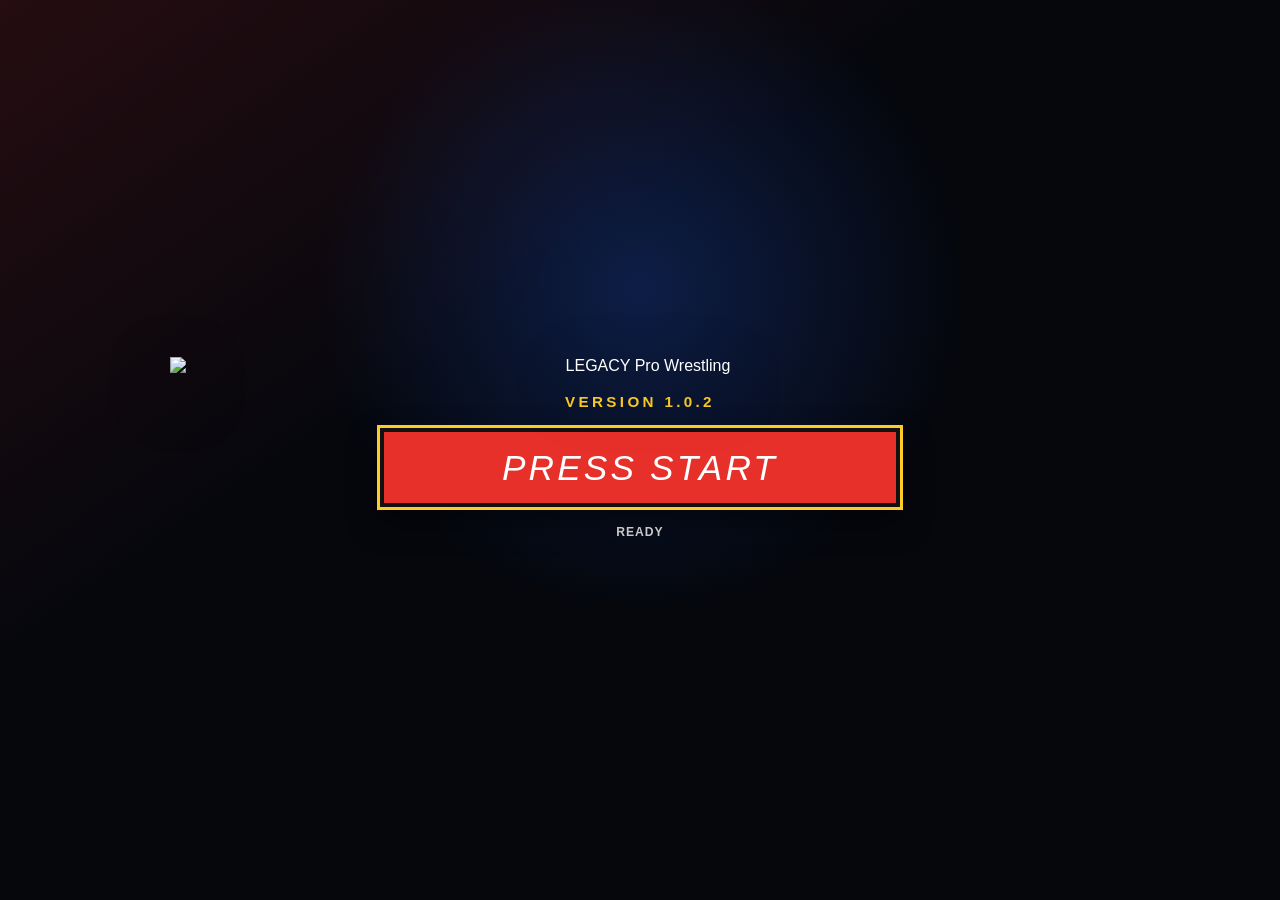
==== commit 0fea2470: "v1" ====
--- a/index.html
+++ b/index.html
@@ -6,17 +6,17 @@
   <meta http-equiv="Cache-Control" content="no-cache, no-store, must-revalidate">
   <meta http-equiv="Pragma" content="no-cache">
   <meta http-equiv="Expires" content="0">
-  <title>LEGACY Pro Wrestling 1.0</title>
+  <title>LEGACY Pro Wrestling 1.0.2</title>
   <meta name="theme-color" content="#05070d">
   <meta name="application-name" content="LEGACY Pro Wrestling">
   <meta name="apple-mobile-web-app-capable" content="yes">
   <meta name="apple-mobile-web-app-status-bar-style" content="black-translucent">
   <meta name="apple-mobile-web-app-title" content="LEGACY">
   <link rel="canonical" href="https://swoop081.github.io/legacy-pro-wrestling/">
-  <link rel="manifest" href="manifest.webmanifest?v=1.0">
-  <link rel="apple-touch-icon" sizes="180x180" href="assets/icons/apple-touch-icon.png?v=1.0">
-  <link rel="icon" type="image/png" sizes="32x32" href="assets/icons/favicon-32.png?v=1.0">
-  <link rel="shortcut icon" href="favicon.ico?v=1.0">
+  <link rel="manifest" href="manifest.webmanifest?v=1.0.2">
+  <link rel="apple-touch-icon" sizes="180x180" href="assets/icons/apple-touch-icon.png?v=1.0.2">
+  <link rel="icon" type="image/png" sizes="32x32" href="assets/icons/favicon-32.png?v=1.0.2">
+  <link rel="shortcut icon" href="favicon.ico?v=1.0.2">
   <style>
     html.lpw-booting body{background:#05070d;overflow:hidden}
     html.lpw-booting header,html.lpw-booting main,html.lpw-booting #overlay{visibility:hidden}
@@ -33,7 +33,7 @@
   </style>
   <script>
   (function(){
-    var key='lpw-cache-1.0';
+    var key='lpw-cache-1.0.2';
     if(!sessionStorage.getItem(key)){
       sessionStorage.setItem(key,'1');
       if('serviceWorker' in navigator){navigator.serviceWorker.getRegistrations().then(function(rs){return Promise.all(rs.map(function(r){return r.unregister();}));}).catch(function(){});}
@@ -41,17 +41,17 @@
     }
   })();
   </script>
-  <link rel="stylesheet" href="styles.css?v=1.0-recap3">
-  <script>window.TTG_APP_VERSION='1.0';</script>
-  <script src="update-manager.js?v=1.0" defer></script>
-  <script src="data.js?v=1.0" defer></script>
-  <script src="assets/config/imageManager.js?v=1.0" defer></script>
-  <script src="game.js?v=1.0" defer></script>
-  <script src="career-consolidated.js?v=1.0-recap3" defer></script>
+  <link rel="stylesheet" href="styles.css?v=1.0.2.2">
+  <script>window.TTG_APP_VERSION='1.0.2';</script>
+  <script src="update-manager.js?v=1.0.2" defer></script>
+  <script src="data.js?v=1.0.2" defer></script>
+  <script src="assets/config/imageManager.js?v=1.0.2" defer></script>
+  <script src="game.js?v=1.0.2" defer></script>
+  <script src="career-consolidated.js?v=1.0.2.2" defer></script>
 </head>
 <body>
-  <div id="lpw-boot-screen"><div class="lpw-start-inner"><img class="lpw-start-logo" src="assets/branding/lpw-logo-splash-1600.webp" alt="LEGACY Pro Wrestling"><div class="lpw-start-version">VERSION 1.0</div><button id="lpw-press-start" class="lpw-start-button" type="button" disabled>PRESS START</button><small class="lpw-start-status">LOADING GAME DATA…</small></div></div>
-  <header><button onclick="home()" class="logo brand-header-logo" aria-label="LEGACY Pro Wrestling main menu"><img src="assets/branding/lpw-logo-compact-400.webp" alt="LEGACY Pro Wrestling"></button><div class="header-meta"><span class="build-tag">VERSION 1.0</span><div class="streak">STREAK <strong id="streak">0</strong></div></div></header>
+  <div id="lpw-boot-screen"><div class="lpw-start-inner"><img class="lpw-start-logo" src="assets/branding/lpw-logo-splash-1600.webp" alt="LEGACY Pro Wrestling"><div class="lpw-start-version">VERSION 1.0.2</div><button id="lpw-press-start" class="lpw-start-button" type="button" disabled>PRESS START</button><small class="lpw-start-status">LOADING GAME DATA…</small></div></div>
+  <header><button onclick="home()" class="logo brand-header-logo" aria-label="LEGACY Pro Wrestling main menu"><img src="assets/branding/lpw-logo-compact-400.webp" alt="LEGACY Pro Wrestling"></button><div class="header-meta"><span class="build-tag">VERSION 1.0.2</span><div class="streak">STREAK <strong id="streak">0</strong></div></div></header>
   <main id="app"></main><div id="overlay"></div>
   <script>
     (function(){
@@ -65,7 +65,7 @@
         if(button.disabled)return;
         document.documentElement.classList.add('lpw-ready');
         document.documentElement.classList.remove('lpw-booting');
-        try{sessionStorage.setItem('lpw-started-1.0','1')}catch(e){}
+        try{sessionStorage.setItem('lpw-started-1.0.2','1')}catch(e){}
       });
       refresh();
     })();
--- a/styles.css
+++ b/styles.css
@@ -3102,15 +3102,6 @@
  .lpw921-commentary-copy p{grid-template-columns:1fr;gap:4px;padding:10px 2px;font-size:.98rem}
 }
 
-/* LEGACY Pro Wrestling 1.0 — Money in the Bank / Ladder Match */
-.specialty-match-grid{display:grid;grid-template-columns:1fr 1fr;gap:16px;margin-top:20px}.specialty-match-grid article{border:1px solid #3c4c6d;background:linear-gradient(145deg,#111827,#080d18);padding:20px;text-align:center}.specialty-match-grid h2{margin:8px 0}.specialty-match-icon{width:72px;height:72px;border-radius:50%;display:grid;place-items:center;margin:0 auto;background:#9d1722;color:#fff;font-size:2rem;font-weight:900;border:3px solid #d94b55}.specialty-match-icon.ladder{background:#b98519;border-color:#f2c14d;color:#111;transform:rotate(-12deg)}
-.mitb-preview{text-align:center}.mitb-preview-grid{display:grid;grid-template-columns:repeat(6,1fr);gap:8px;align-items:end;margin:18px 0}.mitb-preview-grid article{border:1px solid #394967;background:#0b1120;padding:8px}.mitb-preview-grid article.you{border-color:#f2c14d;box-shadow:0 0 0 1px #f2c14d inset}.mitb-preview-grid img{width:100%;height:230px;object-fit:contain;object-position:center bottom}.mitb-preview-grid b,.mitb-preview-grid small{display:block}.mitb-preview-rules{max-width:760px;margin:0 auto 18px;text-align:left;border-left:4px solid #f2c14d;padding:10px 16px;background:#0c1322}.mitb-preview-rules p{margin:6px 0}
-.mitb-match h1{text-align:center}.mitb-ladder{position:relative;width:150px;margin:0 auto 14px;padding-top:42px}.mitb-briefcase{position:absolute;top:0;left:50%;transform:translateX(-50%);background:#c89422;color:#111;border:3px solid #f2c14d;padding:7px 13px;font-weight:900;font-size:.72rem;box-shadow:0 5px 0 #5e3d00}.mitb-rungs{display:grid;gap:5px}.mitb-rungs i{display:block;height:7px;background:#404a5d;border:1px solid #707d94}.mitb-rungs i.lit{background:#f2c14d;border-color:#fff0a4;box-shadow:0 0 8px rgba(242,193,77,.5)}
-.mitb-entrant-grid{display:grid;grid-template-columns:repeat(3,1fr);gap:10px;margin:12px 0}.mitb-entrant-grid article{display:grid;grid-template-columns:86px 1fr;gap:10px;align-items:center;border:1px solid #34425f;background:#0b1120;padding:9px}.mitb-entrant-grid article.you{border-color:#f2c14d}.mitb-entrant-grid article.down{opacity:.55}.mitb-entrant-grid img{width:86px;height:86px;object-fit:contain}.mitb-entrant-grid small,.mitb-entrant-grid b,.mitb-entrant-grid em,.mitb-entrant-grid span{display:block}.mitb-entrant-grid em,.mitb-entrant-grid span{font-size:.68rem;font-style:normal;margin-top:4px}.mitb-progress{height:9px;background:#151c2b;border:1px solid #43506a;margin-top:6px}.mitb-progress i{display:block;height:100%;background:linear-gradient(90deg,#8d5d0a,#f2c14d)}.mitb-stamina{display:grid;grid-template-columns:repeat(8,1fr);gap:2px;margin-top:6px}.mitb-stamina i{height:5px;background:#252f43}.mitb-stamina i.active{background:#50c878}
-.mitb-actions{display:grid;grid-template-columns:repeat(4,1fr);gap:9px;margin-top:14px}.mitb-actions button,.mitb-ability button,.mitb-targets button{background:#111d35;color:#fff;border:1px solid #50678e;padding:13px 8px}.mitb-actions b,.mitb-actions small,.mitb-ability b,.mitb-ability small{display:block}.mitb-actions small,.mitb-ability small{font-size:.68rem;margin-top:4px}.mitb-ability button{width:100%;margin-top:9px;border-color:#c79b2b}.mitb-targets{margin-top:9px;border:1px solid #4b5d7c;padding:10px}.mitb-targets small{display:block;margin-bottom:8px}.mitb-targets button{margin:3px}.mitb-down{text-align:center;border:1px solid #a53636;background:#2a1014;padding:14px}.mitb-down b,.mitb-down span{display:block;margin-bottom:6px}
-@media(max-width:700px){.specialty-match-grid{grid-template-columns:1fr}.mitb-preview-grid{grid-template-columns:repeat(3,1fr)}.mitb-preview-grid img{height:170px}.mitb-entrant-grid{grid-template-columns:1fr 1fr;gap:7px}.mitb-entrant-grid article{grid-template-columns:62px 1fr;padding:6px}.mitb-entrant-grid img{width:62px;height:62px}.mitb-entrant-grid b{font-size:.84rem}.mitb-actions{grid-template-columns:1fr 1fr}.mitb-actions button{padding:11px 6px}.mitb-match{padding-left:9px!important;padding-right:9px!important}}
-
-
 /* LEGACY 1.0 — World Recap top-layout correction */
 .lpw911-world-recap{padding-top:0!important;}
 .lpw911-recap-header{display:block!important;margin:0 0 10px!important;min-height:0!important;}
@@ -3146,3 +3137,167 @@
 body:has(.lpw911-world-recap) > main{padding-top:6px!important;}
 body.lpw-world-recap-view .lpw911-world-recap{margin-top:0!important;padding-top:4px!important;}
 @media(max-width:520px){body.lpw-world-recap-view > main,body:has(.lpw911-world-recap) > main{padding:4px 10px 18px!important}.lpw911-world-recap{padding-top:2px!important}}
+
+/* LEGACY 1.0 — World Recap calendar placement correction */
+.lpw911-world-recap{
+  position:relative!important;
+  padding-top:10px!important;
+}
+.lpw911-world-recap>.lpw-recap-calendar{
+  position:absolute!important;
+  top:10px!important;
+  right:14px!important;
+  left:auto!important;
+  z-index:30!important;
+  margin:0!important;
+  width:auto!important;
+  min-width:154px!important;
+}
+.lpw911-world-recap>.tv-kicker{
+  margin:4px 190px 6px 0!important;
+}
+.lpw911-world-recap>h1{
+  margin:0 0 14px!important;
+  padding-top:8px!important;
+}
+@media(max-width:520px){
+  .lpw911-world-recap{
+    padding-top:8px!important;
+  }
+  .lpw911-world-recap>.lpw-recap-calendar{
+    top:8px!important;
+    right:10px!important;
+    min-width:146px!important;
+    padding:10px 12px!important;
+  }
+  .lpw911-world-recap>.tv-kicker{
+    margin:6px 162px 6px 0!important;
+  }
+  .lpw911-world-recap>h1{
+    padding-top:10px!important;
+    margin-bottom:12px!important;
+  }
+}
+
+/* LEGACY 1.0 — World Recap calendar top-left correction */
+.lpw911-world-recap>.lpw-recap-calendar{
+  top:10px!important;
+  left:14px!important;
+  right:auto!important;
+}
+.lpw911-world-recap>.tv-kicker{
+  margin:72px 0 6px!important;
+}
+@media(max-width:520px){
+  .lpw911-world-recap>.lpw-recap-calendar{
+    top:8px!important;
+    left:10px!important;
+    right:auto!important;
+  }
+  .lpw911-world-recap>.tv-kicker{
+    margin:68px 0 6px!important;
+  }
+}
+
+/* LEGACY 1.0 — World Recap compact header spacing */
+.lpw911-world-recap>.tv-kicker{
+  margin:-40px 0 6px!important;
+}
+.lpw911-world-recap>h1{
+  margin:0 0 12px!important;
+  padding-top:0!important;
+}
+@media(max-width:520px){
+  .lpw911-world-recap>.tv-kicker{
+    margin:-40px 0 6px!important;
+  }
+  .lpw911-world-recap>h1{
+    margin:0 0 10px!important;
+    padding-top:0!important;
+  }
+}
+
+/* LEGACY 1.0 — World Recap balanced header spacing */
+.lpw911-world-recap>.tv-kicker{
+  margin:18px 0 6px!important;
+}
+.lpw911-world-recap>h1{
+  margin:0 0 12px!important;
+  padding-top:0!important;
+}
+@media(max-width:520px){
+  .lpw911-world-recap>.tv-kicker{
+    margin:18px 0 6px!important;
+  }
+  .lpw911-world-recap>h1{
+    margin:0 0 10px!important;
+    padding-top:0!important;
+  }
+}
+
+/* LEGACY 1.0 — canonical compact World Recap header */
+.lpw911-world-recap.lpw10-recap-final{
+  position:relative!important;
+  padding-top:8px!important;
+}
+.lpw911-world-recap.lpw10-recap-final>.lpw-career-brand,
+.lpw911-world-recap.lpw10-recap-final>.lpw10-recap-brand{
+  position:absolute!important;
+  top:8px!important;
+  right:12px!important;
+  width:112px!important;
+  max-width:28%!important;
+  max-height:72px!important;
+  height:auto!important;
+  margin:0!important;
+  z-index:20!important;
+}
+.lpw911-world-recap.lpw10-recap-final>.lpw-recap-calendar{
+  position:absolute!important;
+  top:8px!important;
+  left:10px!important;
+  right:auto!important;
+  margin:0!important;
+  z-index:21!important;
+  min-width:150px!important;
+}
+.lpw911-world-recap.lpw10-recap-final>.tv-kicker{
+  margin:86px 0 6px!important;
+}
+.lpw911-world-recap.lpw10-recap-final>h1{
+  margin:0 0 12px!important;
+  padding:0!important;
+}
+@media(max-width:520px){
+  .lpw911-world-recap.lpw10-recap-final{
+    padding-top:6px!important;
+  }
+  .lpw911-world-recap.lpw10-recap-final>.lpw-career-brand,
+  .lpw911-world-recap.lpw10-recap-final>.lpw10-recap-brand{
+    top:6px!important;
+    right:8px!important;
+    width:106px!important;
+    max-height:68px!important;
+  }
+  .lpw911-world-recap.lpw10-recap-final>.lpw-recap-calendar{
+    top:6px!important;
+    left:8px!important;
+    min-width:146px!important;
+    padding:10px 12px!important;
+  }
+  .lpw911-world-recap.lpw10-recap-final>.tv-kicker{
+    margin:80px 0 5px!important;
+  }
+  .lpw911-world-recap.lpw10-recap-final>h1{
+    margin:0 0 10px!important;
+  }
+}
+
+/* LEGACY 1.0 canonical Career Begin touch target */
+.live-today{position:relative!important;isolation:isolate!important}
+.live-today .live-primary.lpw10-begin-ready{position:relative!important;z-index:20!important;pointer-events:auto!important;touch-action:manipulation!important;cursor:pointer!important}
+.live-today .live-primary.lpw10-begin-ready::before,.live-today .live-primary.lpw10-begin-ready::after{pointer-events:none!important}
+
+/* LEGACY 1.0 — Career Begin interaction layer */
+.live-calendar-screen .live-today.lpw10-begin-card-ready{position:relative!important;z-index:50!important;pointer-events:auto!important;isolation:isolate!important}
+.live-calendar-screen .live-today.lpw10-begin-card-ready .live-primary.lpw10-begin-ready{position:relative!important;z-index:51!important;pointer-events:auto!important;touch-action:manipulation!important;-webkit-tap-highlight-color:rgba(255,255,255,.08)!important;cursor:pointer!important}
